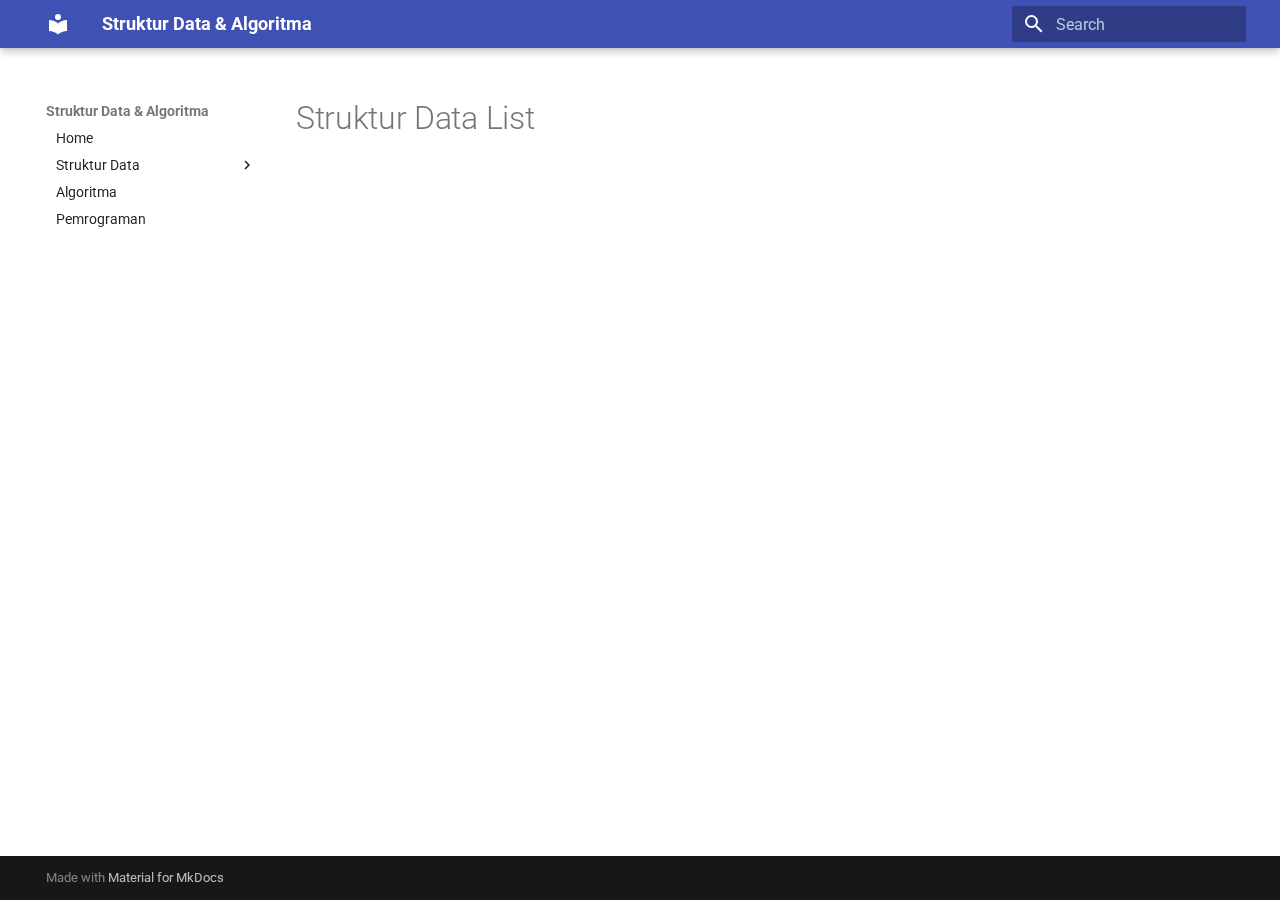
==== pendahuluan/index.html @ 42c47565 "Deployed 7085a2f with MkDocs version: 1.6.1" ====
<!doctype html>
<html lang="en" class="no-js">
  <head>
    
      <meta charset="utf-8">
      <meta name="viewport" content="width=device-width,initial-scale=1">
      
        <meta name="description" content="Dokumentasi Struktur Data & Algoritma">
      
      
        <meta name="author" content="Delvin De Vito">
      
      
      
      
      
      <link rel="icon" href="../assets/images/favicon.png">
      <meta name="generator" content="mkdocs-1.6.1, mkdocs-material-9.6.1">
    
    
      
        <title>Struktur Data List - Struktur Data & Algoritma</title>
      
    
    
      <link rel="stylesheet" href="../assets/stylesheets/main.a40c8224.min.css">
      
      


    
    
      
    
    
      
        
        
        <link rel="preconnect" href="https://fonts.gstatic.com" crossorigin>
        <link rel="stylesheet" href="https://fonts.googleapis.com/css?family=Roboto:300,300i,400,400i,700,700i%7CRoboto+Mono:400,400i,700,700i&display=fallback">
        <style>:root{--md-text-font:"Roboto";--md-code-font:"Roboto Mono"}</style>
      
    
    
      <link rel="stylesheet" href="../assets/stylesheets/navigation.css">
    
    <script>__md_scope=new URL("..",location),__md_hash=e=>[...e].reduce(((e,_)=>(e<<5)-e+_.charCodeAt(0)),0),__md_get=(e,_=localStorage,t=__md_scope)=>JSON.parse(_.getItem(t.pathname+"."+e)),__md_set=(e,_,t=localStorage,a=__md_scope)=>{try{t.setItem(a.pathname+"."+e,JSON.stringify(_))}catch(e){}}</script>
    
      

    
    
    
  </head>
  
  
    <body dir="ltr">
  
    
    <input class="md-toggle" data-md-toggle="drawer" type="checkbox" id="__drawer" autocomplete="off">
    <input class="md-toggle" data-md-toggle="search" type="checkbox" id="__search" autocomplete="off">
    <label class="md-overlay" for="__drawer"></label>
    <div data-md-component="skip">
      
        
        <a href="#struktur-data-list" class="md-skip">
          Skip to content
        </a>
      
    </div>
    <div data-md-component="announce">
      
    </div>
    
    
      

  

<header class="md-header md-header--shadow" data-md-component="header">
  <nav class="md-header__inner md-grid" aria-label="Header">
    <a href=".." title="Struktur Data &amp; Algoritma" class="md-header__button md-logo" aria-label="Struktur Data & Algoritma" data-md-component="logo">
      
  
  <svg xmlns="http://www.w3.org/2000/svg" viewBox="0 0 24 24"><path d="M12 8a3 3 0 0 0 3-3 3 3 0 0 0-3-3 3 3 0 0 0-3 3 3 3 0 0 0 3 3m0 3.54C9.64 9.35 6.5 8 3 8v11c3.5 0 6.64 1.35 9 3.54 2.36-2.19 5.5-3.54 9-3.54V8c-3.5 0-6.64 1.35-9 3.54"/></svg>

    </a>
    <label class="md-header__button md-icon" for="__drawer">
      
      <svg xmlns="http://www.w3.org/2000/svg" viewBox="0 0 24 24"><path d="M3 6h18v2H3zm0 5h18v2H3zm0 5h18v2H3z"/></svg>
    </label>
    <div class="md-header__title" data-md-component="header-title">
      <div class="md-header__ellipsis">
        <div class="md-header__topic">
          <span class="md-ellipsis">
            Struktur Data & Algoritma
          </span>
        </div>
        <div class="md-header__topic" data-md-component="header-topic">
          <span class="md-ellipsis">
            
              Struktur Data List
            
          </span>
        </div>
      </div>
    </div>
    
    
      <script>var palette=__md_get("__palette");if(palette&&palette.color){if("(prefers-color-scheme)"===palette.color.media){var media=matchMedia("(prefers-color-scheme: light)"),input=document.querySelector(media.matches?"[data-md-color-media='(prefers-color-scheme: light)']":"[data-md-color-media='(prefers-color-scheme: dark)']");palette.color.media=input.getAttribute("data-md-color-media"),palette.color.scheme=input.getAttribute("data-md-color-scheme"),palette.color.primary=input.getAttribute("data-md-color-primary"),palette.color.accent=input.getAttribute("data-md-color-accent")}for(var[key,value]of Object.entries(palette.color))document.body.setAttribute("data-md-color-"+key,value)}</script>
    
    
    
      <label class="md-header__button md-icon" for="__search">
        
        <svg xmlns="http://www.w3.org/2000/svg" viewBox="0 0 24 24"><path d="M9.5 3A6.5 6.5 0 0 1 16 9.5c0 1.61-.59 3.09-1.56 4.23l.27.27h.79l5 5-1.5 1.5-5-5v-.79l-.27-.27A6.52 6.52 0 0 1 9.5 16 6.5 6.5 0 0 1 3 9.5 6.5 6.5 0 0 1 9.5 3m0 2C7 5 5 7 5 9.5S7 14 9.5 14 14 12 14 9.5 12 5 9.5 5"/></svg>
      </label>
      <div class="md-search" data-md-component="search" role="dialog">
  <label class="md-search__overlay" for="__search"></label>
  <div class="md-search__inner" role="search">
    <form class="md-search__form" name="search">
      <input type="text" class="md-search__input" name="query" aria-label="Search" placeholder="Search" autocapitalize="off" autocorrect="off" autocomplete="off" spellcheck="false" data-md-component="search-query" required>
      <label class="md-search__icon md-icon" for="__search">
        
        <svg xmlns="http://www.w3.org/2000/svg" viewBox="0 0 24 24"><path d="M9.5 3A6.5 6.5 0 0 1 16 9.5c0 1.61-.59 3.09-1.56 4.23l.27.27h.79l5 5-1.5 1.5-5-5v-.79l-.27-.27A6.52 6.52 0 0 1 9.5 16 6.5 6.5 0 0 1 3 9.5 6.5 6.5 0 0 1 9.5 3m0 2C7 5 5 7 5 9.5S7 14 9.5 14 14 12 14 9.5 12 5 9.5 5"/></svg>
        
        <svg xmlns="http://www.w3.org/2000/svg" viewBox="0 0 24 24"><path d="M20 11v2H8l5.5 5.5-1.42 1.42L4.16 12l7.92-7.92L13.5 5.5 8 11z"/></svg>
      </label>
      <nav class="md-search__options" aria-label="Search">
        
        <button type="reset" class="md-search__icon md-icon" title="Clear" aria-label="Clear" tabindex="-1">
          
          <svg xmlns="http://www.w3.org/2000/svg" viewBox="0 0 24 24"><path d="M19 6.41 17.59 5 12 10.59 6.41 5 5 6.41 10.59 12 5 17.59 6.41 19 12 13.41 17.59 19 19 17.59 13.41 12z"/></svg>
        </button>
      </nav>
      
    </form>
    <div class="md-search__output">
      <div class="md-search__scrollwrap" tabindex="0" data-md-scrollfix>
        <div class="md-search-result" data-md-component="search-result">
          <div class="md-search-result__meta">
            Initializing search
          </div>
          <ol class="md-search-result__list" role="presentation"></ol>
        </div>
      </div>
    </div>
  </div>
</div>
    
    
  </nav>
  
</header>
    
    <div class="md-container" data-md-component="container">
      
      
        
          
        
      
      <main class="md-main" data-md-component="main">
        <div class="md-main__inner md-grid">
          
            
              
              <div class="md-sidebar md-sidebar--primary" data-md-component="sidebar" data-md-type="navigation" >
                <div class="md-sidebar__scrollwrap">
                  <div class="md-sidebar__inner">
                    



<nav class="md-nav md-nav--primary" aria-label="Navigation" data-md-level="0">
  <label class="md-nav__title" for="__drawer">
    <a href=".." title="Struktur Data &amp; Algoritma" class="md-nav__button md-logo" aria-label="Struktur Data & Algoritma" data-md-component="logo">
      
  
  <svg xmlns="http://www.w3.org/2000/svg" viewBox="0 0 24 24"><path d="M12 8a3 3 0 0 0 3-3 3 3 0 0 0-3-3 3 3 0 0 0-3 3 3 3 0 0 0 3 3m0 3.54C9.64 9.35 6.5 8 3 8v11c3.5 0 6.64 1.35 9 3.54 2.36-2.19 5.5-3.54 9-3.54V8c-3.5 0-6.64 1.35-9 3.54"/></svg>

    </a>
    Struktur Data & Algoritma
  </label>
  
  <ul class="md-nav__list" data-md-scrollfix>
    
      
      
  
  
  
  
    <li class="md-nav__item">
      <a href=".." class="md-nav__link">
        
  
  <span class="md-ellipsis">
    Home
    
  </span>
  

      </a>
    </li>
  

    
      
      
  
  
  
  
    
    
    
    
    <li class="md-nav__item md-nav__item--nested">
      
        
        
        <input class="md-nav__toggle md-toggle " type="checkbox" id="__nav_2" >
        
          
          <label class="md-nav__link" for="__nav_2" id="__nav_2_label" tabindex="0">
            
  
  <span class="md-ellipsis">
    Struktur Data
    
  </span>
  

            <span class="md-nav__icon md-icon"></span>
          </label>
        
        <nav class="md-nav" data-md-level="1" aria-labelledby="__nav_2_label" aria-expanded="false">
          <label class="md-nav__title" for="__nav_2">
            <span class="md-nav__icon md-icon"></span>
            Struktur Data
          </label>
          <ul class="md-nav__list" data-md-scrollfix>
            
              
                
  
  
  
  
    <li class="md-nav__item">
      <a href="../struktur-data/index.md" class="md-nav__link">
        
  
  <span class="md-ellipsis">
    Overview
    
  </span>
  

      </a>
    </li>
  

              
            
              
                
  
  
  
  
    
    
    
    
    <li class="md-nav__item md-nav__item--nested">
      
        
        
        <input class="md-nav__toggle md-toggle " type="checkbox" id="__nav_2_2" >
        
          
          <label class="md-nav__link" for="__nav_2_2" id="__nav_2_2_label" tabindex="0">
            
  
  <span class="md-ellipsis">
    LinkedList
    
  </span>
  

            <span class="md-nav__icon md-icon"></span>
          </label>
        
        <nav class="md-nav" data-md-level="2" aria-labelledby="__nav_2_2_label" aria-expanded="false">
          <label class="md-nav__title" for="__nav_2_2">
            <span class="md-nav__icon md-icon"></span>
            LinkedList
          </label>
          <ul class="md-nav__list" data-md-scrollfix>
            
              
                
  
  
  
  
    <li class="md-nav__item">
      <a href="../struktur-data/linkedlist/index.md" class="md-nav__link">
        
  
  <span class="md-ellipsis">
    Overview
    
  </span>
  

      </a>
    </li>
  

              
            
              
                
  
  
  
  
    <li class="md-nav__item">
      <a href="../struktur-data/linkedlist/implementasi.md" class="md-nav__link">
        
  
  <span class="md-ellipsis">
    Implementasi
    
  </span>
  

      </a>
    </li>
  

              
            
              
                
  
  
  
  
    <li class="md-nav__item">
      <a href="../struktur-data/linkedlist/aplikasi.md" class="md-nav__link">
        
  
  <span class="md-ellipsis">
    Aplikasi
    
  </span>
  

      </a>
    </li>
  

              
            
          </ul>
        </nav>
      
    </li>
  

              
            
              
                
  
  
  
  
    
    
    
    
    <li class="md-nav__item md-nav__item--nested">
      
        
        
        <input class="md-nav__toggle md-toggle " type="checkbox" id="__nav_2_3" >
        
          
          <label class="md-nav__link" for="__nav_2_3" id="__nav_2_3_label" tabindex="0">
            
  
  <span class="md-ellipsis">
    Stack
    
  </span>
  

            <span class="md-nav__icon md-icon"></span>
          </label>
        
        <nav class="md-nav" data-md-level="2" aria-labelledby="__nav_2_3_label" aria-expanded="false">
          <label class="md-nav__title" for="__nav_2_3">
            <span class="md-nav__icon md-icon"></span>
            Stack
          </label>
          <ul class="md-nav__list" data-md-scrollfix>
            
              
                
  
  
  
  
    <li class="md-nav__item">
      <a href="../struktur-data/stack/index.md" class="md-nav__link">
        
  
  <span class="md-ellipsis">
    Overview
    
  </span>
  

      </a>
    </li>
  

              
            
              
                
  
  
  
  
    <li class="md-nav__item">
      <a href="../struktur-data/stack/implementasi.md" class="md-nav__link">
        
  
  <span class="md-ellipsis">
    Implementasi
    
  </span>
  

      </a>
    </li>
  

              
            
              
                
  
  
  
  
    <li class="md-nav__item">
      <a href="../struktur-data/stack/aplikasi.md" class="md-nav__link">
        
  
  <span class="md-ellipsis">
    Aplikasi
    
  </span>
  

      </a>
    </li>
  

              
            
          </ul>
        </nav>
      
    </li>
  

              
            
              
                
  
  
  
  
    
    
    
    
    <li class="md-nav__item md-nav__item--nested">
      
        
        
        <input class="md-nav__toggle md-toggle " type="checkbox" id="__nav_2_4" >
        
          
          <label class="md-nav__link" for="__nav_2_4" id="__nav_2_4_label" tabindex="0">
            
  
  <span class="md-ellipsis">
    BST
    
  </span>
  

            <span class="md-nav__icon md-icon"></span>
          </label>
        
        <nav class="md-nav" data-md-level="2" aria-labelledby="__nav_2_4_label" aria-expanded="false">
          <label class="md-nav__title" for="__nav_2_4">
            <span class="md-nav__icon md-icon"></span>
            BST
          </label>
          <ul class="md-nav__list" data-md-scrollfix>
            
              
                
  
  
  
  
    <li class="md-nav__item">
      <a href="../struktur-data/bst/index.md" class="md-nav__link">
        
  
  <span class="md-ellipsis">
    Overview
    
  </span>
  

      </a>
    </li>
  

              
            
              
                
  
  
  
  
    <li class="md-nav__item">
      <a href="../struktur-data/bst/implementasi.md" class="md-nav__link">
        
  
  <span class="md-ellipsis">
    Implementasi
    
  </span>
  

      </a>
    </li>
  

              
            
              
                
  
  
  
  
    <li class="md-nav__item">
      <a href="../struktur-data/bst/aplikasi.md" class="md-nav__link">
        
  
  <span class="md-ellipsis">
    Aplikasi
    
  </span>
  

      </a>
    </li>
  

              
            
          </ul>
        </nav>
      
    </li>
  

              
            
          </ul>
        </nav>
      
    </li>
  

    
      
      
  
  
  
  
    <li class="md-nav__item">
      <a href="../algoritma/index.md" class="md-nav__link">
        
  
  <span class="md-ellipsis">
    Algoritma
    
  </span>
  

      </a>
    </li>
  

    
      
      
  
  
  
  
    <li class="md-nav__item">
      <a href="../pemrograman/index.md" class="md-nav__link">
        
  
  <span class="md-ellipsis">
    Pemrograman
    
  </span>
  

      </a>
    </li>
  

    
  </ul>
</nav>
                  </div>
                </div>
              </div>
            
            
              
              <div class="md-sidebar md-sidebar--secondary" data-md-component="sidebar" data-md-type="toc" >
                <div class="md-sidebar__scrollwrap">
                  <div class="md-sidebar__inner">
                    

<nav class="md-nav md-nav--secondary" aria-label="Table of contents">
  
  
  
    
  
  
</nav>
                  </div>
                </div>
              </div>
            
          
          
            <div class="md-content" data-md-component="content">
              <article class="md-content__inner md-typeset">
                
                  



<h1 id="struktur-data-list">Struktur Data List</h1>












                
              </article>
            </div>
          
          
<script>var target=document.getElementById(location.hash.slice(1));target&&target.name&&(target.checked=target.name.startsWith("__tabbed_"))</script>
        </div>
        
      </main>
      
        <footer class="md-footer">
  
  <div class="md-footer-meta md-typeset">
    <div class="md-footer-meta__inner md-grid">
      <div class="md-copyright">
  
  
    Made with
    <a href="https://squidfunk.github.io/mkdocs-material/" target="_blank" rel="noopener">
      Material for MkDocs
    </a>
  
</div>
      
    </div>
  </div>
</footer>
      
    </div>
    <div class="md-dialog" data-md-component="dialog">
      <div class="md-dialog__inner md-typeset"></div>
    </div>
    
    
    <script id="__config" type="application/json">{"base": "..", "features": [], "search": "../assets/javascripts/workers/search.f8cc74c7.min.js", "translations": {"clipboard.copied": "Copied to clipboard", "clipboard.copy": "Copy to clipboard", "search.result.more.one": "1 more on this page", "search.result.more.other": "# more on this page", "search.result.none": "No matching documents", "search.result.one": "1 matching document", "search.result.other": "# matching documents", "search.result.placeholder": "Type to start searching", "search.result.term.missing": "Missing", "select.version": "Select version"}}</script>
    
    
      <script src="../assets/javascripts/bundle.5090c770.min.js"></script>
      
    
  </body>
</html>
---- assets/stylesheets/main.a40c8224.min.css ----
@charset "UTF-8";html{-webkit-text-size-adjust:none;-moz-text-size-adjust:none;text-size-adjust:none;box-sizing:border-box}*,:after,:before{box-sizing:inherit}@media (prefers-reduced-motion){*,:after,:before{transition:none!important}}body{margin:0}a,button,input,label{-webkit-tap-highlight-color:transparent}a{color:inherit;text-decoration:none}hr{border:0;box-sizing:initial;display:block;height:.05rem;overflow:visible;padding:0}small{font-size:80%}sub,sup{line-height:1em}img{border-style:none}table{border-collapse:initial;border-spacing:0}td,th{font-weight:400;vertical-align:top}button{background:#0000;border:0;font-family:inherit;font-size:inherit;margin:0;padding:0}input{border:0;outline:none}:root{--md-primary-fg-color:#4051b5;--md-primary-fg-color--light:#5d6cc0;--md-primary-fg-color--dark:#303fa1;--md-primary-bg-color:#fff;--md-primary-bg-color--light:#ffffffb3;--md-accent-fg-color:#526cfe;--md-accent-fg-color--transparent:#526cfe1a;--md-accent-bg-color:#fff;--md-accent-bg-color--light:#ffffffb3}[data-md-color-scheme=default]{color-scheme:light}[data-md-color-scheme=default] img[src$="#gh-dark-mode-only"],[data-md-color-scheme=default] img[src$="#only-dark"]{display:none}:root,[data-md-color-scheme=default]{--md-hue:225deg;--md-default-fg-color:#000000de;--md-default-fg-color--light:#0000008a;--md-default-fg-color--lighter:#00000052;--md-default-fg-color--lightest:#00000012;--md-default-bg-color:#fff;--md-default-bg-color--light:#ffffffb3;--md-default-bg-color--lighter:#ffffff4d;--md-default-bg-color--lightest:#ffffff1f;--md-code-fg-color:#36464e;--md-code-bg-color:#f5f5f5;--md-code-hl-color:#4287ff;--md-code-hl-color--light:#4287ff1a;--md-code-hl-number-color:#d52a2a;--md-code-hl-special-color:#db1457;--md-code-hl-function-color:#a846b9;--md-code-hl-constant-color:#6e59d9;--md-code-hl-keyword-color:#3f6ec6;--md-code-hl-string-color:#1c7d4d;--md-code-hl-name-color:var(--md-code-fg-color);--md-code-hl-operator-color:var(--md-default-fg-color--light);--md-code-hl-punctuation-color:var(--md-default-fg-color--light);--md-code-hl-comment-color:var(--md-default-fg-color--light);--md-code-hl-generic-color:var(--md-default-fg-color--light);--md-code-hl-variable-color:var(--md-default-fg-color--light);--md-typeset-color:var(--md-default-fg-color);--md-typeset-a-color:var(--md-primary-fg-color);--md-typeset-del-color:#f5503d26;--md-typeset-ins-color:#0bd57026;--md-typeset-kbd-color:#fafafa;--md-typeset-kbd-accent-color:#fff;--md-typeset-kbd-border-color:#b8b8b8;--md-typeset-mark-color:#ffff0080;--md-typeset-table-color:#0000001f;--md-typeset-table-color--light:rgba(0,0,0,.035);--md-admonition-fg-color:var(--md-default-fg-color);--md-admonition-bg-color:var(--md-default-bg-color);--md-warning-fg-color:#000000de;--md-warning-bg-color:#ff9;--md-footer-fg-color:#fff;--md-footer-fg-color--light:#ffffffb3;--md-footer-fg-color--lighter:#ffffff73;--md-footer-bg-color:#000000de;--md-footer-bg-color--dark:#00000052;--md-shadow-z1:0 0.2rem 0.5rem #0000000d,0 0 0.05rem #0000001a;--md-shadow-z2:0 0.2rem 0.5rem #0000001a,0 0 0.05rem #00000040;--md-shadow-z3:0 0.2rem 0.5rem #0003,0 0 0.05rem #00000059}.md-icon svg{fill:currentcolor;display:block;height:1.2rem;width:1.2rem}body{-webkit-font-smoothing:antialiased;-moz-osx-font-smoothing:grayscale;--md-text-font-family:var(--md-text-font,_),-apple-system,BlinkMacSystemFont,Helvetica,Arial,sans-serif;--md-code-font-family:var(--md-code-font,_),SFMono-Regular,Consolas,Menlo,monospace}aside,body,input{font-feature-settings:"kern","liga";color:var(--md-typeset-color);font-family:var(--md-text-font-family)}code,kbd,pre{font-feature-settings:"kern";font-family:var(--md-code-font-family)}:root{--md-typeset-table-sort-icon:url('data:image/svg+xml;charset=utf-8,<svg xmlns="http://www.w3.org/2000/svg" viewBox="0 0 24 24"><path d="m18 21-4-4h3V7h-3l4-4 4 4h-3v10h3M2 19v-2h10v2M2 13v-2h7v2M2 7V5h4v2z"/></svg>');--md-typeset-table-sort-icon--asc:url('data:image/svg+xml;charset=utf-8,<svg xmlns="http://www.w3.org/2000/svg" viewBox="0 0 24 24"><path d="M19 17h3l-4 4-4-4h3V3h2M2 17h10v2H2M6 5v2H2V5m0 6h7v2H2z"/></svg>');--md-typeset-table-sort-icon--desc:url('data:image/svg+xml;charset=utf-8,<svg xmlns="http://www.w3.org/2000/svg" viewBox="0 0 24 24"><path d="M19 7h3l-4-4-4 4h3v14h2M2 17h10v2H2M6 5v2H2V5m0 6h7v2H2z"/></svg>')}.md-typeset{-webkit-print-color-adjust:exact;color-adjust:exact;font-size:.8rem;line-height:1.6}@media print{.md-typeset{font-size:.68rem}}.md-typeset blockquote,.md-typeset dl,.md-typeset figure,.md-typeset ol,.md-typeset pre,.md-typeset ul{margin-bottom:1em;margin-top:1em}.md-typeset h1{color:var(--md-default-fg-color--light);font-size:2em;line-height:1.3;margin:0 0 1.25em}.md-typeset h1,.md-typeset h2{font-weight:300;letter-spacing:-.01em}.md-typeset h2{font-size:1.5625em;line-height:1.4;margin:1.6em 0 .64em}.md-typeset h3{font-size:1.25em;font-weight:400;letter-spacing:-.01em;line-height:1.5;margin:1.6em 0 .8em}.md-typeset h2+h3{margin-top:.8em}.md-typeset h4{font-weight:700;letter-spacing:-.01em;margin:1em 0}.md-typeset h5,.md-typeset h6{color:var(--md-default-fg-color--light);font-size:.8em;font-weight:700;letter-spacing:-.01em;margin:1.25em 0}.md-typeset h5{text-transform:uppercase}.md-typeset h5 code{text-transform:none}.md-typeset hr{border-bottom:.05rem solid var(--md-default-fg-color--lightest);display:flow-root;margin:1.5em 0}.md-typeset a{color:var(--md-typeset-a-color);word-break:break-word}.md-typeset a,.md-typeset a:before{transition:color 125ms}.md-typeset a:focus,.md-typeset a:hover{color:var(--md-accent-fg-color)}.md-typeset a:focus code,.md-typeset a:hover code{background-color:var(--md-accent-fg-color--transparent)}.md-typeset a code{color:currentcolor;transition:background-color 125ms}.md-typeset a.focus-visible{outline-color:var(--md-accent-fg-color);outline-offset:.2rem}.md-typeset code,.md-typeset kbd,.md-typeset pre{color:var(--md-code-fg-color);direction:ltr;font-variant-ligatures:none}@media print{.md-typeset code,.md-typeset kbd,.md-typeset pre{white-space:pre-wrap}}.md-typeset code{background-color:var(--md-code-bg-color);border-radius:.1rem;-webkit-box-decoration-break:clone;box-decoration-break:clone;font-size:.85em;padding:0 .2941176471em;word-break:break-word}.md-typeset code:not(.focus-visible){-webkit-tap-highlight-color:transparent;outline:none}.md-typeset pre{display:flow-root;line-height:1.4;position:relative}.md-typeset pre>code{-webkit-box-decoration-break:slice;box-decoration-break:slice;box-shadow:none;display:block;margin:0;outline-color:var(--md-accent-fg-color);overflow:auto;padding:.7720588235em 1.1764705882em;scrollbar-color:var(--md-default-fg-color--lighter) #0000;scrollbar-width:thin;touch-action:auto;word-break:normal}.md-typeset pre>code:hover{scrollbar-color:var(--md-accent-fg-color) #0000}.md-typeset pre>code::-webkit-scrollbar{height:.2rem;width:.2rem}.md-typeset pre>code::-webkit-scrollbar-thumb{background-color:var(--md-default-fg-color--lighter)}.md-typeset pre>code::-webkit-scrollbar-thumb:hover{background-color:var(--md-accent-fg-color)}.md-typeset kbd{background-color:var(--md-typeset-kbd-color);border-radius:.1rem;box-shadow:0 .1rem 0 .05rem var(--md-typeset-kbd-border-color),0 .1rem 0 var(--md-typeset-kbd-border-color),0 -.1rem .2rem var(--md-typeset-kbd-accent-color) inset;color:var(--md-default-fg-color);display:inline-block;font-size:.75em;padding:0 .6666666667em;vertical-align:text-top;word-break:break-word}.md-typeset mark{background-color:var(--md-typeset-mark-color);-webkit-box-decoration-break:clone;box-decoration-break:clone;color:inherit;word-break:break-word}.md-typeset abbr{border-bottom:.05rem dotted var(--md-default-fg-color--light);cursor:help;text-decoration:none}.md-typeset small{opacity:.75}[dir=ltr] .md-typeset sub,[dir=ltr] .md-typeset sup{margin-left:.078125em}[dir=rtl] .md-typeset sub,[dir=rtl] .md-typeset sup{margin-right:.078125em}[dir=ltr] .md-typeset blockquote{padding-left:.6rem}[dir=rtl] .md-typeset blockquote{padding-right:.6rem}[dir=ltr] .md-typeset blockquote{border-left:.2rem solid var(--md-default-fg-color--lighter)}[dir=rtl] .md-typeset blockquote{border-right:.2rem solid var(--md-default-fg-color--lighter)}.md-typeset blockquote{color:var(--md-default-fg-color--light);margin-left:0;margin-right:0}.md-typeset ul{list-style-type:disc}.md-typeset ul[type]{list-style-type:revert-layer}[dir=ltr] .md-typeset ol,[dir=ltr] .md-typeset ul{margin-left:.625em}[dir=rtl] .md-typeset ol,[dir=rtl] .md-typeset ul{margin-right:.625em}.md-typeset ol,.md-typeset ul{padding:0}.md-typeset ol:not([hidden]),.md-typeset ul:not([hidden]){display:flow-root}.md-typeset ol ol,.md-typeset ul ol{list-style-type:lower-alpha}.md-typeset ol ol ol,.md-typeset ul ol ol{list-style-type:lower-roman}.md-typeset ol ol ol ol,.md-typeset ul ol ol ol{list-style-type:upper-alpha}.md-typeset ol ol ol ol ol,.md-typeset ul ol ol ol ol{list-style-type:upper-roman}.md-typeset ol[type],.md-typeset ul[type]{list-style-type:revert-layer}[dir=ltr] .md-typeset ol li,[dir=ltr] .md-typeset ul li{margin-left:1.25em}[dir=rtl] .md-typeset ol li,[dir=rtl] .md-typeset ul li{margin-right:1.25em}.md-typeset ol li,.md-typeset ul li{margin-bottom:.5em}.md-typeset ol li blockquote,.md-typeset ol li p,.md-typeset ul li blockquote,.md-typeset ul li p{margin:.5em 0}.md-typeset ol li:last-child,.md-typeset ul li:last-child{margin-bottom:0}[dir=ltr] .md-typeset ol li ol,[dir=ltr] .md-typeset ol li ul,[dir=ltr] .md-typeset ul li ol,[dir=ltr] .md-typeset ul li ul{margin-left:.625em}[dir=rtl] .md-typeset ol li ol,[dir=rtl] .md-typeset ol li ul,[dir=rtl] .md-typeset ul li ol,[dir=rtl] .md-typeset ul li ul{margin-right:.625em}.md-typeset ol li ol,.md-typeset ol li ul,.md-typeset ul li ol,.md-typeset ul li ul{margin-bottom:.5em;margin-top:.5em}[dir=ltr] .md-typeset dd{margin-left:1.875em}[dir=rtl] .md-typeset dd{margin-right:1.875em}.md-typeset dd{margin-bottom:1.5em;margin-top:1em}.md-typeset img,.md-typeset svg,.md-typeset video{height:auto;max-width:100%}.md-typeset img[align=left]{margin:1em 1em 1em 0}.md-typeset img[align=right]{margin:1em 0 1em 1em}.md-typeset img[align]:only-child{margin-top:0}.md-typeset figure{display:flow-root;margin:1em auto;max-width:100%;text-align:center;width:-moz-fit-content;width:fit-content}.md-typeset figure img{display:block;margin:0 auto}.md-typeset figcaption{font-style:italic;margin:1em auto;max-width:24rem}.md-typeset iframe{max-width:100%}.md-typeset table:not([class]){background-color:var(--md-default-bg-color);border:.05rem solid var(--md-typeset-table-color);border-radius:.1rem;display:inline-block;font-size:.64rem;max-width:100%;overflow:auto;touch-action:auto}@media print{.md-typeset table:not([class]){display:table}}.md-typeset table:not([class])+*{margin-top:1.5em}.md-typeset table:not([class]) td>:first-child,.md-typeset table:not([class]) th>:first-child{margin-top:0}.md-typeset table:not([class]) td>:last-child,.md-typeset table:not([class]) th>:last-child{margin-bottom:0}.md-typeset table:not([class]) td:not([align]),.md-typeset table:not([class]) th:not([align]){text-align:left}[dir=rtl] .md-typeset table:not([class]) td:not([align]),[dir=rtl] .md-typeset table:not([class]) th:not([align]){text-align:right}.md-typeset table:not([class]) th{font-weight:700;min-width:5rem;padding:.9375em 1.25em;vertical-align:top}.md-typeset table:not([class]) td{border-top:.05rem solid var(--md-typeset-table-color);padding:.9375em 1.25em;vertical-align:top}.md-typeset table:not([class]) tbody tr{transition:background-color 125ms}.md-typeset table:not([class]) tbody tr:hover{background-color:var(--md-typeset-table-color--light);box-shadow:0 .05rem 0 var(--md-default-bg-color) inset}.md-typeset table:not([class]) a{word-break:normal}.md-typeset table th[role=columnheader]{cursor:pointer}[dir=ltr] .md-typeset table th[role=columnheader]:after{margin-left:.5em}[dir=rtl] .md-typeset table th[role=columnheader]:after{margin-right:.5em}.md-typeset table th[role=columnheader]:after{content:"";display:inline-block;height:1.2em;-webkit-mask-image:var(--md-typeset-table-sort-icon);mask-image:var(--md-typeset-table-sort-icon);-webkit-mask-repeat:no-repeat;mask-repeat:no-repeat;-webkit-mask-size:contain;mask-size:contain;transition:background-color 125ms;vertical-align:text-bottom;width:1.2em}.md-typeset table th[role=columnheader]:hover:after{background-color:var(--md-default-fg-color--lighter)}.md-typeset table th[role=columnheader][aria-sort=ascending]:after{background-color:var(--md-default-fg-color--light);-webkit-mask-image:var(--md-typeset-table-sort-icon--asc);mask-image:var(--md-typeset-table-sort-icon--asc)}.md-typeset table th[role=columnheader][aria-sort=descending]:after{background-color:var(--md-default-fg-color--light);-webkit-mask-image:var(--md-typeset-table-sort-icon--desc);mask-image:var(--md-typeset-table-sort-icon--desc)}.md-typeset__scrollwrap{margin:1em -.8rem;overflow-x:auto;touch-action:auto}.md-typeset__table{display:inline-block;margin-bottom:.5em;padding:0 .8rem}@media print{.md-typeset__table{display:block}}html .md-typeset__table table{display:table;margin:0;overflow:hidden;width:100%}@media screen and (max-width:44.984375em){.md-content__inner>pre{margin:1em -.8rem}.md-content__inner>pre code{border-radius:0}}.md-typeset .md-author{border-radius:100%;display:block;flex-shrink:0;height:1.6rem;overflow:hidden;position:relative;transition:color 125ms,transform 125ms;width:1.6rem}.md-typeset .md-author img{display:block}.md-typeset .md-author--more{background:var(--md-default-fg-color--lightest);color:var(--md-default-fg-color--lighter);font-size:.6rem;font-weight:700;line-height:1.6rem;text-align:center}.md-typeset .md-author--long{height:2.4rem;width:2.4rem}.md-typeset a.md-author{transform:scale(1)}.md-typeset a.md-author img{border-radius:100%;filter:grayscale(100%) opacity(75%);transition:filter 125ms}.md-typeset a.md-author:focus,.md-typeset a.md-author:hover{transform:scale(1.1);z-index:1}.md-typeset a.md-author:focus img,.md-typeset a.md-author:hover img{filter:grayscale(0)}.md-banner{background-color:var(--md-footer-bg-color);color:var(--md-footer-fg-color);overflow:auto}@media print{.md-banner{display:none}}.md-banner--warning{background-color:var(--md-warning-bg-color);color:var(--md-warning-fg-color)}.md-banner__inner{font-size:.7rem;margin:.6rem auto;padding:0 .8rem}[dir=ltr] .md-banner__button{float:right}[dir=rtl] .md-banner__button{float:left}.md-banner__button{color:inherit;cursor:pointer;transition:opacity .25s}.no-js .md-banner__button{display:none}.md-banner__button:hover{opacity:.7}html{font-size:125%;height:100%;overflow-x:hidden}@media screen and (min-width:100em){html{font-size:137.5%}}@media screen and (min-width:125em){html{font-size:150%}}body{background-color:var(--md-default-bg-color);display:flex;flex-direction:column;font-size:.5rem;min-height:100%;position:relative;width:100%}@media print{body{display:block}}@media screen and (max-width:59.984375em){body[data-md-scrolllock]{position:fixed}}.md-grid{margin-left:auto;margin-right:auto;max-width:61rem}.md-container{display:flex;flex-direction:column;flex-grow:1}@media print{.md-container{display:block}}.md-main{flex-grow:1}.md-main__inner{display:flex;height:100%;margin-top:1.5rem}.md-ellipsis{overflow:hidden;text-overflow:ellipsis}.md-toggle{display:none}.md-option{height:0;opacity:0;position:absolute;width:0}.md-option:checked+label:not([hidden]){display:block}.md-option.focus-visible+label{outline-color:var(--md-accent-fg-color);outline-style:auto}.md-skip{background-color:var(--md-default-fg-color);border-radius:.1rem;color:var(--md-default-bg-color);font-size:.64rem;margin:.5rem;opacity:0;outline-color:var(--md-accent-fg-color);padding:.3rem .5rem;position:fixed;transform:translateY(.4rem);z-index:-1}.md-skip:focus{opacity:1;transform:translateY(0);transition:transform .25s cubic-bezier(.4,0,.2,1),opacity 175ms 75ms;z-index:10}@page{margin:25mm}:root{--md-clipboard-icon:url('data:image/svg+xml;charset=utf-8,<svg xmlns="http://www.w3.org/2000/svg" viewBox="0 0 24 24"><path d="M19 21H8V7h11m0-2H8a2 2 0 0 0-2 2v14a2 2 0 0 0 2 2h11a2 2 0 0 0 2-2V7a2 2 0 0 0-2-2m-3-4H4a2 2 0 0 0-2 2v14h2V3h12z"/></svg>')}.md-clipboard{border-radius:.1rem;color:var(--md-default-fg-color--lightest);cursor:pointer;height:1.5em;outline-color:var(--md-accent-fg-color);outline-offset:.1rem;position:absolute;right:.5em;top:.5em;transition:color .25s;width:1.5em;z-index:1}@media print{.md-clipboard{display:none}}.md-clipboard:not(.focus-visible){-webkit-tap-highlight-color:transparent;outline:none}:hover>.md-clipboard{color:var(--md-default-fg-color--light)}.md-clipboard:focus,.md-clipboard:hover{color:var(--md-accent-fg-color)}.md-clipboard:after{background-color:currentcolor;content:"";display:block;height:1.125em;margin:0 auto;-webkit-mask-image:var(--md-clipboard-icon);mask-image:var(--md-clipboard-icon);-webkit-mask-position:center;mask-position:center;-webkit-mask-repeat:no-repeat;mask-repeat:no-repeat;-webkit-mask-size:contain;mask-size:contain;width:1.125em}.md-clipboard--inline{cursor:pointer}.md-clipboard--inline code{transition:color .25s,background-color .25s}.md-clipboard--inline:focus code,.md-clipboard--inline:hover code{background-color:var(--md-accent-fg-color--transparent);color:var(--md-accent-fg-color)}.md-typeset .md-code__content{display:grid}@keyframes consent{0%{opacity:0;transform:translateY(100%)}to{opacity:1;transform:translateY(0)}}@keyframes overlay{0%{opacity:0}to{opacity:1}}.md-consent__overlay{animation:overlay .25s both;-webkit-backdrop-filter:blur(.1rem);backdrop-filter:blur(.1rem);background-color:#0000008a;height:100%;opacity:1;position:fixed;top:0;width:100%;z-index:5}.md-consent__inner{animation:consent .5s cubic-bezier(.1,.7,.1,1) both;background-color:var(--md-default-bg-color);border:0;border-radius:.1rem;bottom:0;box-shadow:0 0 .2rem #0000001a,0 .2rem .4rem #0003;max-height:100%;overflow:auto;padding:0;position:fixed;width:100%;z-index:5}.md-consent__form{padding:.8rem}.md-consent__settings{display:none;margin:1em 0}input:checked+.md-consent__settings{display:block}.md-consent__controls{margin-bottom:.8rem}.md-typeset .md-consent__controls .md-button{display:inline}@media screen and (max-width:44.984375em){.md-typeset .md-consent__controls .md-button{display:block;margin-top:.4rem;text-align:center;width:100%}}.md-consent label{cursor:pointer}.md-content{flex-grow:1;min-width:0}.md-content__inner{margin:0 .8rem 1.2rem;padding-top:.6rem}@media screen and (min-width:76.25em){[dir=ltr] .md-sidebar--primary:not([hidden])~.md-content>.md-content__inner{margin-left:1.2rem}[dir=ltr] .md-sidebar--secondary:not([hidden])~.md-content>.md-content__inner,[dir=rtl] .md-sidebar--primary:not([hidden])~.md-content>.md-content__inner{margin-right:1.2rem}[dir=rtl] .md-sidebar--secondary:not([hidden])~.md-content>.md-content__inner{margin-left:1.2rem}}.md-content__inner:before{content:"";display:block;height:.4rem}.md-content__inner>:last-child{margin-bottom:0}[dir=ltr] .md-content__button{float:right}[dir=rtl] .md-content__button{float:left}[dir=ltr] .md-content__button{margin-left:.4rem}[dir=rtl] .md-content__button{margin-right:.4rem}.md-content__button{margin:.4rem 0;padding:0}@media print{.md-content__button{display:none}}.md-typeset .md-content__button{color:var(--md-default-fg-color--lighter)}.md-content__button svg{display:inline;vertical-align:top}[dir=rtl] .md-content__button svg{transform:scaleX(-1)}[dir=ltr] .md-dialog{right:.8rem}[dir=rtl] .md-dialog{left:.8rem}.md-dialog{background-color:var(--md-default-fg-color);border-radius:.1rem;bottom:.8rem;box-shadow:var(--md-shadow-z3);min-width:11.1rem;opacity:0;padding:.4rem .6rem;pointer-events:none;position:fixed;transform:translateY(100%);transition:transform 0ms .4s,opacity .4s;z-index:4}@media print{.md-dialog{display:none}}.md-dialog--active{opacity:1;pointer-events:auto;transform:translateY(0);transition:transform .4s cubic-bezier(.075,.85,.175,1),opacity .4s}.md-dialog__inner{color:var(--md-default-bg-color);font-size:.7rem}.md-feedback{margin:2em 0 1em;text-align:center}.md-feedback fieldset{border:none;margin:0;padding:0}.md-feedback__title{font-weight:700;margin:1em auto}.md-feedback__inner{position:relative}.md-feedback__list{display:flex;flex-wrap:wrap;place-content:baseline center;position:relative}.md-feedback__list:hover .md-icon:not(:disabled){color:var(--md-default-fg-color--lighter)}:disabled .md-feedback__list{min-height:1.8rem}.md-feedback__icon{color:var(--md-default-fg-color--light);cursor:pointer;flex-shrink:0;margin:0 .1rem;transition:color 125ms}.md-feedback__icon:not(:disabled).md-icon:hover{color:var(--md-accent-fg-color)}.md-feedback__icon:disabled{color:var(--md-default-fg-color--lightest);pointer-events:none}.md-feedback__note{opacity:0;position:relative;transform:translateY(.4rem);transition:transform .4s cubic-bezier(.1,.7,.1,1),opacity .15s}.md-feedback__note>*{margin:0 auto;max-width:16rem}:disabled .md-feedback__note{opacity:1;transform:translateY(0)}@media print{.md-feedback{display:none}}.md-footer{background-color:var(--md-footer-bg-color);color:var(--md-footer-fg-color)}@media print{.md-footer{display:none}}.md-footer__inner{justify-content:space-between;overflow:auto;padding:.2rem}.md-footer__inner:not([hidden]){display:flex}.md-footer__link{align-items:end;display:flex;flex-grow:0.01;margin-bottom:.4rem;margin-top:1rem;max-width:100%;outline-color:var(--md-accent-fg-color);overflow:hidden;transition:opacity .25s}.md-footer__link:focus,.md-footer__link:hover{opacity:.7}[dir=rtl] .md-footer__link svg{transform:scaleX(-1)}@media screen and (max-width:44.984375em){.md-footer__link--prev{flex-shrink:0}.md-footer__link--prev .md-footer__title{display:none}}[dir=ltr] .md-footer__link--next{margin-left:auto}[dir=rtl] .md-footer__link--next{margin-right:auto}.md-footer__link--next{text-align:right}[dir=rtl] .md-footer__link--next{text-align:left}.md-footer__title{flex-grow:1;font-size:.9rem;margin-bottom:.7rem;max-width:calc(100% - 2.4rem);padding:0 1rem;white-space:nowrap}.md-footer__button{margin:.2rem;padding:.4rem}.md-footer__direction{font-size:.64rem;opacity:.7}.md-footer-meta{background-color:var(--md-footer-bg-color--dark)}.md-footer-meta__inner{display:flex;flex-wrap:wrap;justify-content:space-between;padding:.2rem}html .md-footer-meta.md-typeset a{color:var(--md-footer-fg-color--light)}html .md-footer-meta.md-typeset a:focus,html .md-footer-meta.md-typeset a:hover{color:var(--md-footer-fg-color)}.md-copyright{color:var(--md-footer-fg-color--lighter);font-size:.64rem;margin:auto .6rem;padding:.4rem 0;width:100%}@media screen and (min-width:45em){.md-copyright{width:auto}}.md-copyright__highlight{color:var(--md-footer-fg-color--light)}.md-social{display:inline-flex;gap:.2rem;margin:0 .4rem;padding:.2rem 0 .6rem}@media screen and (min-width:45em){.md-social{padding:.6rem 0}}.md-social__link{display:inline-block;height:1.6rem;text-align:center;width:1.6rem}.md-social__link:before{line-height:1.9}.md-social__link svg{fill:currentcolor;max-height:.8rem;vertical-align:-25%}.md-typeset .md-button{border:.1rem solid;border-radius:.1rem;color:var(--md-primary-fg-color);cursor:pointer;display:inline-block;font-weight:700;padding:.625em 2em;transition:color 125ms,background-color 125ms,border-color 125ms}.md-typeset .md-button--primary{background-color:var(--md-primary-fg-color);border-color:var(--md-primary-fg-color);color:var(--md-primary-bg-color)}.md-typeset .md-button:focus,.md-typeset .md-button:hover{background-color:var(--md-accent-fg-color);border-color:var(--md-accent-fg-color);color:var(--md-accent-bg-color)}[dir=ltr] .md-typeset .md-input{border-top-left-radius:.1rem}[dir=ltr] .md-typeset .md-input,[dir=rtl] .md-typeset .md-input{border-top-right-radius:.1rem}[dir=rtl] .md-typeset .md-input{border-top-left-radius:.1rem}.md-typeset .md-input{border-bottom:.1rem solid var(--md-default-fg-color--lighter);box-shadow:var(--md-shadow-z1);font-size:.8rem;height:1.8rem;padding:0 .6rem;transition:border .25s,box-shadow .25s}.md-typeset .md-input:focus,.md-typeset .md-input:hover{border-bottom-color:var(--md-accent-fg-color);box-shadow:var(--md-shadow-z2)}.md-typeset .md-input--stretch{width:100%}.md-header{background-color:var(--md-primary-fg-color);box-shadow:0 0 .2rem #0000,0 .2rem .4rem #0000;color:var(--md-primary-bg-color);display:block;left:0;position:sticky;right:0;top:0;z-index:4}@media print{.md-header{display:none}}.md-header[hidden]{transform:translateY(-100%);transition:transform .25s cubic-bezier(.8,0,.6,1),box-shadow .25s}.md-header--shadow{box-shadow:0 0 .2rem #0000001a,0 .2rem .4rem #0003;transition:transform .25s cubic-bezier(.1,.7,.1,1),box-shadow .25s}.md-header__inner{align-items:center;display:flex;padding:0 .2rem}.md-header__button{color:currentcolor;cursor:pointer;margin:.2rem;outline-color:var(--md-accent-fg-color);padding:.4rem;position:relative;transition:opacity .25s;vertical-align:middle;z-index:1}.md-header__button:hover{opacity:.7}.md-header__button:not([hidden]){display:inline-block}.md-header__button:not(.focus-visible){-webkit-tap-highlight-color:transparent;outline:none}.md-header__button.md-logo{margin:.2rem;padding:.4rem}@media screen and (max-width:76.234375em){.md-header__button.md-logo{display:none}}.md-header__button.md-logo img,.md-header__button.md-logo svg{fill:currentcolor;display:block;height:1.2rem;width:auto}@media screen and (min-width:60em){.md-header__button[for=__search]{display:none}}.no-js .md-header__button[for=__search]{display:none}[dir=rtl] .md-header__button[for=__search] svg{transform:scaleX(-1)}@media screen and (min-width:76.25em){.md-header__button[for=__drawer]{display:none}}.md-header__topic{display:flex;max-width:100%;position:absolute;transition:transform .4s cubic-bezier(.1,.7,.1,1),opacity .15s;white-space:nowrap}.md-header__topic+.md-header__topic{opacity:0;pointer-events:none;transform:translateX(1.25rem);transition:transform .4s cubic-bezier(1,.7,.1,.1),opacity .15s;z-index:-1}[dir=rtl] .md-header__topic+.md-header__topic{transform:translateX(-1.25rem)}.md-header__topic:first-child{font-weight:700}[dir=ltr] .md-header__title{margin-left:1rem;margin-right:.4rem}[dir=rtl] .md-header__title{margin-left:.4rem;margin-right:1rem}.md-header__title{flex-grow:1;font-size:.9rem;height:2.4rem;line-height:2.4rem}.md-header__title--active .md-header__topic{opacity:0;pointer-events:none;transform:translateX(-1.25rem);transition:transform .4s cubic-bezier(1,.7,.1,.1),opacity .15s;z-index:-1}[dir=rtl] .md-header__title--active .md-header__topic{transform:translateX(1.25rem)}.md-header__title--active .md-header__topic+.md-header__topic{opacity:1;pointer-events:auto;transform:translateX(0);transition:transform .4s cubic-bezier(.1,.7,.1,1),opacity .15s;z-index:0}.md-header__title>.md-header__ellipsis{height:100%;position:relative;width:100%}.md-header__option{display:flex;flex-shrink:0;max-width:100%;transition:max-width 0ms .25s,opacity .25s .25s;white-space:nowrap}[data-md-toggle=search]:checked~.md-header .md-header__option{max-width:0;opacity:0;transition:max-width 0ms,opacity 0ms}.md-header__option>input{bottom:0}.md-header__source{display:none}@media screen and (min-width:60em){[dir=ltr] .md-header__source{margin-left:1rem}[dir=rtl] .md-header__source{margin-right:1rem}.md-header__source{display:block;max-width:11.7rem;width:11.7rem}}@media screen and (min-width:76.25em){[dir=ltr] .md-header__source{margin-left:1.4rem}[dir=rtl] .md-header__source{margin-right:1.4rem}}.md-meta{color:var(--md-default-fg-color--light);font-size:.7rem;line-height:1.3}.md-meta__list{display:inline-flex;flex-wrap:wrap;list-style:none;margin:0;padding:0}.md-meta__item:not(:last-child):after{content:"·";margin-left:.2rem;margin-right:.2rem}.md-meta__link{color:var(--md-typeset-a-color)}.md-meta__link:focus,.md-meta__link:hover{color:var(--md-accent-fg-color)}.md-draft{background-color:#ff1744;border-radius:.125em;color:#fff;display:inline-block;font-weight:700;padding-left:.5714285714em;padding-right:.5714285714em}:root{--md-nav-icon--prev:url('data:image/svg+xml;charset=utf-8,<svg xmlns="http://www.w3.org/2000/svg" viewBox="0 0 24 24"><path d="M20 11v2H8l5.5 5.5-1.42 1.42L4.16 12l7.92-7.92L13.5 5.5 8 11z"/></svg>');--md-nav-icon--next:url('data:image/svg+xml;charset=utf-8,<svg xmlns="http://www.w3.org/2000/svg" viewBox="0 0 24 24"><path d="M8.59 16.58 13.17 12 8.59 7.41 10 6l6 6-6 6z"/></svg>');--md-toc-icon:url('data:image/svg+xml;charset=utf-8,<svg xmlns="http://www.w3.org/2000/svg" viewBox="0 0 24 24"><path d="M3 9h14V7H3zm0 4h14v-2H3zm0 4h14v-2H3zm16 0h2v-2h-2zm0-10v2h2V7zm0 6h2v-2h-2z"/></svg>')}.md-nav{font-size:.7rem;line-height:1.3}.md-nav__title{color:var(--md-default-fg-color--light);display:block;font-weight:700;overflow:hidden;padding:0 .6rem;text-overflow:ellipsis}.md-nav__title .md-nav__button{display:none}.md-nav__title .md-nav__button img{height:100%;width:auto}.md-nav__title .md-nav__button.md-logo img,.md-nav__title .md-nav__button.md-logo svg{fill:currentcolor;display:block;height:2.4rem;max-width:100%;object-fit:contain;width:auto}.md-nav__list{list-style:none;margin:0;padding:0}.md-nav__link{align-items:flex-start;display:flex;gap:.4rem;margin-top:.625em;scroll-snap-align:start;transition:color 125ms}.md-nav__link--passed{color:var(--md-default-fg-color--light)}.md-nav__item .md-nav__link--active,.md-nav__item .md-nav__link--active code{color:var(--md-typeset-a-color)}.md-nav__link .md-ellipsis{position:relative}[dir=ltr] .md-nav__link .md-icon:last-child{margin-left:auto}[dir=rtl] .md-nav__link .md-icon:last-child{margin-right:auto}.md-nav__link svg{fill:currentcolor;flex-shrink:0;height:1.3em;position:relative}.md-nav__link[for]:focus,.md-nav__link[for]:hover,.md-nav__link[href]:focus,.md-nav__link[href]:hover{color:var(--md-accent-fg-color);cursor:pointer}.md-nav__link.focus-visible{outline-color:var(--md-accent-fg-color);outline-offset:.2rem}.md-nav--primary .md-nav__link[for=__toc]{display:none}.md-nav--primary .md-nav__link[for=__toc] .md-icon:after{background-color:currentcolor;display:block;height:100%;-webkit-mask-image:var(--md-toc-icon);mask-image:var(--md-toc-icon);width:100%}.md-nav--primary .md-nav__link[for=__toc]~.md-nav{display:none}.md-nav__container>.md-nav__link{margin-top:0}.md-nav__container>.md-nav__link:first-child{flex-grow:1;min-width:0}.md-nav__icon{flex-shrink:0}.md-nav__source{display:none}@media screen and (max-width:76.234375em){.md-nav--primary,.md-nav--primary .md-nav{background-color:var(--md-default-bg-color);display:flex;flex-direction:column;height:100%;left:0;position:absolute;right:0;top:0;z-index:1}.md-nav--primary .md-nav__item,.md-nav--primary .md-nav__title{font-size:.8rem;line-height:1.5}.md-nav--primary .md-nav__title{background-color:var(--md-default-fg-color--lightest);color:var(--md-default-fg-color--light);cursor:pointer;height:5.6rem;line-height:2.4rem;padding:3rem .8rem .2rem;position:relative;white-space:nowrap}[dir=ltr] .md-nav--primary .md-nav__title .md-nav__icon{left:.4rem}[dir=rtl] .md-nav--primary .md-nav__title .md-nav__icon{right:.4rem}.md-nav--primary .md-nav__title .md-nav__icon{display:block;height:1.2rem;margin:.2rem;position:absolute;top:.4rem;width:1.2rem}.md-nav--primary .md-nav__title .md-nav__icon:after{background-color:currentcolor;content:"";display:block;height:100%;-webkit-mask-image:var(--md-nav-icon--prev);mask-image:var(--md-nav-icon--prev);-webkit-mask-position:center;mask-position:center;-webkit-mask-repeat:no-repeat;mask-repeat:no-repeat;-webkit-mask-size:contain;mask-size:contain;width:100%}.md-nav--primary .md-nav__title~.md-nav__list{background-color:var(--md-default-bg-color);box-shadow:0 .05rem 0 var(--md-default-fg-color--lightest) inset;overflow-y:auto;scroll-snap-type:y mandatory;touch-action:pan-y}.md-nav--primary .md-nav__title~.md-nav__list>:first-child{border-top:0}.md-nav--primary .md-nav__title[for=__drawer]{background-color:var(--md-primary-fg-color);color:var(--md-primary-bg-color);font-weight:700}.md-nav--primary .md-nav__title .md-logo{display:block;left:.2rem;margin:.2rem;padding:.4rem;position:absolute;right:.2rem;top:.2rem}.md-nav--primary .md-nav__list{flex:1}.md-nav--primary .md-nav__item{border-top:.05rem solid var(--md-default-fg-color--lightest)}.md-nav--primary .md-nav__item--active>.md-nav__link{color:var(--md-typeset-a-color)}.md-nav--primary .md-nav__item--active>.md-nav__link:focus,.md-nav--primary .md-nav__item--active>.md-nav__link:hover{color:var(--md-accent-fg-color)}.md-nav--primary .md-nav__link{margin-top:0;padding:.6rem .8rem}.md-nav--primary .md-nav__link svg{margin-top:.1em}.md-nav--primary .md-nav__link>.md-nav__link{padding:0}[dir=ltr] .md-nav--primary .md-nav__link .md-nav__icon{margin-right:-.2rem}[dir=rtl] .md-nav--primary .md-nav__link .md-nav__icon{margin-left:-.2rem}.md-nav--primary .md-nav__link .md-nav__icon{font-size:1.2rem;height:1.2rem;width:1.2rem}.md-nav--primary .md-nav__link .md-nav__icon:after{background-color:currentcolor;content:"";display:block;height:100%;-webkit-mask-image:var(--md-nav-icon--next);mask-image:var(--md-nav-icon--next);-webkit-mask-position:center;mask-position:center;-webkit-mask-repeat:no-repeat;mask-repeat:no-repeat;-webkit-mask-size:contain;mask-size:contain;width:100%}[dir=rtl] .md-nav--primary .md-nav__icon:after{transform:scale(-1)}.md-nav--primary .md-nav--secondary .md-nav{background-color:initial;position:static}[dir=ltr] .md-nav--primary .md-nav--secondary .md-nav .md-nav__link{padding-left:1.4rem}[dir=rtl] .md-nav--primary .md-nav--secondary .md-nav .md-nav__link{padding-right:1.4rem}[dir=ltr] .md-nav--primary .md-nav--secondary .md-nav .md-nav .md-nav__link{padding-left:2rem}[dir=rtl] .md-nav--primary .md-nav--secondary .md-nav .md-nav .md-nav__link{padding-right:2rem}[dir=ltr] .md-nav--primary .md-nav--secondary .md-nav .md-nav .md-nav .md-nav__link{padding-left:2.6rem}[dir=rtl] .md-nav--primary .md-nav--secondary .md-nav .md-nav .md-nav .md-nav__link{padding-right:2.6rem}[dir=ltr] .md-nav--primary .md-nav--secondary .md-nav .md-nav .md-nav .md-nav .md-nav__link{padding-left:3.2rem}[dir=rtl] .md-nav--primary .md-nav--secondary .md-nav .md-nav .md-nav .md-nav .md-nav__link{padding-right:3.2rem}.md-nav--secondary{background-color:initial}.md-nav__toggle~.md-nav{display:flex;opacity:0;transform:translateX(100%);transition:transform .25s cubic-bezier(.8,0,.6,1),opacity 125ms 50ms}[dir=rtl] .md-nav__toggle~.md-nav{transform:translateX(-100%)}.md-nav__toggle:checked~.md-nav{opacity:1;transform:translateX(0);transition:transform .25s cubic-bezier(.4,0,.2,1),opacity 125ms 125ms}.md-nav__toggle:checked~.md-nav>.md-nav__list{-webkit-backface-visibility:hidden;backface-visibility:hidden}}@media screen and (max-width:59.984375em){.md-nav--primary .md-nav__link[for=__toc]{display:flex}.md-nav--primary .md-nav__link[for=__toc] .md-icon:after{content:""}.md-nav--primary .md-nav__link[for=__toc]+.md-nav__link{display:none}.md-nav--primary .md-nav__link[for=__toc]~.md-nav{display:flex}.md-nav__source{background-color:var(--md-primary-fg-color--dark);color:var(--md-primary-bg-color);display:block;padding:0 .2rem}}@media screen and (min-width:60em) and (max-width:76.234375em){.md-nav--integrated .md-nav__link[for=__toc]{display:flex}.md-nav--integrated .md-nav__link[for=__toc] .md-icon:after{content:""}.md-nav--integrated .md-nav__link[for=__toc]+.md-nav__link{display:none}.md-nav--integrated .md-nav__link[for=__toc]~.md-nav{display:flex}}@media screen and (min-width:60em){.md-nav{margin-bottom:-.4rem}.md-nav--secondary .md-nav__title{background:var(--md-default-bg-color);box-shadow:0 0 .4rem .4rem var(--md-default-bg-color);position:sticky;top:0;z-index:1}.md-nav--secondary .md-nav__title[for=__toc]{scroll-snap-align:start}.md-nav--secondary .md-nav__title .md-nav__icon{display:none}[dir=ltr] .md-nav--secondary .md-nav__list{padding-left:.6rem}[dir=rtl] .md-nav--secondary .md-nav__list{padding-right:.6rem}.md-nav--secondary .md-nav__list{padding-bottom:.4rem}[dir=ltr] .md-nav--secondary .md-nav__item>.md-nav__link{margin-right:.4rem}[dir=rtl] .md-nav--secondary .md-nav__item>.md-nav__link{margin-left:.4rem}}@media screen and (min-width:76.25em){.md-nav{margin-bottom:-.4rem;transition:max-height .25s cubic-bezier(.86,0,.07,1)}.md-nav--primary .md-nav__title{background:var(--md-default-bg-color);box-shadow:0 0 .4rem .4rem var(--md-default-bg-color);position:sticky;top:0;z-index:1}.md-nav--primary .md-nav__title[for=__drawer]{scroll-snap-align:start}.md-nav--primary .md-nav__title .md-nav__icon{display:none}[dir=ltr] .md-nav--primary .md-nav__list{padding-left:.6rem}[dir=rtl] .md-nav--primary .md-nav__list{padding-right:.6rem}.md-nav--primary .md-nav__list{padding-bottom:.4rem}[dir=ltr] .md-nav--primary .md-nav__item>.md-nav__link{margin-right:.4rem}[dir=rtl] .md-nav--primary .md-nav__item>.md-nav__link{margin-left:.4rem}.md-nav__toggle~.md-nav{display:grid;grid-template-rows:0fr;opacity:0;transition:grid-template-rows .25s cubic-bezier(.86,0,.07,1),opacity .25s,visibility 0ms .25s;visibility:collapse}.md-nav__toggle~.md-nav>.md-nav__list{overflow:hidden}.md-nav__toggle.md-toggle--indeterminate~.md-nav,.md-nav__toggle:checked~.md-nav{grid-template-rows:1fr;opacity:1;transition:grid-template-rows .25s cubic-bezier(.86,0,.07,1),opacity .15s .1s,visibility 0ms;visibility:visible}.md-nav__toggle.md-toggle--indeterminate~.md-nav{transition:none}.md-nav__item--nested>.md-nav>.md-nav__title{display:none}.md-nav__item--section{display:block;margin:1.25em 0}.md-nav__item--section:last-child{margin-bottom:0}.md-nav__item--section>.md-nav__link{font-weight:700}.md-nav__item--section>.md-nav__link[for]{color:var(--md-default-fg-color--light)}.md-nav__item--section>.md-nav__link:not(.md-nav__container){pointer-events:none}.md-nav__item--section>.md-nav__link .md-icon,.md-nav__item--section>.md-nav__link>[for]{display:none}[dir=ltr] .md-nav__item--section>.md-nav{margin-left:-.6rem}[dir=rtl] .md-nav__item--section>.md-nav{margin-right:-.6rem}.md-nav__item--section>.md-nav{display:block;opacity:1;visibility:visible}.md-nav__item--section>.md-nav>.md-nav__list>.md-nav__item{padding:0}.md-nav__icon{border-radius:100%;height:.9rem;transition:background-color .25s;width:.9rem}.md-nav__icon:hover{background-color:var(--md-accent-fg-color--transparent)}.md-nav__icon:after{background-color:currentcolor;border-radius:100%;content:"";display:inline-block;height:100%;-webkit-mask-image:var(--md-nav-icon--next);mask-image:var(--md-nav-icon--next);-webkit-mask-position:center;mask-position:center;-webkit-mask-repeat:no-repeat;mask-repeat:no-repeat;-webkit-mask-size:contain;mask-size:contain;transition:transform .25s;vertical-align:-.1rem;width:100%}[dir=rtl] .md-nav__icon:after{transform:rotate(180deg)}.md-nav__item--nested .md-nav__toggle:checked~.md-nav__link .md-nav__icon:after,.md-nav__item--nested .md-toggle--indeterminate~.md-nav__link .md-nav__icon:after{transform:rotate(90deg)}.md-nav--lifted>.md-nav__list>.md-nav__item,.md-nav--lifted>.md-nav__title{display:none}.md-nav--lifted>.md-nav__list>.md-nav__item--active{display:block}.md-nav--lifted>.md-nav__list>.md-nav__item--active>.md-nav__link{background:var(--md-default-bg-color);box-shadow:0 0 .4rem .4rem var(--md-default-bg-color);margin-top:0;position:sticky;top:0;z-index:1}.md-nav--lifted>.md-nav__list>.md-nav__item--active>.md-nav__link:not(.md-nav__container){pointer-events:none}.md-nav--lifted>.md-nav__list>.md-nav__item--active.md-nav__item--section{margin:0}[dir=ltr] .md-nav--lifted>.md-nav__list>.md-nav__item>.md-nav:not(.md-nav--secondary){margin-left:-.6rem}[dir=rtl] .md-nav--lifted>.md-nav__list>.md-nav__item>.md-nav:not(.md-nav--secondary){margin-right:-.6rem}.md-nav--lifted>.md-nav__list>.md-nav__item>[for]{color:var(--md-default-fg-color--light)}.md-nav--lifted .md-nav[data-md-level="1"]{grid-template-rows:1fr;opacity:1;visibility:visible}[dir=ltr] .md-nav--integrated>.md-nav__list>.md-nav__item--active .md-nav--secondary{border-left:.05rem solid var(--md-primary-fg-color)}[dir=rtl] .md-nav--integrated>.md-nav__list>.md-nav__item--active .md-nav--secondary{border-right:.05rem solid var(--md-primary-fg-color)}.md-nav--integrated>.md-nav__list>.md-nav__item--active .md-nav--secondary{display:block;margin-bottom:1.25em;opacity:1;visibility:visible}.md-nav--integrated>.md-nav__list>.md-nav__item--active .md-nav--secondary>.md-nav__list{overflow:visible;padding-bottom:0}.md-nav--integrated>.md-nav__list>.md-nav__item--active .md-nav--secondary>.md-nav__title{display:none}}.md-pagination{font-size:.8rem;font-weight:700;gap:.4rem}.md-pagination,.md-pagination>*{align-items:center;display:flex;justify-content:center}.md-pagination>*{border-radius:.2rem;height:1.8rem;min-width:1.8rem;text-align:center}.md-pagination__current{background-color:var(--md-default-fg-color--lightest);color:var(--md-default-fg-color--light)}.md-pagination__link{transition:color 125ms,background-color 125ms}.md-pagination__link:focus,.md-pagination__link:hover{background-color:var(--md-accent-fg-color--transparent);color:var(--md-accent-fg-color)}.md-pagination__link:focus svg,.md-pagination__link:hover svg{color:var(--md-accent-fg-color)}.md-pagination__link.focus-visible{outline-color:var(--md-accent-fg-color);outline-offset:.2rem}.md-pagination__link svg{fill:currentcolor;color:var(--md-default-fg-color--lighter);display:block;max-height:100%;width:1.2rem}.md-post__back{border-bottom:.05rem solid var(--md-default-fg-color--lightest);margin-bottom:1.2rem;padding-bottom:1.2rem}@media screen and (max-width:76.234375em){.md-post__back{display:none}}[dir=rtl] .md-post__back svg{transform:scaleX(-1)}.md-post__authors{display:flex;flex-direction:column;gap:.6rem;margin:0 .6rem 1.2rem}.md-post .md-post__meta a{transition:color 125ms}.md-post .md-post__meta a:focus,.md-post .md-post__meta a:hover{color:var(--md-accent-fg-color)}.md-post__title{color:var(--md-default-fg-color--light);font-weight:700}.md-post--excerpt{margin-bottom:3.2rem}.md-post--excerpt .md-post__header{align-items:center;display:flex;gap:.6rem;min-height:1.6rem}.md-post--excerpt .md-post__authors{align-items:center;display:inline-flex;flex-direction:row;gap:.2rem;margin:0;min-height:2.4rem}[dir=ltr] .md-post--excerpt .md-post__meta .md-meta__list{margin-right:.4rem}[dir=rtl] .md-post--excerpt .md-post__meta .md-meta__list{margin-left:.4rem}.md-post--excerpt .md-post__content>:first-child{--md-scroll-margin:6rem;margin-top:0}.md-post>.md-nav--secondary{margin:1em 0}.md-profile{align-items:center;display:flex;font-size:.7rem;gap:.6rem;line-height:1.4;width:100%}.md-profile__description{flex-grow:1}.md-content--post{display:flex}@media screen and (max-width:76.234375em){.md-content--post{flex-flow:column-reverse}}.md-content--post>.md-content__inner{min-width:0}@media screen and (min-width:76.25em){[dir=ltr] .md-content--post>.md-content__inner{margin-left:1.2rem}[dir=rtl] .md-content--post>.md-content__inner{margin-right:1.2rem}}@media screen and (max-width:76.234375em){.md-sidebar.md-sidebar--post{padding:0;position:static;width:100%}.md-sidebar.md-sidebar--post .md-sidebar__scrollwrap{overflow:visible}.md-sidebar.md-sidebar--post .md-sidebar__inner{padding:0}.md-sidebar.md-sidebar--post .md-post__meta{margin-left:.6rem;margin-right:.6rem}.md-sidebar.md-sidebar--post .md-nav__item{border:none;display:inline}.md-sidebar.md-sidebar--post .md-nav__list{display:inline-flex;flex-wrap:wrap;gap:.6rem;padding-bottom:.6rem;padding-top:.6rem}.md-sidebar.md-sidebar--post .md-nav__link{padding:0}.md-sidebar.md-sidebar--post .md-nav{height:auto;margin-bottom:0;position:static}}:root{--md-progress-value:0;--md-progress-delay:400ms}.md-progress{background:var(--md-primary-bg-color);height:.075rem;opacity:min(clamp(0,var(--md-progress-value),1),clamp(0,100 - var(--md-progress-value),1));position:fixed;top:0;transform:scaleX(calc(var(--md-progress-value)*1%));transform-origin:left;transition:transform .5s cubic-bezier(.19,1,.22,1),opacity .25s var(--md-progress-delay);width:100%;z-index:4}:root{--md-search-result-icon:url('data:image/svg+xml;charset=utf-8,<svg xmlns="http://www.w3.org/2000/svg" viewBox="0 0 24 24"><path d="M14 2H6a2 2 0 0 0-2 2v16a2 2 0 0 0 2 2h7c-.41-.25-.8-.56-1.14-.9-.33-.33-.61-.7-.86-1.1H6V4h7v5h5v1.18c.71.16 1.39.43 2 .82V8zm6.31 16.9c1.33-2.11.69-4.9-1.4-6.22-2.11-1.33-4.91-.68-6.22 1.4-1.34 2.11-.69 4.89 1.4 6.22 1.46.93 3.32.93 4.79.02L22 23.39 23.39 22zm-3.81.1a2.5 2.5 0 0 1-2.5-2.5 2.5 2.5 0 0 1 2.5-2.5 2.5 2.5 0 0 1 2.5 2.5 2.5 2.5 0 0 1-2.5 2.5"/></svg>')}.md-search{position:relative}@media screen and (min-width:60em){.md-search{padding:.2rem 0}}.no-js .md-search{display:none}.md-search__overlay{opacity:0;z-index:1}@media screen and (max-width:59.984375em){[dir=ltr] .md-search__overlay{left:-2.2rem}[dir=rtl] .md-search__overlay{right:-2.2rem}.md-search__overlay{background-color:var(--md-default-bg-color);border-radius:1rem;height:2rem;overflow:hidden;pointer-events:none;position:absolute;top:-1rem;transform-origin:center;transition:transform .3s .1s,opacity .2s .2s;width:2rem}[data-md-toggle=search]:checked~.md-header .md-search__overlay{opacity:1;transition:transform .4s,opacity .1s}}@media screen and (min-width:60em){[dir=ltr] .md-search__overlay{left:0}[dir=rtl] .md-search__overlay{right:0}.md-search__overlay{background-color:#0000008a;cursor:pointer;height:0;position:fixed;top:0;transition:width 0ms .25s,height 0ms .25s,opacity .25s;width:0}[data-md-toggle=search]:checked~.md-header .md-search__overlay{height:200vh;opacity:1;transition:width 0ms,height 0ms,opacity .25s;width:100%}}@media screen and (max-width:29.984375em){[data-md-toggle=search]:checked~.md-header .md-search__overlay{transform:scale(45)}}@media screen and (min-width:30em) and (max-width:44.984375em){[data-md-toggle=search]:checked~.md-header .md-search__overlay{transform:scale(60)}}@media screen and (min-width:45em) and (max-width:59.984375em){[data-md-toggle=search]:checked~.md-header .md-search__overlay{transform:scale(75)}}.md-search__inner{-webkit-backface-visibility:hidden;backface-visibility:hidden}@media screen and (max-width:59.984375em){[dir=ltr] .md-search__inner{left:0}[dir=rtl] .md-search__inner{right:0}.md-search__inner{height:0;opacity:0;overflow:hidden;position:fixed;top:0;transform:translateX(5%);transition:width 0ms .3s,height 0ms .3s,transform .15s cubic-bezier(.4,0,.2,1) .15s,opacity .15s .15s;width:0;z-index:2}[dir=rtl] .md-search__inner{transform:translateX(-5%)}[data-md-toggle=search]:checked~.md-header .md-search__inner{height:100%;opacity:1;transform:translateX(0);transition:width 0ms 0ms,height 0ms 0ms,transform .15s cubic-bezier(.1,.7,.1,1) .15s,opacity .15s .15s;width:100%}}@media screen and (min-width:60em){[dir=ltr] .md-search__inner{float:right}[dir=rtl] .md-search__inner{float:left}.md-search__inner{padding:.1rem 0;position:relative;transition:width .25s cubic-bezier(.1,.7,.1,1);width:11.7rem}}@media screen and (min-width:60em) and (max-width:76.234375em){[data-md-toggle=search]:checked~.md-header .md-search__inner{width:23.4rem}}@media screen and (min-width:76.25em){[data-md-toggle=search]:checked~.md-header .md-search__inner{width:34.4rem}}.md-search__form{background-color:var(--md-default-bg-color);box-shadow:0 0 .6rem #0000;height:2.4rem;position:relative;transition:color .25s,background-color .25s;z-index:2}@media screen and (min-width:60em){.md-search__form{background-color:#00000042;border-radius:.1rem;height:1.8rem}.md-search__form:hover{background-color:#ffffff1f}}[data-md-toggle=search]:checked~.md-header .md-search__form{background-color:var(--md-default-bg-color);border-radius:.1rem .1rem 0 0;box-shadow:0 0 .6rem #00000012;color:var(--md-default-fg-color)}[dir=ltr] .md-search__input{padding-left:3.6rem;padding-right:2.2rem}[dir=rtl] .md-search__input{padding-left:2.2rem;padding-right:3.6rem}.md-search__input{background:#0000;font-size:.9rem;height:100%;position:relative;text-overflow:ellipsis;width:100%;z-index:2}.md-search__input::placeholder{transition:color .25s}.md-search__input::placeholder,.md-search__input~.md-search__icon{color:var(--md-default-fg-color--light)}.md-search__input::-ms-clear{display:none}@media screen and (max-width:59.984375em){.md-search__input{font-size:.9rem;height:2.4rem;width:100%}}@media screen and (min-width:60em){[dir=ltr] .md-search__input{padding-left:2.2rem}[dir=rtl] .md-search__input{padding-right:2.2rem}.md-search__input{color:inherit;font-size:.8rem}.md-search__input::placeholder{color:var(--md-primary-bg-color--light)}.md-search__input+.md-search__icon{color:var(--md-primary-bg-color)}[data-md-toggle=search]:checked~.md-header .md-search__input{text-overflow:clip}[data-md-toggle=search]:checked~.md-header .md-search__input+.md-search__icon{color:var(--md-default-fg-color--light)}[data-md-toggle=search]:checked~.md-header .md-search__input::placeholder{color:#0000}}.md-search__icon{cursor:pointer;display:inline-block;height:1.2rem;transition:color .25s,opacity .25s;width:1.2rem}.md-search__icon:hover{opacity:.7}[dir=ltr] .md-search__icon[for=__search]{left:.5rem}[dir=rtl] .md-search__icon[for=__search]{right:.5rem}.md-search__icon[for=__search]{position:absolute;top:.3rem;z-index:2}[dir=rtl] .md-search__icon[for=__search] svg{transform:scaleX(-1)}@media screen and (max-width:59.984375em){[dir=ltr] .md-search__icon[for=__search]{left:.8rem}[dir=rtl] .md-search__icon[for=__search]{right:.8rem}.md-search__icon[for=__search]{top:.6rem}.md-search__icon[for=__search] svg:first-child{display:none}}@media screen and (min-width:60em){.md-search__icon[for=__search]{pointer-events:none}.md-search__icon[for=__search] svg:last-child{display:none}}[dir=ltr] .md-search__options{right:.5rem}[dir=rtl] .md-search__options{left:.5rem}.md-search__options{pointer-events:none;position:absolute;top:.3rem;z-index:2}@media screen and (max-width:59.984375em){[dir=ltr] .md-search__options{right:.8rem}[dir=rtl] .md-search__options{left:.8rem}.md-search__options{top:.6rem}}[dir=ltr] .md-search__options>.md-icon{margin-left:.2rem}[dir=rtl] .md-search__options>.md-icon{margin-right:.2rem}.md-search__options>.md-icon{color:var(--md-default-fg-color--light);opacity:0;transform:scale(.75);transition:transform .15s cubic-bezier(.1,.7,.1,1),opacity .15s}.md-search__options>.md-icon:not(.focus-visible){-webkit-tap-highlight-color:transparent;outline:none}[data-md-toggle=search]:checked~.md-header .md-search__input:valid~.md-search__options>.md-icon{opacity:1;pointer-events:auto;transform:scale(1)}[data-md-toggle=search]:checked~.md-header .md-search__input:valid~.md-search__options>.md-icon:hover{opacity:.7}[dir=ltr] .md-search__suggest{padding-left:3.6rem;padding-right:2.2rem}[dir=rtl] .md-search__suggest{padding-left:2.2rem;padding-right:3.6rem}.md-search__suggest{align-items:center;color:var(--md-default-fg-color--lighter);display:flex;font-size:.9rem;height:100%;opacity:0;position:absolute;top:0;transition:opacity 50ms;white-space:nowrap;width:100%}@media screen and (min-width:60em){[dir=ltr] .md-search__suggest{padding-left:2.2rem}[dir=rtl] .md-search__suggest{padding-right:2.2rem}.md-search__suggest{font-size:.8rem}}[data-md-toggle=search]:checked~.md-header .md-search__suggest{opacity:1;transition:opacity .3s .1s}[dir=ltr] .md-search__output{border-bottom-left-radius:.1rem}[dir=ltr] .md-search__output,[dir=rtl] .md-search__output{border-bottom-right-radius:.1rem}[dir=rtl] .md-search__output{border-bottom-left-radius:.1rem}.md-search__output{overflow:hidden;position:absolute;width:100%;z-index:1}@media screen and (max-width:59.984375em){.md-search__output{bottom:0;top:2.4rem}}@media screen and (min-width:60em){.md-search__output{opacity:0;top:1.9rem;transition:opacity .4s}[data-md-toggle=search]:checked~.md-header .md-search__output{box-shadow:var(--md-shadow-z3);opacity:1}}.md-search__scrollwrap{-webkit-backface-visibility:hidden;backface-visibility:hidden;background-color:var(--md-default-bg-color);height:100%;overflow-y:auto;touch-action:pan-y}@media (-webkit-max-device-pixel-ratio:1),(max-resolution:1dppx){.md-search__scrollwrap{transform:translateZ(0)}}@media screen and (min-width:60em) and (max-width:76.234375em){.md-search__scrollwrap{width:23.4rem}}@media screen and (min-width:76.25em){.md-search__scrollwrap{width:34.4rem}}@media screen and (min-width:60em){.md-search__scrollwrap{max-height:0;scrollbar-color:var(--md-default-fg-color--lighter) #0000;scrollbar-width:thin}[data-md-toggle=search]:checked~.md-header .md-search__scrollwrap{max-height:75vh}.md-search__scrollwrap:hover{scrollbar-color:var(--md-accent-fg-color) #0000}.md-search__scrollwrap::-webkit-scrollbar{height:.2rem;width:.2rem}.md-search__scrollwrap::-webkit-scrollbar-thumb{background-color:var(--md-default-fg-color--lighter)}.md-search__scrollwrap::-webkit-scrollbar-thumb:hover{background-color:var(--md-accent-fg-color)}}.md-search-result{color:var(--md-default-fg-color);word-break:break-word}.md-search-result__meta{background-color:var(--md-default-fg-color--lightest);color:var(--md-default-fg-color--light);font-size:.64rem;line-height:1.8rem;padding:0 .8rem;scroll-snap-align:start}@media screen and (min-width:60em){[dir=ltr] .md-search-result__meta{padding-left:2.2rem}[dir=rtl] .md-search-result__meta{padding-right:2.2rem}}.md-search-result__list{list-style:none;margin:0;padding:0;-webkit-user-select:none;user-select:none}.md-search-result__item{box-shadow:0 -.05rem var(--md-default-fg-color--lightest)}.md-search-result__item:first-child{box-shadow:none}.md-search-result__link{display:block;outline:none;scroll-snap-align:start;transition:background-color .25s}.md-search-result__link:focus,.md-search-result__link:hover{background-color:var(--md-accent-fg-color--transparent)}.md-search-result__link:last-child p:last-child{margin-bottom:.6rem}.md-search-result__more>summary{cursor:pointer;display:block;outline:none;position:sticky;scroll-snap-align:start;top:0;z-index:1}.md-search-result__more>summary::marker{display:none}.md-search-result__more>summary::-webkit-details-marker{display:none}.md-search-result__more>summary>div{color:var(--md-typeset-a-color);font-size:.64rem;padding:.75em .8rem;transition:color .25s,background-color .25s}@media screen and (min-width:60em){[dir=ltr] .md-search-result__more>summary>div{padding-left:2.2rem}[dir=rtl] .md-search-result__more>summary>div{padding-right:2.2rem}}.md-search-result__more>summary:focus>div,.md-search-result__more>summary:hover>div{background-color:var(--md-accent-fg-color--transparent);color:var(--md-accent-fg-color)}.md-search-result__more[open]>summary{background-color:var(--md-default-bg-color)}.md-search-result__article{overflow:hidden;padding:0 .8rem;position:relative}@media screen and (min-width:60em){[dir=ltr] .md-search-result__article{padding-left:2.2rem}[dir=rtl] .md-search-result__article{padding-right:2.2rem}}[dir=ltr] .md-search-result__icon{left:0}[dir=rtl] .md-search-result__icon{right:0}.md-search-result__icon{color:var(--md-default-fg-color--light);height:1.2rem;margin:.5rem;position:absolute;width:1.2rem}@media screen and (max-width:59.984375em){.md-search-result__icon{display:none}}.md-search-result__icon:after{background-color:currentcolor;content:"";display:inline-block;height:100%;-webkit-mask-image:var(--md-search-result-icon);mask-image:var(--md-search-result-icon);-webkit-mask-position:center;mask-position:center;-webkit-mask-repeat:no-repeat;mask-repeat:no-repeat;-webkit-mask-size:contain;mask-size:contain;width:100%}[dir=rtl] .md-search-result__icon:after{transform:scaleX(-1)}.md-search-result .md-typeset{color:var(--md-default-fg-color--light);font-size:.64rem;line-height:1.6}.md-search-result .md-typeset h1{color:var(--md-default-fg-color);font-size:.8rem;font-weight:400;line-height:1.4;margin:.55rem 0}.md-search-result .md-typeset h1 mark{text-decoration:none}.md-search-result .md-typeset h2{color:var(--md-default-fg-color);font-size:.64rem;font-weight:700;line-height:1.6;margin:.5em 0}.md-search-result .md-typeset h2 mark{text-decoration:none}.md-search-result__terms{color:var(--md-default-fg-color);display:block;font-size:.64rem;font-style:italic;margin:.5em 0}.md-search-result mark{background-color:initial;color:var(--md-accent-fg-color);text-decoration:underline}.md-select{position:relative;z-index:1}.md-select__inner{background-color:var(--md-default-bg-color);border-radius:.1rem;box-shadow:var(--md-shadow-z2);color:var(--md-default-fg-color);left:50%;margin-top:.2rem;max-height:0;opacity:0;position:absolute;top:calc(100% - .2rem);transform:translate3d(-50%,.3rem,0);transition:transform .25s 375ms,opacity .25s .25s,max-height 0ms .5s}.md-select:focus-within .md-select__inner,.md-select:hover .md-select__inner{max-height:10rem;opacity:1;transform:translate3d(-50%,0,0);transition:transform .25s cubic-bezier(.1,.7,.1,1),opacity .25s,max-height 0ms}.md-select__inner:after{border-bottom:.2rem solid #0000;border-bottom-color:var(--md-default-bg-color);border-left:.2rem solid #0000;border-right:.2rem solid #0000;border-top:0;content:"";height:0;left:50%;margin-left:-.2rem;margin-top:-.2rem;position:absolute;top:0;width:0}.md-select__list{border-radius:.1rem;font-size:.8rem;list-style-type:none;margin:0;max-height:inherit;overflow:auto;padding:0}.md-select__item{line-height:1.8rem}[dir=ltr] .md-select__link{padding-left:.6rem;padding-right:1.2rem}[dir=rtl] .md-select__link{padding-left:1.2rem;padding-right:.6rem}.md-select__link{cursor:pointer;display:block;outline:none;scroll-snap-align:start;transition:background-color .25s,color .25s;width:100%}.md-select__link:focus,.md-select__link:hover{color:var(--md-accent-fg-color)}.md-select__link:focus{background-color:var(--md-default-fg-color--lightest)}.md-sidebar{align-self:flex-start;flex-shrink:0;padding:1.2rem 0;position:sticky;top:2.4rem;width:12.1rem}@media print{.md-sidebar{display:none}}@media screen and (max-width:76.234375em){[dir=ltr] .md-sidebar--primary{left:-12.1rem}[dir=rtl] .md-sidebar--primary{right:-12.1rem}.md-sidebar--primary{background-color:var(--md-default-bg-color);display:block;height:100%;position:fixed;top:0;transform:translateX(0);transition:transform .25s cubic-bezier(.4,0,.2,1),box-shadow .25s;width:12.1rem;z-index:5}[data-md-toggle=drawer]:checked~.md-container .md-sidebar--primary{box-shadow:var(--md-shadow-z3);transform:translateX(12.1rem)}[dir=rtl] [data-md-toggle=drawer]:checked~.md-container .md-sidebar--primary{transform:translateX(-12.1rem)}.md-sidebar--primary .md-sidebar__scrollwrap{bottom:0;left:0;margin:0;overflow:hidden;position:absolute;right:0;scroll-snap-type:none;top:0}}@media screen and (min-width:76.25em){.md-sidebar{height:0}.no-js .md-sidebar{height:auto}.md-header--lifted~.md-container .md-sidebar{top:4.8rem}}.md-sidebar--secondary{display:none;order:2}@media screen and (min-width:60em){.md-sidebar--secondary{height:0}.no-js .md-sidebar--secondary{height:auto}.md-sidebar--secondary:not([hidden]){display:block}.md-sidebar--secondary .md-sidebar__scrollwrap{touch-action:pan-y}}.md-sidebar__scrollwrap{scrollbar-gutter:stable;-webkit-backface-visibility:hidden;backface-visibility:hidden;margin:0 .2rem;overflow-y:auto;scrollbar-color:var(--md-default-fg-color--lighter) #0000;scrollbar-width:thin}.md-sidebar__scrollwrap::-webkit-scrollbar{height:.2rem;width:.2rem}.md-sidebar__scrollwrap:focus-within,.md-sidebar__scrollwrap:hover{scrollbar-color:var(--md-accent-fg-color) #0000}.md-sidebar__scrollwrap:focus-within::-webkit-scrollbar-thumb,.md-sidebar__scrollwrap:hover::-webkit-scrollbar-thumb{background-color:var(--md-default-fg-color--lighter)}.md-sidebar__scrollwrap:focus-within::-webkit-scrollbar-thumb:hover,.md-sidebar__scrollwrap:hover::-webkit-scrollbar-thumb:hover{background-color:var(--md-accent-fg-color)}@supports selector(::-webkit-scrollbar){.md-sidebar__scrollwrap{scrollbar-gutter:auto}[dir=ltr] .md-sidebar__inner{padding-right:calc(100% - 11.5rem)}[dir=rtl] .md-sidebar__inner{padding-left:calc(100% - 11.5rem)}}@media screen and (max-width:76.234375em){.md-overlay{background-color:#0000008a;height:0;opacity:0;position:fixed;top:0;transition:width 0ms .25s,height 0ms .25s,opacity .25s;width:0;z-index:5}[data-md-toggle=drawer]:checked~.md-overlay{height:100%;opacity:1;transition:width 0ms,height 0ms,opacity .25s;width:100%}}@keyframes facts{0%{height:0}to{height:.65rem}}@keyframes fact{0%{opacity:0;transform:translateY(100%)}50%{opacity:0}to{opacity:1;transform:translateY(0)}}:root{--md-source-forks-icon:url('data:image/svg+xml;charset=utf-8,<svg xmlns="http://www.w3.org/2000/svg" viewBox="0 0 16 16"><path d="M5 5.372v.878c0 .414.336.75.75.75h4.5a.75.75 0 0 0 .75-.75v-.878a2.25 2.25 0 1 1 1.5 0v.878a2.25 2.25 0 0 1-2.25 2.25h-1.5v2.128a2.251 2.251 0 1 1-1.5 0V8.5h-1.5A2.25 2.25 0 0 1 3.5 6.25v-.878a2.25 2.25 0 1 1 1.5 0M5 3.25a.75.75 0 1 0-1.5 0 .75.75 0 0 0 1.5 0m6.75.75a.75.75 0 1 0 0-1.5.75.75 0 0 0 0 1.5m-3 8.75a.75.75 0 1 0-1.5 0 .75.75 0 0 0 1.5 0"/></svg>');--md-source-repositories-icon:url('data:image/svg+xml;charset=utf-8,<svg xmlns="http://www.w3.org/2000/svg" viewBox="0 0 16 16"><path d="M2 2.5A2.5 2.5 0 0 1 4.5 0h8.75a.75.75 0 0 1 .75.75v12.5a.75.75 0 0 1-.75.75h-2.5a.75.75 0 0 1 0-1.5h1.75v-2h-8a1 1 0 0 0-.714 1.7.75.75 0 1 1-1.072 1.05A2.5 2.5 0 0 1 2 11.5Zm10.5-1h-8a1 1 0 0 0-1 1v6.708A2.5 2.5 0 0 1 4.5 9h8ZM5 12.25a.25.25 0 0 1 .25-.25h3.5a.25.25 0 0 1 .25.25v3.25a.25.25 0 0 1-.4.2l-1.45-1.087a.25.25 0 0 0-.3 0L5.4 15.7a.25.25 0 0 1-.4-.2Z"/></svg>');--md-source-stars-icon:url('data:image/svg+xml;charset=utf-8,<svg xmlns="http://www.w3.org/2000/svg" viewBox="0 0 16 16"><path d="M8 .25a.75.75 0 0 1 .673.418l1.882 3.815 4.21.612a.75.75 0 0 1 .416 1.279l-3.046 2.97.719 4.192a.751.751 0 0 1-1.088.791L8 12.347l-3.766 1.98a.75.75 0 0 1-1.088-.79l.72-4.194L.818 6.374a.75.75 0 0 1 .416-1.28l4.21-.611L7.327.668A.75.75 0 0 1 8 .25m0 2.445L6.615 5.5a.75.75 0 0 1-.564.41l-3.097.45 2.24 2.184a.75.75 0 0 1 .216.664l-.528 3.084 2.769-1.456a.75.75 0 0 1 .698 0l2.77 1.456-.53-3.084a.75.75 0 0 1 .216-.664l2.24-2.183-3.096-.45a.75.75 0 0 1-.564-.41z"/></svg>');--md-source-version-icon:url('data:image/svg+xml;charset=utf-8,<svg xmlns="http://www.w3.org/2000/svg" viewBox="0 0 16 16"><path d="M1 7.775V2.75C1 1.784 1.784 1 2.75 1h5.025c.464 0 .91.184 1.238.513l6.25 6.25a1.75 1.75 0 0 1 0 2.474l-5.026 5.026a1.75 1.75 0 0 1-2.474 0l-6.25-6.25A1.75 1.75 0 0 1 1 7.775m1.5 0c0 .066.026.13.073.177l6.25 6.25a.25.25 0 0 0 .354 0l5.025-5.025a.25.25 0 0 0 0-.354l-6.25-6.25a.25.25 0 0 0-.177-.073H2.75a.25.25 0 0 0-.25.25ZM6 5a1 1 0 1 1 0 2 1 1 0 0 1 0-2"/></svg>')}.md-source{-webkit-backface-visibility:hidden;backface-visibility:hidden;display:block;font-size:.65rem;line-height:1.2;outline-color:var(--md-accent-fg-color);transition:opacity .25s;white-space:nowrap}.md-source:hover{opacity:.7}.md-source__icon{display:inline-block;height:2.4rem;vertical-align:middle;width:2rem}[dir=ltr] .md-source__icon svg{margin-left:.6rem}[dir=rtl] .md-source__icon svg{margin-right:.6rem}.md-source__icon svg{margin-top:.6rem}[dir=ltr] .md-source__icon+.md-source__repository{padding-left:2rem}[dir=rtl] .md-source__icon+.md-source__repository{padding-right:2rem}[dir=ltr] .md-source__icon+.md-source__repository{margin-left:-2rem}[dir=rtl] .md-source__icon+.md-source__repository{margin-right:-2rem}[dir=ltr] .md-source__repository{margin-left:.6rem}[dir=rtl] .md-source__repository{margin-right:.6rem}.md-source__repository{display:inline-block;max-width:calc(100% - 1.2rem);overflow:hidden;text-overflow:ellipsis;vertical-align:middle}.md-source__facts{display:flex;font-size:.55rem;gap:.4rem;list-style-type:none;margin:.1rem 0 0;opacity:.75;overflow:hidden;padding:0;width:100%}.md-source__repository--active .md-source__facts{animation:facts .25s ease-in}.md-source__fact{overflow:hidden;text-overflow:ellipsis}.md-source__repository--active .md-source__fact{animation:fact .4s ease-out}[dir=ltr] .md-source__fact:before{margin-right:.1rem}[dir=rtl] .md-source__fact:before{margin-left:.1rem}.md-source__fact:before{background-color:currentcolor;content:"";display:inline-block;height:.6rem;-webkit-mask-position:center;mask-position:center;-webkit-mask-repeat:no-repeat;mask-repeat:no-repeat;-webkit-mask-size:contain;mask-size:contain;vertical-align:text-top;width:.6rem}.md-source__fact:nth-child(1n+2){flex-shrink:0}.md-source__fact--version:before{-webkit-mask-image:var(--md-source-version-icon);mask-image:var(--md-source-version-icon)}.md-source__fact--stars:before{-webkit-mask-image:var(--md-source-stars-icon);mask-image:var(--md-source-stars-icon)}.md-source__fact--forks:before{-webkit-mask-image:var(--md-source-forks-icon);mask-image:var(--md-source-forks-icon)}.md-source__fact--repositories:before{-webkit-mask-image:var(--md-source-repositories-icon);mask-image:var(--md-source-repositories-icon)}.md-source-file{margin:1em 0}[dir=ltr] .md-source-file__fact{margin-right:.6rem}[dir=rtl] .md-source-file__fact{margin-left:.6rem}.md-source-file__fact{align-items:center;color:var(--md-default-fg-color--light);display:inline-flex;font-size:.68rem;gap:.3rem}.md-source-file__fact .md-icon{flex-shrink:0;margin-bottom:.05rem}[dir=ltr] .md-source-file__fact .md-author{float:left}[dir=rtl] .md-source-file__fact .md-author{float:right}.md-source-file__fact .md-author{margin-right:.2rem}.md-source-file__fact svg{width:.9rem}:root{--md-status:url('data:image/svg+xml;charset=utf-8,<svg xmlns="http://www.w3.org/2000/svg" viewBox="0 0 24 24"><path d="M11 9h2V7h-2m1 13c-4.41 0-8-3.59-8-8s3.59-8 8-8 8 3.59 8 8-3.59 8-8 8m0-18A10 10 0 0 0 2 12a10 10 0 0 0 10 10 10 10 0 0 0 10-10A10 10 0 0 0 12 2m-1 15h2v-6h-2z"/></svg>');--md-status--new:url('data:image/svg+xml;charset=utf-8,<svg xmlns="http://www.w3.org/2000/svg" viewBox="0 0 24 24"><path d="m23 12-2.44-2.78.34-3.68-3.61-.82-1.89-3.18L12 3 8.6 1.54 6.71 4.72l-3.61.81.34 3.68L1 12l2.44 2.78-.34 3.69 3.61.82 1.89 3.18L12 21l3.4 1.46 1.89-3.18 3.61-.82-.34-3.68zm-10 5h-2v-2h2zm0-4h-2V7h2z"/></svg>');--md-status--deprecated:url('data:image/svg+xml;charset=utf-8,<svg xmlns="http://www.w3.org/2000/svg" viewBox="0 0 24 24"><path d="M9 3v1H4v2h1v13a2 2 0 0 0 2 2h10a2 2 0 0 0 2-2V6h1V4h-5V3zm0 5h2v9H9zm4 0h2v9h-2z"/></svg>');--md-status--encrypted:url('data:image/svg+xml;charset=utf-8,<svg xmlns="http://www.w3.org/2000/svg" viewBox="0 0 24 24"><path d="M12 1 3 5v6c0 5.55 3.84 10.74 9 12 5.16-1.26 9-6.45 9-12V5zm0 6c1.4 0 2.8 1.1 2.8 2.5V11c.6 0 1.2.6 1.2 1.3v3.5c0 .6-.6 1.2-1.3 1.2H9.2c-.6 0-1.2-.6-1.2-1.3v-3.5c0-.6.6-1.2 1.2-1.2V9.5C9.2 8.1 10.6 7 12 7m0 1.2c-.8 0-1.5.5-1.5 1.3V11h3V9.5c0-.8-.7-1.3-1.5-1.3"/></svg>')}.md-status:after{background-color:var(--md-default-fg-color--light);content:"";display:inline-block;height:1.125em;-webkit-mask-image:var(--md-status);mask-image:var(--md-status);-webkit-mask-position:center;mask-position:center;-webkit-mask-repeat:no-repeat;mask-repeat:no-repeat;-webkit-mask-size:contain;mask-size:contain;vertical-align:text-bottom;width:1.125em}.md-status:hover:after{background-color:currentcolor}.md-status--new:after{-webkit-mask-image:var(--md-status--new);mask-image:var(--md-status--new)}.md-status--deprecated:after{-webkit-mask-image:var(--md-status--deprecated);mask-image:var(--md-status--deprecated)}.md-status--encrypted:after{-webkit-mask-image:var(--md-status--encrypted);mask-image:var(--md-status--encrypted)}.md-tabs{background-color:var(--md-primary-fg-color);color:var(--md-primary-bg-color);display:block;line-height:1.3;overflow:auto;width:100%;z-index:3}@media print{.md-tabs{display:none}}@media screen and (max-width:76.234375em){.md-tabs{display:none}}.md-tabs[hidden]{pointer-events:none}[dir=ltr] .md-tabs__list{margin-left:.2rem}[dir=rtl] .md-tabs__list{margin-right:.2rem}.md-tabs__list{contain:content;display:flex;list-style:none;margin:0;overflow:auto;padding:0;scrollbar-width:none;white-space:nowrap}.md-tabs__list::-webkit-scrollbar{display:none}.md-tabs__item{height:2.4rem;padding-left:.6rem;padding-right:.6rem}.md-tabs__item--active .md-tabs__link{color:inherit;opacity:1}.md-tabs__link{-webkit-backface-visibility:hidden;backface-visibility:hidden;display:flex;font-size:.7rem;margin-top:.8rem;opacity:.7;outline-color:var(--md-accent-fg-color);outline-offset:.2rem;transition:transform .4s cubic-bezier(.1,.7,.1,1),opacity .25s}.md-tabs__link:focus,.md-tabs__link:hover{color:inherit;opacity:1}[dir=ltr] .md-tabs__link svg{margin-right:.4rem}[dir=rtl] .md-tabs__link svg{margin-left:.4rem}.md-tabs__link svg{fill:currentcolor;height:1.3em}.md-tabs__item:nth-child(2) .md-tabs__link{transition-delay:20ms}.md-tabs__item:nth-child(3) .md-tabs__link{transition-delay:40ms}.md-tabs__item:nth-child(4) .md-tabs__link{transition-delay:60ms}.md-tabs__item:nth-child(5) .md-tabs__link{transition-delay:80ms}.md-tabs__item:nth-child(6) .md-tabs__link{transition-delay:.1s}.md-tabs__item:nth-child(7) .md-tabs__link{transition-delay:.12s}.md-tabs__item:nth-child(8) .md-tabs__link{transition-delay:.14s}.md-tabs__item:nth-child(9) .md-tabs__link{transition-delay:.16s}.md-tabs__item:nth-child(10) .md-tabs__link{transition-delay:.18s}.md-tabs__item:nth-child(11) .md-tabs__link{transition-delay:.2s}.md-tabs__item:nth-child(12) .md-tabs__link{transition-delay:.22s}.md-tabs__item:nth-child(13) .md-tabs__link{transition-delay:.24s}.md-tabs__item:nth-child(14) .md-tabs__link{transition-delay:.26s}.md-tabs__item:nth-child(15) .md-tabs__link{transition-delay:.28s}.md-tabs__item:nth-child(16) .md-tabs__link{transition-delay:.3s}.md-tabs[hidden] .md-tabs__link{opacity:0;transform:translateY(50%);transition:transform 0ms .1s,opacity .1s}:root{--md-tag-icon:url('data:image/svg+xml;charset=utf-8,<svg xmlns="http://www.w3.org/2000/svg" viewBox="0 0 24 24"><path d="m5.41 21 .71-4h-4l.35-2h4l1.06-6h-4l.35-2h4l.71-4h2l-.71 4h6l.71-4h2l-.71 4h4l-.35 2h-4l-1.06 6h4l-.35 2h-4l-.71 4h-2l.71-4h-6l-.71 4zM9.53 9l-1.06 6h6l1.06-6z"/></svg>')}.md-typeset .md-tags:not([hidden]){display:inline-flex;flex-wrap:wrap;gap:.5em;margin-bottom:.75em;margin-top:-.125em}.md-typeset .md-tag{align-items:center;background:var(--md-default-fg-color--lightest);border-radius:2.4rem;display:inline-flex;font-size:.64rem;font-size:min(.8em,.64rem);font-weight:700;gap:.5em;letter-spacing:normal;line-height:1.6;padding:.3125em .78125em}.md-typeset .md-tag[href]{-webkit-tap-highlight-color:transparent;color:inherit;outline:none;transition:color 125ms,background-color 125ms}.md-typeset .md-tag[href]:focus,.md-typeset .md-tag[href]:hover{background-color:var(--md-accent-fg-color);color:var(--md-accent-bg-color)}[id]>.md-typeset .md-tag{vertical-align:text-top}.md-typeset .md-tag-icon:before{background-color:var(--md-default-fg-color--lighter);content:"";display:inline-block;height:1.2em;-webkit-mask-image:var(--md-tag-icon);mask-image:var(--md-tag-icon);-webkit-mask-position:center;mask-position:center;-webkit-mask-repeat:no-repeat;mask-repeat:no-repeat;-webkit-mask-size:contain;mask-size:contain;transition:background-color 125ms;vertical-align:text-bottom;width:1.2em}.md-typeset .md-tag-icon[href]:focus:before,.md-typeset .md-tag-icon[href]:hover:before{background-color:var(--md-accent-bg-color)}@keyframes pulse{0%{transform:scale(.95)}75%{transform:scale(1)}to{transform:scale(.95)}}:root{--md-annotation-bg-icon:url('data:image/svg+xml;charset=utf-8,<svg xmlns="http://www.w3.org/2000/svg" viewBox="0 0 24 24"><path d="M12 2A10 10 0 0 0 2 12a10 10 0 0 0 10 10 10 10 0 0 0 10-10A10 10 0 0 0 12 2"/></svg>');--md-annotation-icon:url('data:image/svg+xml;charset=utf-8,<svg xmlns="http://www.w3.org/2000/svg" viewBox="0 0 24 24"><path d="M17 13h-4v4h-2v-4H7v-2h4V7h2v4h4m-5-9A10 10 0 0 0 2 12a10 10 0 0 0 10 10 10 10 0 0 0 10-10A10 10 0 0 0 12 2"/></svg>')}.md-tooltip{-webkit-backface-visibility:hidden;backface-visibility:hidden;background-color:var(--md-default-bg-color);border-radius:.1rem;box-shadow:var(--md-shadow-z2);color:var(--md-default-fg-color);font-family:var(--md-text-font-family);left:clamp(var(--md-tooltip-0,0rem) + .8rem,var(--md-tooltip-x),100vw + var(--md-tooltip-0,0rem) + .8rem - var(--md-tooltip-width) - 2 * .8rem);max-width:calc(100vw - 1.6rem);opacity:0;position:absolute;top:var(--md-tooltip-y);transform:translateY(-.4rem);transition:transform 0ms .25s,opacity .25s,z-index .25s;width:var(--md-tooltip-width);z-index:0}.md-tooltip--active{opacity:1;transform:translateY(0);transition:transform .25s cubic-bezier(.1,.7,.1,1),opacity .25s,z-index 0ms;z-index:2}.md-tooltip--inline{font-weight:700;-webkit-user-select:none;user-select:none;width:auto}.md-tooltip--inline:not(.md-tooltip--active){transform:translateY(.2rem) scale(.9)}.md-tooltip--inline .md-tooltip__inner{font-size:.5rem;padding:.2rem .4rem}[hidden]+.md-tooltip--inline{display:none}.focus-visible>.md-tooltip,.md-tooltip:target{outline:var(--md-accent-fg-color) auto}.md-tooltip__inner{font-size:.64rem;padding:.8rem}.md-tooltip__inner.md-typeset>:first-child{margin-top:0}.md-tooltip__inner.md-typeset>:last-child{margin-bottom:0}.md-annotation{font-style:normal;font-weight:400;outline:none;text-align:initial;vertical-align:text-bottom;white-space:normal}[dir=rtl] .md-annotation{direction:rtl}code .md-annotation{font-family:var(--md-code-font-family);font-size:inherit}.md-annotation:not([hidden]){display:inline-block;line-height:1.25}.md-annotation__index{border-radius:.01px;cursor:pointer;display:inline-block;margin-left:.4ch;margin-right:.4ch;outline:none;overflow:hidden;position:relative;-webkit-user-select:none;user-select:none;vertical-align:text-top;z-index:0}.md-annotation .md-annotation__index{transition:z-index .25s}@media screen{.md-annotation__index{width:2.2ch}[data-md-visible]>.md-annotation__index{animation:pulse 2s infinite}.md-annotation__index:before{background:var(--md-default-bg-color);-webkit-mask-image:var(--md-annotation-bg-icon);mask-image:var(--md-annotation-bg-icon)}.md-annotation__index:after,.md-annotation__index:before{content:"";height:2.2ch;-webkit-mask-position:center;mask-position:center;-webkit-mask-repeat:no-repeat;mask-repeat:no-repeat;-webkit-mask-size:contain;mask-size:contain;position:absolute;top:-.1ch;width:2.2ch;z-index:-1}.md-annotation__index:after{background-color:var(--md-default-fg-color--lighter);-webkit-mask-image:var(--md-annotation-icon);mask-image:var(--md-annotation-icon);transform:scale(1.0001);transition:background-color .25s,transform .25s}.md-tooltip--active+.md-annotation__index:after{transform:rotate(45deg)}.md-tooltip--active+.md-annotation__index:after,:hover>.md-annotation__index:after{background-color:var(--md-accent-fg-color)}}.md-tooltip--active+.md-annotation__index{animation-play-state:paused;transition-duration:0ms;z-index:2}.md-annotation__index [data-md-annotation-id]{display:inline-block}@media print{.md-annotation__index [data-md-annotation-id]{background:var(--md-default-fg-color--lighter);border-radius:2ch;color:var(--md-default-bg-color);font-weight:700;padding:0 .6ch;white-space:nowrap}.md-annotation__index [data-md-annotation-id]:after{content:attr(data-md-annotation-id)}}.md-typeset .md-annotation-list{counter-reset:xxx;list-style:none}.md-typeset .md-annotation-list li{position:relative}[dir=ltr] .md-typeset .md-annotation-list li:before{left:-2.125em}[dir=rtl] .md-typeset .md-annotation-list li:before{right:-2.125em}.md-typeset .md-annotation-list li:before{background:var(--md-default-fg-color--lighter);border-radius:2ch;color:var(--md-default-bg-color);content:counter(xxx);counter-increment:xxx;font-size:.8875em;font-weight:700;height:2ch;line-height:1.25;min-width:2ch;padding:0 .6ch;position:absolute;text-align:center;top:.25em}:root{--md-tooltip-width:20rem;--md-tooltip-tail:0.3rem}.md-tooltip2{-webkit-backface-visibility:hidden;backface-visibility:hidden;color:var(--md-default-fg-color);font-family:var(--md-text-font-family);opacity:0;pointer-events:none;position:absolute;top:calc(var(--md-tooltip-host-y) + var(--md-tooltip-y));transform:translateY(-.4rem);transform-origin:calc(var(--md-tooltip-host-x) + var(--md-tooltip-x)) 0;transition:transform 0ms .25s,opacity .25s,z-index .25s;width:100%;z-index:0}.md-tooltip2:before{border-left:var(--md-tooltip-tail) solid #0000;border-right:var(--md-tooltip-tail) solid #0000;content:"";display:block;left:clamp(1.5 * .8rem,var(--md-tooltip-host-x) + var(--md-tooltip-x) - var(--md-tooltip-tail),100vw - 2 * var(--md-tooltip-tail) - 1.5 * .8rem);position:absolute;z-index:1}.md-tooltip2--top:before{border-top:var(--md-tooltip-tail) solid var(--md-default-bg-color);bottom:calc(var(--md-tooltip-tail)*-1 + .025rem);filter:drop-shadow(0 1px 0 hsla(0,0%,0%,.05))}.md-tooltip2--bottom:before{border-bottom:var(--md-tooltip-tail) solid var(--md-default-bg-color);filter:drop-shadow(0 -1px 0 hsla(0,0%,0%,.05));top:calc(var(--md-tooltip-tail)*-1 + .025rem)}.md-tooltip2--active{opacity:1;transform:translateY(0);transition:transform .4s cubic-bezier(0,1,.5,1),opacity .25s,z-index 0ms;z-index:2}.md-tooltip2__inner{scrollbar-gutter:stable;background-color:var(--md-default-bg-color);border-radius:.1rem;box-shadow:var(--md-shadow-z2);left:clamp(.8rem,var(--md-tooltip-host-x) - .8rem,100vw - var(--md-tooltip-width) - .8rem);max-height:40vh;max-width:calc(100vw - 1.6rem);position:relative;scrollbar-width:thin}.md-tooltip2__inner::-webkit-scrollbar{height:.2rem;width:.2rem}.md-tooltip2__inner::-webkit-scrollbar-thumb{background-color:var(--md-default-fg-color--lighter)}.md-tooltip2__inner::-webkit-scrollbar-thumb:hover{background-color:var(--md-accent-fg-color)}[role=tooltip]>.md-tooltip2__inner{font-size:.5rem;font-weight:700;left:clamp(.8rem,var(--md-tooltip-host-x) + var(--md-tooltip-x) - var(--md-tooltip-width)/2,100vw - var(--md-tooltip-width) - .8rem);max-width:min(100vw - 2 * .8rem,400px);padding:.2rem .4rem;-webkit-user-select:none;user-select:none;width:-moz-fit-content;width:fit-content}.md-tooltip2__inner.md-typeset>:first-child{margin-top:0}.md-tooltip2__inner.md-typeset>:last-child{margin-bottom:0}[dir=ltr] .md-top{margin-left:50%}[dir=rtl] .md-top{margin-right:50%}.md-top{background-color:var(--md-default-bg-color);border-radius:1.6rem;box-shadow:var(--md-shadow-z2);color:var(--md-default-fg-color--light);cursor:pointer;display:block;font-size:.7rem;outline:none;padding:.4rem .8rem;position:fixed;top:3.2rem;transform:translate(-50%);transition:color 125ms,background-color 125ms,transform 125ms cubic-bezier(.4,0,.2,1),opacity 125ms;z-index:2}@media print{.md-top{display:none}}[dir=rtl] .md-top{transform:translate(50%)}.md-top[hidden]{opacity:0;pointer-events:none;transform:translate(-50%,.2rem);transition-duration:0ms}[dir=rtl] .md-top[hidden]{transform:translate(50%,.2rem)}.md-top:focus,.md-top:hover{background-color:var(--md-accent-fg-color);color:var(--md-accent-bg-color)}.md-top svg{display:inline-block;vertical-align:-.5em}@keyframes hoverfix{0%{pointer-events:none}}:root{--md-version-icon:url('data:image/svg+xml;charset=utf-8,<svg xmlns="http://www.w3.org/2000/svg" viewBox="0 0 320 512"><!--! Font Awesome Free 6.7.2 by @fontawesome - https://fontawesome.com License - https://fontawesome.com/license/free (Icons: CC BY 4.0, Fonts: SIL OFL 1.1, Code: MIT License) Copyright 2024 Fonticons, Inc.--><path d="M137.4 374.6c12.5 12.5 32.8 12.5 45.3 0l128-128c9.2-9.2 11.9-22.9 6.9-34.9S301 191.9 288 191.9L32 192c-12.9 0-24.6 7.8-29.6 19.8s-2.2 25.7 6.9 34.9l128 128z"/></svg>')}.md-version{flex-shrink:0;font-size:.8rem;height:2.4rem}[dir=ltr] .md-version__current{margin-left:1.4rem;margin-right:.4rem}[dir=rtl] .md-version__current{margin-left:.4rem;margin-right:1.4rem}.md-version__current{color:inherit;cursor:pointer;outline:none;position:relative;top:.05rem}[dir=ltr] .md-version__current:after{margin-left:.4rem}[dir=rtl] .md-version__current:after{margin-right:.4rem}.md-version__current:after{background-color:currentcolor;content:"";display:inline-block;height:.6rem;-webkit-mask-image:var(--md-version-icon);mask-image:var(--md-version-icon);-webkit-mask-position:center;mask-position:center;-webkit-mask-repeat:no-repeat;mask-repeat:no-repeat;-webkit-mask-size:contain;mask-size:contain;width:.4rem}.md-version__alias{margin-left:.3rem;opacity:.7}.md-version__list{background-color:var(--md-default-bg-color);border-radius:.1rem;box-shadow:var(--md-shadow-z2);color:var(--md-default-fg-color);list-style-type:none;margin:.2rem .8rem;max-height:0;opacity:0;overflow:auto;padding:0;position:absolute;scroll-snap-type:y mandatory;top:.15rem;transition:max-height 0ms .5s,opacity .25s .25s;z-index:3}.md-version:focus-within .md-version__list,.md-version:hover .md-version__list{max-height:10rem;opacity:1;transition:max-height 0ms,opacity .25s}@media (hover:none),(pointer:coarse){.md-version:hover .md-version__list{animation:hoverfix .25s forwards}.md-version:focus-within .md-version__list{animation:none}}.md-version__item{line-height:1.8rem}[dir=ltr] .md-version__link{padding-left:.6rem;padding-right:1.2rem}[dir=rtl] .md-version__link{padding-left:1.2rem;padding-right:.6rem}.md-version__link{cursor:pointer;display:block;outline:none;scroll-snap-align:start;transition:color .25s,background-color .25s;white-space:nowrap;width:100%}.md-version__link:focus,.md-version__link:hover{color:var(--md-accent-fg-color)}.md-version__link:focus{background-color:var(--md-default-fg-color--lightest)}:root{--md-admonition-icon--note:url('data:image/svg+xml;charset=utf-8,<svg xmlns="http://www.w3.org/2000/svg" viewBox="0 0 24 24"><path d="M12 2C6.47 2 2 6.47 2 12s4.47 10 10 10 10-4.47 10-10S17.53 2 12 2m3.1 5.07c.14 0 .28.05.4.16l1.27 1.27c.23.22.23.57 0 .78l-1 1-2.05-2.05 1-1c.1-.11.24-.16.38-.16m-1.97 1.74 2.06 2.06-6.06 6.06H7.07v-2.06z"/></svg>');--md-admonition-icon--abstract:url('data:image/svg+xml;charset=utf-8,<svg xmlns="http://www.w3.org/2000/svg" viewBox="0 0 24 24"><path d="M17 9H7V7h10m0 6H7v-2h10m-3 6H7v-2h7M12 3a1 1 0 0 1 1 1 1 1 0 0 1-1 1 1 1 0 0 1-1-1 1 1 0 0 1 1-1m7 0h-4.18C14.4 1.84 13.3 1 12 1s-2.4.84-2.82 2H5a2 2 0 0 0-2 2v14a2 2 0 0 0 2 2h14a2 2 0 0 0 2-2V5a2 2 0 0 0-2-2"/></svg>');--md-admonition-icon--info:url('data:image/svg+xml;charset=utf-8,<svg xmlns="http://www.w3.org/2000/svg" viewBox="0 0 24 24"><path d="M13 9h-2V7h2m0 10h-2v-6h2m-1-9A10 10 0 0 0 2 12a10 10 0 0 0 10 10 10 10 0 0 0 10-10A10 10 0 0 0 12 2"/></svg>');--md-admonition-icon--tip:url('data:image/svg+xml;charset=utf-8,<svg xmlns="http://www.w3.org/2000/svg" viewBox="0 0 24 24"><path d="M17.66 11.2c-.23-.3-.51-.56-.77-.82-.67-.6-1.43-1.03-2.07-1.66C13.33 7.26 13 4.85 13.95 3c-.95.23-1.78.75-2.49 1.32-2.59 2.08-3.61 5.75-2.39 8.9.04.1.08.2.08.33 0 .22-.15.42-.35.5-.23.1-.47.04-.66-.12a.6.6 0 0 1-.14-.17c-1.13-1.43-1.31-3.48-.55-5.12C5.78 10 4.87 12.3 5 14.47c.06.5.12 1 .29 1.5.14.6.41 1.2.71 1.73 1.08 1.73 2.95 2.97 4.96 3.22 2.14.27 4.43-.12 6.07-1.6 1.83-1.66 2.47-4.32 1.53-6.6l-.13-.26c-.21-.46-.77-1.26-.77-1.26m-3.16 6.3c-.28.24-.74.5-1.1.6-1.12.4-2.24-.16-2.9-.82 1.19-.28 1.9-1.16 2.11-2.05.17-.8-.15-1.46-.28-2.23-.12-.74-.1-1.37.17-2.06.19.38.39.76.63 1.06.77 1 1.98 1.44 2.24 2.8.04.14.06.28.06.43.03.82-.33 1.72-.93 2.27"/></svg>');--md-admonition-icon--success:url('data:image/svg+xml;charset=utf-8,<svg xmlns="http://www.w3.org/2000/svg" viewBox="0 0 24 24"><path d="M21 7 9 19l-5.5-5.5 1.41-1.41L9 16.17 19.59 5.59z"/></svg>');--md-admonition-icon--question:url('data:image/svg+xml;charset=utf-8,<svg xmlns="http://www.w3.org/2000/svg" viewBox="0 0 24 24"><path d="m15.07 11.25-.9.92C13.45 12.89 13 13.5 13 15h-2v-.5c0-1.11.45-2.11 1.17-2.83l1.24-1.26c.37-.36.59-.86.59-1.41a2 2 0 0 0-2-2 2 2 0 0 0-2 2H8a4 4 0 0 1 4-4 4 4 0 0 1 4 4 3.2 3.2 0 0 1-.93 2.25M13 19h-2v-2h2M12 2A10 10 0 0 0 2 12a10 10 0 0 0 10 10 10 10 0 0 0 10-10c0-5.53-4.5-10-10-10"/></svg>');--md-admonition-icon--warning:url('data:image/svg+xml;charset=utf-8,<svg xmlns="http://www.w3.org/2000/svg" viewBox="0 0 24 24"><path d="M13 14h-2V9h2m0 9h-2v-2h2M1 21h22L12 2z"/></svg>');--md-admonition-icon--failure:url('data:image/svg+xml;charset=utf-8,<svg xmlns="http://www.w3.org/2000/svg" viewBox="0 0 24 24"><path d="M19 6.41 17.59 5 12 10.59 6.41 5 5 6.41 10.59 12 5 17.59 6.41 19 12 13.41 17.59 19 19 17.59 13.41 12z"/></svg>');--md-admonition-icon--danger:url('data:image/svg+xml;charset=utf-8,<svg xmlns="http://www.w3.org/2000/svg" viewBox="0 0 24 24"><path d="m11.5 20 4.86-9.73H13V4l-5 9.73h3.5zM12 2c2.75 0 5.1 1 7.05 2.95S22 9.25 22 12s-1 5.1-2.95 7.05S14.75 22 12 22s-5.1-1-7.05-2.95S2 14.75 2 12s1-5.1 2.95-7.05S9.25 2 12 2"/></svg>');--md-admonition-icon--bug:url('data:image/svg+xml;charset=utf-8,<svg xmlns="http://www.w3.org/2000/svg" viewBox="0 0 24 24"><path d="M11 13h2v1h-2zm10-8v6c0 5.5-3.8 10.7-9 12-5.2-1.3-9-6.5-9-12V5l9-4zm-4 5h-2.2c-.2-.6-.6-1.1-1.1-1.5l1.2-1.2-.7-.7L12.8 8H12c-.2 0-.5 0-.7.1L9.9 6.6l-.8.8 1.2 1.2c-.5.3-.9.8-1.1 1.4H7v1h2v1H7v1h2v1H7v1h2.2c.4 1.2 1.5 2 2.8 2s2.4-.8 2.8-2H17v-1h-2v-1h2v-1h-2v-1h2zm-6 2h2v-1h-2z"/></svg>');--md-admonition-icon--example:url('data:image/svg+xml;charset=utf-8,<svg xmlns="http://www.w3.org/2000/svg" viewBox="0 0 24 24"><path d="M7 2v2h1v14a4 4 0 0 0 4 4 4 4 0 0 0 4-4V4h1V2zm4 14c-.6 0-1-.4-1-1s.4-1 1-1 1 .4 1 1-.4 1-1 1m2-4c-.6 0-1-.4-1-1s.4-1 1-1 1 .4 1 1-.4 1-1 1m1-5h-4V4h4z"/></svg>');--md-admonition-icon--quote:url('data:image/svg+xml;charset=utf-8,<svg xmlns="http://www.w3.org/2000/svg" viewBox="0 0 24 24"><path d="M14 17h3l2-4V7h-6v6h3M6 17h3l2-4V7H5v6h3z"/></svg>')}.md-typeset .admonition,.md-typeset details{background-color:var(--md-admonition-bg-color);border:.075rem solid #448aff;border-radius:.2rem;box-shadow:var(--md-shadow-z1);color:var(--md-admonition-fg-color);display:flow-root;font-size:.64rem;margin:1.5625em 0;padding:0 .6rem;page-break-inside:avoid;transition:box-shadow 125ms}@media print{.md-typeset .admonition,.md-typeset details{box-shadow:none}}.md-typeset .admonition:focus-within,.md-typeset details:focus-within{box-shadow:0 0 0 .2rem #448aff1a}.md-typeset .admonition>*,.md-typeset details>*{box-sizing:border-box}.md-typeset .admonition .admonition,.md-typeset .admonition details,.md-typeset details .admonition,.md-typeset details details{margin-bottom:1em;margin-top:1em}.md-typeset .admonition .md-typeset__scrollwrap,.md-typeset details .md-typeset__scrollwrap{margin:1em -.6rem}.md-typeset .admonition .md-typeset__table,.md-typeset details .md-typeset__table{padding:0 .6rem}.md-typeset .admonition>.tabbed-set:only-child,.md-typeset details>.tabbed-set:only-child{margin-top:0}html .md-typeset .admonition>:last-child,html .md-typeset details>:last-child{margin-bottom:.6rem}[dir=ltr] .md-typeset .admonition-title,[dir=ltr] .md-typeset summary{padding-left:2rem;padding-right:.6rem}[dir=rtl] .md-typeset .admonition-title,[dir=rtl] .md-typeset summary{padding-left:.6rem;padding-right:2rem}[dir=ltr] .md-typeset .admonition-title,[dir=ltr] .md-typeset summary{border-left-width:.2rem}[dir=rtl] .md-typeset .admonition-title,[dir=rtl] .md-typeset summary{border-right-width:.2rem}[dir=ltr] .md-typeset .admonition-title,[dir=ltr] .md-typeset summary{border-top-left-radius:.1rem}[dir=ltr] .md-typeset .admonition-title,[dir=ltr] .md-typeset summary,[dir=rtl] .md-typeset .admonition-title,[dir=rtl] .md-typeset summary{border-top-right-radius:.1rem}[dir=rtl] .md-typeset .admonition-title,[dir=rtl] .md-typeset summary{border-top-left-radius:.1rem}.md-typeset .admonition-title,.md-typeset summary{background-color:#448aff1a;border:none;font-weight:700;margin:0 -.6rem;padding-bottom:.4rem;padding-top:.4rem;position:relative}html .md-typeset .admonition-title:last-child,html .md-typeset summary:last-child{margin-bottom:0}[dir=ltr] .md-typeset .admonition-title:before,[dir=ltr] .md-typeset summary:before{left:.6rem}[dir=rtl] .md-typeset .admonition-title:before,[dir=rtl] .md-typeset summary:before{right:.6rem}.md-typeset .admonition-title:before,.md-typeset summary:before{background-color:#448aff;content:"";height:1rem;-webkit-mask-image:var(--md-admonition-icon--note);mask-image:var(--md-admonition-icon--note);-webkit-mask-position:center;mask-position:center;-webkit-mask-repeat:no-repeat;mask-repeat:no-repeat;-webkit-mask-size:contain;mask-size:contain;position:absolute;top:.625em;width:1rem}.md-typeset .admonition-title code,.md-typeset summary code{box-shadow:0 0 0 .05rem var(--md-default-fg-color--lightest)}.md-typeset .admonition.note,.md-typeset details.note{border-color:#448aff}.md-typeset .admonition.note:focus-within,.md-typeset details.note:focus-within{box-shadow:0 0 0 .2rem #448aff1a}.md-typeset .note>.admonition-title,.md-typeset .note>summary{background-color:#448aff1a}.md-typeset .note>.admonition-title:before,.md-typeset .note>summary:before{background-color:#448aff;-webkit-mask-image:var(--md-admonition-icon--note);mask-image:var(--md-admonition-icon--note)}.md-typeset .note>.admonition-title:after,.md-typeset .note>summary:after{color:#448aff}.md-typeset .admonition.abstract,.md-typeset details.abstract{border-color:#00b0ff}.md-typeset .admonition.abstract:focus-within,.md-typeset details.abstract:focus-within{box-shadow:0 0 0 .2rem #00b0ff1a}.md-typeset .abstract>.admonition-title,.md-typeset .abstract>summary{background-color:#00b0ff1a}.md-typeset .abstract>.admonition-title:before,.md-typeset .abstract>summary:before{background-color:#00b0ff;-webkit-mask-image:var(--md-admonition-icon--abstract);mask-image:var(--md-admonition-icon--abstract)}.md-typeset .abstract>.admonition-title:after,.md-typeset .abstract>summary:after{color:#00b0ff}.md-typeset .admonition.info,.md-typeset details.info{border-color:#00b8d4}.md-typeset .admonition.info:focus-within,.md-typeset details.info:focus-within{box-shadow:0 0 0 .2rem #00b8d41a}.md-typeset .info>.admonition-title,.md-typeset .info>summary{background-color:#00b8d41a}.md-typeset .info>.admonition-title:before,.md-typeset .info>summary:before{background-color:#00b8d4;-webkit-mask-image:var(--md-admonition-icon--info);mask-image:var(--md-admonition-icon--info)}.md-typeset .info>.admonition-title:after,.md-typeset .info>summary:after{color:#00b8d4}.md-typeset .admonition.tip,.md-typeset details.tip{border-color:#00bfa5}.md-typeset .admonition.tip:focus-within,.md-typeset details.tip:focus-within{box-shadow:0 0 0 .2rem #00bfa51a}.md-typeset .tip>.admonition-title,.md-typeset .tip>summary{background-color:#00bfa51a}.md-typeset .tip>.admonition-title:before,.md-typeset .tip>summary:before{background-color:#00bfa5;-webkit-mask-image:var(--md-admonition-icon--tip);mask-image:var(--md-admonition-icon--tip)}.md-typeset .tip>.admonition-title:after,.md-typeset .tip>summary:after{color:#00bfa5}.md-typeset .admonition.success,.md-typeset details.success{border-color:#00c853}.md-typeset .admonition.success:focus-within,.md-typeset details.success:focus-within{box-shadow:0 0 0 .2rem #00c8531a}.md-typeset .success>.admonition-title,.md-typeset .success>summary{background-color:#00c8531a}.md-typeset .success>.admonition-title:before,.md-typeset .success>summary:before{background-color:#00c853;-webkit-mask-image:var(--md-admonition-icon--success);mask-image:var(--md-admonition-icon--success)}.md-typeset .success>.admonition-title:after,.md-typeset .success>summary:after{color:#00c853}.md-typeset .admonition.question,.md-typeset details.question{border-color:#64dd17}.md-typeset .admonition.question:focus-within,.md-typeset details.question:focus-within{box-shadow:0 0 0 .2rem #64dd171a}.md-typeset .question>.admonition-title,.md-typeset .question>summary{background-color:#64dd171a}.md-typeset .question>.admonition-title:before,.md-typeset .question>summary:before{background-color:#64dd17;-webkit-mask-image:var(--md-admonition-icon--question);mask-image:var(--md-admonition-icon--question)}.md-typeset .question>.admonition-title:after,.md-typeset .question>summary:after{color:#64dd17}.md-typeset .admonition.warning,.md-typeset details.warning{border-color:#ff9100}.md-typeset .admonition.warning:focus-within,.md-typeset details.warning:focus-within{box-shadow:0 0 0 .2rem #ff91001a}.md-typeset .warning>.admonition-title,.md-typeset .warning>summary{background-color:#ff91001a}.md-typeset .warning>.admonition-title:before,.md-typeset .warning>summary:before{background-color:#ff9100;-webkit-mask-image:var(--md-admonition-icon--warning);mask-image:var(--md-admonition-icon--warning)}.md-typeset .warning>.admonition-title:after,.md-typeset .warning>summary:after{color:#ff9100}.md-typeset .admonition.failure,.md-typeset details.failure{border-color:#ff5252}.md-typeset .admonition.failure:focus-within,.md-typeset details.failure:focus-within{box-shadow:0 0 0 .2rem #ff52521a}.md-typeset .failure>.admonition-title,.md-typeset .failure>summary{background-color:#ff52521a}.md-typeset .failure>.admonition-title:before,.md-typeset .failure>summary:before{background-color:#ff5252;-webkit-mask-image:var(--md-admonition-icon--failure);mask-image:var(--md-admonition-icon--failure)}.md-typeset .failure>.admonition-title:after,.md-typeset .failure>summary:after{color:#ff5252}.md-typeset .admonition.danger,.md-typeset details.danger{border-color:#ff1744}.md-typeset .admonition.danger:focus-within,.md-typeset details.danger:focus-within{box-shadow:0 0 0 .2rem #ff17441a}.md-typeset .danger>.admonition-title,.md-typeset .danger>summary{background-color:#ff17441a}.md-typeset .danger>.admonition-title:before,.md-typeset .danger>summary:before{background-color:#ff1744;-webkit-mask-image:var(--md-admonition-icon--danger);mask-image:var(--md-admonition-icon--danger)}.md-typeset .danger>.admonition-title:after,.md-typeset .danger>summary:after{color:#ff1744}.md-typeset .admonition.bug,.md-typeset details.bug{border-color:#f50057}.md-typeset .admonition.bug:focus-within,.md-typeset details.bug:focus-within{box-shadow:0 0 0 .2rem #f500571a}.md-typeset .bug>.admonition-title,.md-typeset .bug>summary{background-color:#f500571a}.md-typeset .bug>.admonition-title:before,.md-typeset .bug>summary:before{background-color:#f50057;-webkit-mask-image:var(--md-admonition-icon--bug);mask-image:var(--md-admonition-icon--bug)}.md-typeset .bug>.admonition-title:after,.md-typeset .bug>summary:after{color:#f50057}.md-typeset .admonition.example,.md-typeset details.example{border-color:#7c4dff}.md-typeset .admonition.example:focus-within,.md-typeset details.example:focus-within{box-shadow:0 0 0 .2rem #7c4dff1a}.md-typeset .example>.admonition-title,.md-typeset .example>summary{background-color:#7c4dff1a}.md-typeset .example>.admonition-title:before,.md-typeset .example>summary:before{background-color:#7c4dff;-webkit-mask-image:var(--md-admonition-icon--example);mask-image:var(--md-admonition-icon--example)}.md-typeset .example>.admonition-title:after,.md-typeset .example>summary:after{color:#7c4dff}.md-typeset .admonition.quote,.md-typeset details.quote{border-color:#9e9e9e}.md-typeset .admonition.quote:focus-within,.md-typeset details.quote:focus-within{box-shadow:0 0 0 .2rem #9e9e9e1a}.md-typeset .quote>.admonition-title,.md-typeset .quote>summary{background-color:#9e9e9e1a}.md-typeset .quote>.admonition-title:before,.md-typeset .quote>summary:before{background-color:#9e9e9e;-webkit-mask-image:var(--md-admonition-icon--quote);mask-image:var(--md-admonition-icon--quote)}.md-typeset .quote>.admonition-title:after,.md-typeset .quote>summary:after{color:#9e9e9e}:root{--md-footnotes-icon:url('data:image/svg+xml;charset=utf-8,<svg xmlns="http://www.w3.org/2000/svg" viewBox="0 0 24 24"><path d="M19 7v4H5.83l3.58-3.59L8 6l-6 6 6 6 1.41-1.42L5.83 13H21V7z"/></svg>')}.md-typeset .footnote{color:var(--md-default-fg-color--light);font-size:.64rem}[dir=ltr] .md-typeset .footnote>ol{margin-left:0}[dir=rtl] .md-typeset .footnote>ol{margin-right:0}.md-typeset .footnote>ol>li{transition:color 125ms}.md-typeset .footnote>ol>li:target{color:var(--md-default-fg-color)}.md-typeset .footnote>ol>li:focus-within .footnote-backref{opacity:1;transform:translateX(0);transition:none}.md-typeset .footnote>ol>li:hover .footnote-backref,.md-typeset .footnote>ol>li:target .footnote-backref{opacity:1;transform:translateX(0)}.md-typeset .footnote>ol>li>:first-child{margin-top:0}.md-typeset .footnote-ref{font-size:.75em;font-weight:700}html .md-typeset .footnote-ref{outline-offset:.1rem}.md-typeset [id^="fnref:"]:target>.footnote-ref{outline:auto}.md-typeset .footnote-backref{color:var(--md-typeset-a-color);display:inline-block;font-size:0;opacity:0;transform:translateX(.25rem);transition:color .25s,transform .25s .25s,opacity 125ms .25s;vertical-align:text-bottom}@media print{.md-typeset .footnote-backref{color:var(--md-typeset-a-color);opacity:1;transform:translateX(0)}}[dir=rtl] .md-typeset .footnote-backref{transform:translateX(-.25rem)}.md-typeset .footnote-backref:hover{color:var(--md-accent-fg-color)}.md-typeset .footnote-backref:before{background-color:currentcolor;content:"";display:inline-block;height:.8rem;-webkit-mask-image:var(--md-footnotes-icon);mask-image:var(--md-footnotes-icon);-webkit-mask-position:center;mask-position:center;-webkit-mask-repeat:no-repeat;mask-repeat:no-repeat;-webkit-mask-size:contain;mask-size:contain;width:.8rem}[dir=rtl] .md-typeset .footnote-backref:before svg{transform:scaleX(-1)}[dir=ltr] .md-typeset .headerlink{margin-left:.5rem}[dir=rtl] .md-typeset .headerlink{margin-right:.5rem}.md-typeset .headerlink{color:var(--md-default-fg-color--lighter);display:inline-block;opacity:0;transition:color .25s,opacity 125ms}@media print{.md-typeset .headerlink{display:none}}.md-typeset .headerlink:focus,.md-typeset :hover>.headerlink,.md-typeset :target>.headerlink{opacity:1;transition:color .25s,opacity 125ms}.md-typeset .headerlink:focus,.md-typeset .headerlink:hover,.md-typeset :target>.headerlink{color:var(--md-accent-fg-color)}.md-typeset :target{--md-scroll-margin:3.6rem;--md-scroll-offset:0rem;scroll-margin-top:calc(var(--md-scroll-margin) - var(--md-scroll-offset))}@media screen and (min-width:76.25em){.md-header--lifted~.md-container .md-typeset :target{--md-scroll-margin:6rem}}.md-typeset h1:target,.md-typeset h2:target,.md-typeset h3:target{--md-scroll-offset:0.2rem}.md-typeset h4:target{--md-scroll-offset:0.15rem}.md-typeset div.arithmatex{overflow:auto}@media screen and (max-width:44.984375em){.md-typeset div.arithmatex{margin:0 -.8rem}.md-typeset div.arithmatex>*{width:min-content}}.md-typeset div.arithmatex>*{margin-left:auto!important;margin-right:auto!important;padding:0 .8rem;touch-action:auto}.md-typeset div.arithmatex>* mjx-container{margin:0!important}.md-typeset div.arithmatex mjx-assistive-mml{height:0}.md-typeset del.critic{background-color:var(--md-typeset-del-color)}.md-typeset del.critic,.md-typeset ins.critic{-webkit-box-decoration-break:clone;box-decoration-break:clone}.md-typeset ins.critic{background-color:var(--md-typeset-ins-color)}.md-typeset .critic.comment{-webkit-box-decoration-break:clone;box-decoration-break:clone;color:var(--md-code-hl-comment-color)}.md-typeset .critic.comment:before{content:"/* "}.md-typeset .critic.comment:after{content:" */"}.md-typeset .critic.block{box-shadow:none;display:block;margin:1em 0;overflow:auto;padding-left:.8rem;padding-right:.8rem}.md-typeset .critic.block>:first-child{margin-top:.5em}.md-typeset .critic.block>:last-child{margin-bottom:.5em}:root{--md-details-icon:url('data:image/svg+xml;charset=utf-8,<svg xmlns="http://www.w3.org/2000/svg" viewBox="0 0 24 24"><path d="M8.59 16.58 13.17 12 8.59 7.41 10 6l6 6-6 6z"/></svg>')}.md-typeset details{display:flow-root;overflow:visible;padding-top:0}.md-typeset details[open]>summary:after{transform:rotate(90deg)}.md-typeset details:not([open]){box-shadow:none;padding-bottom:0}.md-typeset details:not([open])>summary{border-radius:.1rem}[dir=ltr] .md-typeset summary{padding-right:1.8rem}[dir=rtl] .md-typeset summary{padding-left:1.8rem}[dir=ltr] .md-typeset summary{border-top-left-radius:.1rem}[dir=ltr] .md-typeset summary,[dir=rtl] .md-typeset summary{border-top-right-radius:.1rem}[dir=rtl] .md-typeset summary{border-top-left-radius:.1rem}.md-typeset summary{cursor:pointer;display:block;min-height:1rem;overflow:hidden}.md-typeset summary.focus-visible{outline-color:var(--md-accent-fg-color);outline-offset:.2rem}.md-typeset summary:not(.focus-visible){-webkit-tap-highlight-color:transparent;outline:none}[dir=ltr] .md-typeset summary:after{right:.4rem}[dir=rtl] .md-typeset summary:after{left:.4rem}.md-typeset summary:after{background-color:currentcolor;content:"";height:1rem;-webkit-mask-image:var(--md-details-icon);mask-image:var(--md-details-icon);-webkit-mask-position:center;mask-position:center;-webkit-mask-repeat:no-repeat;mask-repeat:no-repeat;-webkit-mask-size:contain;mask-size:contain;position:absolute;top:.625em;transform:rotate(0deg);transition:transform .25s;width:1rem}[dir=rtl] .md-typeset summary:after{transform:rotate(180deg)}.md-typeset summary::marker{display:none}.md-typeset summary::-webkit-details-marker{display:none}.md-typeset .emojione,.md-typeset .gemoji,.md-typeset .twemoji{--md-icon-size:1.125em;display:inline-flex;height:var(--md-icon-size);vertical-align:text-top}.md-typeset .emojione svg,.md-typeset .gemoji svg,.md-typeset .twemoji svg{fill:currentcolor;max-height:100%;width:var(--md-icon-size)}.md-typeset .lg,.md-typeset .xl,.md-typeset .xxl,.md-typeset .xxxl{vertical-align:text-bottom}.md-typeset .middle{vertical-align:middle}.md-typeset .lg{--md-icon-size:1.5em}.md-typeset .xl{--md-icon-size:2.25em}.md-typeset .xxl{--md-icon-size:3em}.md-typeset .xxxl{--md-icon-size:4em}.highlight .o,.highlight .ow{color:var(--md-code-hl-operator-color)}.highlight .p{color:var(--md-code-hl-punctuation-color)}.highlight .cpf,.highlight .l,.highlight .s,.highlight .s1,.highlight .s2,.highlight .sb,.highlight .sc,.highlight .si,.highlight .ss{color:var(--md-code-hl-string-color)}.highlight .cp,.highlight .se,.highlight .sh,.highlight .sr,.highlight .sx{color:var(--md-code-hl-special-color)}.highlight .il,.highlight .m,.highlight .mb,.highlight .mf,.highlight .mh,.highlight .mi,.highlight .mo{color:var(--md-code-hl-number-color)}.highlight .k,.highlight .kd,.highlight .kn,.highlight .kp,.highlight .kr,.highlight .kt{color:var(--md-code-hl-keyword-color)}.highlight .kc,.highlight .n{color:var(--md-code-hl-name-color)}.highlight .bp,.highlight .nb,.highlight .no{color:var(--md-code-hl-constant-color)}.highlight .nc,.highlight .ne,.highlight .nf,.highlight .nn{color:var(--md-code-hl-function-color)}.highlight .nd,.highlight .ni,.highlight .nl,.highlight .nt{color:var(--md-code-hl-keyword-color)}.highlight .c,.highlight .c1,.highlight .ch,.highlight .cm,.highlight .cs,.highlight .sd{color:var(--md-code-hl-comment-color)}.highlight .na,.highlight .nv,.highlight .vc,.highlight .vg,.highlight .vi{color:var(--md-code-hl-variable-color)}.highlight .ge,.highlight .gh,.highlight .go,.highlight .gp,.highlight .gr,.highlight .gs,.highlight .gt,.highlight .gu{color:var(--md-code-hl-generic-color)}.highlight .gd,.highlight .gi{border-radius:.1rem;margin:0 -.125em;padding:0 .125em}.highlight .gd{background-color:var(--md-typeset-del-color)}.highlight .gi{background-color:var(--md-typeset-ins-color)}.highlight .hll{background-color:var(--md-code-hl-color--light);box-shadow:2px 0 0 0 var(--md-code-hl-color) inset;display:block;margin:0 -1.1764705882em;padding:0 1.1764705882em}.highlight span.filename{background-color:var(--md-code-bg-color);border-bottom:.05rem solid var(--md-default-fg-color--lightest);border-top-left-radius:.1rem;border-top-right-radius:.1rem;display:flow-root;font-size:.85em;font-weight:700;margin-top:1em;padding:.6617647059em 1.1764705882em;position:relative}.highlight span.filename+pre{margin-top:0}.highlight span.filename+pre>code{border-top-left-radius:0;border-top-right-radius:0}.highlight [data-linenos]:before{background-color:var(--md-code-bg-color);box-shadow:-.05rem 0 var(--md-default-fg-color--lightest) inset;color:var(--md-default-fg-color--light);content:attr(data-linenos);float:left;left:-1.1764705882em;margin-left:-1.1764705882em;margin-right:1.1764705882em;padding-left:1.1764705882em;position:sticky;-webkit-user-select:none;user-select:none;z-index:3}.highlight code a[id]{position:absolute;visibility:hidden}.highlight code[data-md-copying]{display:initial}.highlight code[data-md-copying] .hll{display:contents}.highlight code[data-md-copying] .md-annotation{display:none}.highlighttable{display:flow-root}.highlighttable tbody,.highlighttable td{display:block;padding:0}.highlighttable tr{display:flex}.highlighttable pre{margin:0}.highlighttable th.filename{flex-grow:1;padding:0;text-align:left}.highlighttable th.filename span.filename{margin-top:0}.highlighttable .linenos{background-color:var(--md-code-bg-color);border-bottom-left-radius:.1rem;border-top-left-radius:.1rem;font-size:.85em;padding:.7720588235em 0 .7720588235em 1.1764705882em;-webkit-user-select:none;user-select:none}.highlighttable .linenodiv{box-shadow:-.05rem 0 var(--md-default-fg-color--lightest) inset;padding-right:.5882352941em}.highlighttable .linenodiv pre{color:var(--md-default-fg-color--light);text-align:right}.highlighttable .code{flex:1;min-width:0}.linenodiv a{color:inherit}.md-typeset .highlighttable{direction:ltr;margin:1em 0}.md-typeset .highlighttable>tbody>tr>.code>div>pre>code{border-bottom-left-radius:0;border-top-left-radius:0}.md-typeset .highlight+.result{border:.05rem solid var(--md-code-bg-color);border-bottom-left-radius:.1rem;border-bottom-right-radius:.1rem;border-top-width:.1rem;margin-top:-1.125em;overflow:visible;padding:0 1em}.md-typeset .highlight+.result:after{clear:both;content:"";display:block}@media screen and (max-width:44.984375em){.md-content__inner>.highlight{margin:1em -.8rem}.md-content__inner>.highlight>.filename,.md-content__inner>.highlight>.highlighttable>tbody>tr>.code>div>pre>code,.md-content__inner>.highlight>.highlighttable>tbody>tr>.filename span.filename,.md-content__inner>.highlight>.highlighttable>tbody>tr>.linenos,.md-content__inner>.highlight>pre>code{border-radius:0}.md-content__inner>.highlight+.result{border-left-width:0;border-radius:0;border-right-width:0;margin-left:-.8rem;margin-right:-.8rem}}.md-typeset .keys kbd:after,.md-typeset .keys kbd:before{-moz-osx-font-smoothing:initial;-webkit-font-smoothing:initial;color:inherit;margin:0;position:relative}.md-typeset .keys span{color:var(--md-default-fg-color--light);padding:0 .2em}.md-typeset .keys .key-alt:before,.md-typeset .keys .key-left-alt:before,.md-typeset .keys .key-right-alt:before{content:"⎇";padding-right:.4em}.md-typeset .keys .key-command:before,.md-typeset .keys .key-left-command:before,.md-typeset .keys .key-right-command:before{content:"⌘";padding-right:.4em}.md-typeset .keys .key-control:before,.md-typeset .keys .key-left-control:before,.md-typeset .keys .key-right-control:before{content:"⌃";padding-right:.4em}.md-typeset .keys .key-left-meta:before,.md-typeset .keys .key-meta:before,.md-typeset .keys .key-right-meta:before{content:"◆";padding-right:.4em}.md-typeset .keys .key-left-option:before,.md-typeset .keys .key-option:before,.md-typeset .keys .key-right-option:before{content:"⌥";padding-right:.4em}.md-typeset .keys .key-left-shift:before,.md-typeset .keys .key-right-shift:before,.md-typeset .keys .key-shift:before{content:"⇧";padding-right:.4em}.md-typeset .keys .key-left-super:before,.md-typeset .keys .key-right-super:before,.md-typeset .keys .key-super:before{content:"❖";padding-right:.4em}.md-typeset .keys .key-left-windows:before,.md-typeset .keys .key-right-windows:before,.md-typeset .keys .key-windows:before{content:"⊞";padding-right:.4em}.md-typeset .keys .key-arrow-down:before{content:"↓";padding-right:.4em}.md-typeset .keys .key-arrow-left:before{content:"←";padding-right:.4em}.md-typeset .keys .key-arrow-right:before{content:"→";padding-right:.4em}.md-typeset .keys .key-arrow-up:before{content:"↑";padding-right:.4em}.md-typeset .keys .key-backspace:before{content:"⌫";padding-right:.4em}.md-typeset .keys .key-backtab:before{content:"⇤";padding-right:.4em}.md-typeset .keys .key-caps-lock:before{content:"⇪";padding-right:.4em}.md-typeset .keys .key-clear:before{content:"⌧";padding-right:.4em}.md-typeset .keys .key-context-menu:before{content:"☰";padding-right:.4em}.md-typeset .keys .key-delete:before{content:"⌦";padding-right:.4em}.md-typeset .keys .key-eject:before{content:"⏏";padding-right:.4em}.md-typeset .keys .key-end:before{content:"⤓";padding-right:.4em}.md-typeset .keys .key-escape:before{content:"⎋";padding-right:.4em}.md-typeset .keys .key-home:before{content:"⤒";padding-right:.4em}.md-typeset .keys .key-insert:before{content:"⎀";padding-right:.4em}.md-typeset .keys .key-page-down:before{content:"⇟";padding-right:.4em}.md-typeset .keys .key-page-up:before{content:"⇞";padding-right:.4em}.md-typeset .keys .key-print-screen:before{content:"⎙";padding-right:.4em}.md-typeset .keys .key-tab:after{content:"⇥";padding-left:.4em}.md-typeset .keys .key-num-enter:after{content:"⌤";padding-left:.4em}.md-typeset .keys .key-enter:after{content:"⏎";padding-left:.4em}:root{--md-tabbed-icon--prev:url('data:image/svg+xml;charset=utf-8,<svg xmlns="http://www.w3.org/2000/svg" viewBox="0 0 24 24"><path d="M15.41 16.58 10.83 12l4.58-4.59L14 6l-6 6 6 6z"/></svg>');--md-tabbed-icon--next:url('data:image/svg+xml;charset=utf-8,<svg xmlns="http://www.w3.org/2000/svg" viewBox="0 0 24 24"><path d="M8.59 16.58 13.17 12 8.59 7.41 10 6l6 6-6 6z"/></svg>')}.md-typeset .tabbed-set{border-radius:.1rem;display:flex;flex-flow:column wrap;margin:1em 0;position:relative}.md-typeset .tabbed-set>input{height:0;opacity:0;position:absolute;width:0}.md-typeset .tabbed-set>input:target{--md-scroll-offset:0.625em}.md-typeset .tabbed-set>input.focus-visible~.tabbed-labels:before{background-color:var(--md-accent-fg-color)}.md-typeset .tabbed-labels{-ms-overflow-style:none;box-shadow:0 -.05rem var(--md-default-fg-color--lightest) inset;display:flex;max-width:100%;overflow:auto;scrollbar-width:none}@media print{.md-typeset .tabbed-labels{display:contents}}@media screen{.js .md-typeset .tabbed-labels{position:relative}.js .md-typeset .tabbed-labels:before{background:var(--md-default-fg-color);bottom:0;content:"";display:block;height:2px;left:0;position:absolute;transform:translateX(var(--md-indicator-x));transition:width 225ms,background-color .25s,transform .25s;transition-timing-function:cubic-bezier(.4,0,.2,1);width:var(--md-indicator-width)}}.md-typeset .tabbed-labels::-webkit-scrollbar{display:none}.md-typeset .tabbed-labels>label{border-bottom:.1rem solid #0000;border-radius:.1rem .1rem 0 0;color:var(--md-default-fg-color--light);cursor:pointer;flex-shrink:0;font-size:.64rem;font-weight:700;padding:.78125em 1.25em .625em;scroll-margin-inline-start:1rem;transition:background-color .25s,color .25s;white-space:nowrap;width:auto}@media print{.md-typeset .tabbed-labels>label:first-child{order:1}.md-typeset .tabbed-labels>label:nth-child(2){order:2}.md-typeset .tabbed-labels>label:nth-child(3){order:3}.md-typeset .tabbed-labels>label:nth-child(4){order:4}.md-typeset .tabbed-labels>label:nth-child(5){order:5}.md-typeset .tabbed-labels>label:nth-child(6){order:6}.md-typeset .tabbed-labels>label:nth-child(7){order:7}.md-typeset .tabbed-labels>label:nth-child(8){order:8}.md-typeset .tabbed-labels>label:nth-child(9){order:9}.md-typeset .tabbed-labels>label:nth-child(10){order:10}.md-typeset .tabbed-labels>label:nth-child(11){order:11}.md-typeset .tabbed-labels>label:nth-child(12){order:12}.md-typeset .tabbed-labels>label:nth-child(13){order:13}.md-typeset .tabbed-labels>label:nth-child(14){order:14}.md-typeset .tabbed-labels>label:nth-child(15){order:15}.md-typeset .tabbed-labels>label:nth-child(16){order:16}.md-typeset .tabbed-labels>label:nth-child(17){order:17}.md-typeset .tabbed-labels>label:nth-child(18){order:18}.md-typeset .tabbed-labels>label:nth-child(19){order:19}.md-typeset .tabbed-labels>label:nth-child(20){order:20}}.md-typeset .tabbed-labels>label:hover{color:var(--md-default-fg-color)}.md-typeset .tabbed-labels>label>[href]:first-child{color:inherit}.md-typeset .tabbed-labels--linked>label{padding:0}.md-typeset .tabbed-labels--linked>label>a{display:block;padding:.78125em 1.25em .625em}.md-typeset .tabbed-content{width:100%}@media print{.md-typeset .tabbed-content{display:contents}}.md-typeset .tabbed-block{display:none}@media print{.md-typeset .tabbed-block{display:block}.md-typeset .tabbed-block:first-child{order:1}.md-typeset .tabbed-block:nth-child(2){order:2}.md-typeset .tabbed-block:nth-child(3){order:3}.md-typeset .tabbed-block:nth-child(4){order:4}.md-typeset .tabbed-block:nth-child(5){order:5}.md-typeset .tabbed-block:nth-child(6){order:6}.md-typeset .tabbed-block:nth-child(7){order:7}.md-typeset .tabbed-block:nth-child(8){order:8}.md-typeset .tabbed-block:nth-child(9){order:9}.md-typeset .tabbed-block:nth-child(10){order:10}.md-typeset .tabbed-block:nth-child(11){order:11}.md-typeset .tabbed-block:nth-child(12){order:12}.md-typeset .tabbed-block:nth-child(13){order:13}.md-typeset .tabbed-block:nth-child(14){order:14}.md-typeset .tabbed-block:nth-child(15){order:15}.md-typeset .tabbed-block:nth-child(16){order:16}.md-typeset .tabbed-block:nth-child(17){order:17}.md-typeset .tabbed-block:nth-child(18){order:18}.md-typeset .tabbed-block:nth-child(19){order:19}.md-typeset .tabbed-block:nth-child(20){order:20}}.md-typeset .tabbed-block>.highlight:first-child>pre,.md-typeset .tabbed-block>pre:first-child{margin:0}.md-typeset .tabbed-block>.highlight:first-child>pre>code,.md-typeset .tabbed-block>pre:first-child>code{border-top-left-radius:0;border-top-right-radius:0}.md-typeset .tabbed-block>.highlight:first-child>.filename{border-top-left-radius:0;border-top-right-radius:0;margin:0}.md-typeset .tabbed-block>.highlight:first-child>.highlighttable{margin:0}.md-typeset .tabbed-block>.highlight:first-child>.highlighttable>tbody>tr>.filename span.filename,.md-typeset .tabbed-block>.highlight:first-child>.highlighttable>tbody>tr>.linenos{border-top-left-radius:0;border-top-right-radius:0;margin:0}.md-typeset .tabbed-block>.highlight:first-child>.highlighttable>tbody>tr>.code>div>pre>code{border-top-left-radius:0;border-top-right-radius:0}.md-typeset .tabbed-block>.highlight:first-child+.result{margin-top:-.125em}.md-typeset .tabbed-block>.tabbed-set{margin:0}.md-typeset .tabbed-button{align-self:center;border-radius:100%;color:var(--md-default-fg-color--light);cursor:pointer;display:block;height:.9rem;margin-top:.1rem;pointer-events:auto;transition:background-color .25s;width:.9rem}.md-typeset .tabbed-button:hover{background-color:var(--md-accent-fg-color--transparent);color:var(--md-accent-fg-color)}.md-typeset .tabbed-button:after{background-color:currentcolor;content:"";display:block;height:100%;-webkit-mask-image:var(--md-tabbed-icon--prev);mask-image:var(--md-tabbed-icon--prev);-webkit-mask-position:center;mask-position:center;-webkit-mask-repeat:no-repeat;mask-repeat:no-repeat;-webkit-mask-size:contain;mask-size:contain;transition:background-color .25s,transform .25s;width:100%}.md-typeset .tabbed-control{background:linear-gradient(to right,var(--md-default-bg-color) 60%,#0000);display:flex;height:1.9rem;justify-content:start;pointer-events:none;position:absolute;transition:opacity 125ms;width:1.2rem}[dir=rtl] .md-typeset .tabbed-control{transform:rotate(180deg)}.md-typeset .tabbed-control[hidden]{opacity:0}.md-typeset .tabbed-control--next{background:linear-gradient(to left,var(--md-default-bg-color) 60%,#0000);justify-content:end;right:0}.md-typeset .tabbed-control--next .tabbed-button:after{-webkit-mask-image:var(--md-tabbed-icon--next);mask-image:var(--md-tabbed-icon--next)}@media screen and (max-width:44.984375em){[dir=ltr] .md-content__inner>.tabbed-set .tabbed-labels{padding-left:.8rem}[dir=rtl] .md-content__inner>.tabbed-set .tabbed-labels{padding-right:.8rem}.md-content__inner>.tabbed-set .tabbed-labels{margin:0 -.8rem;max-width:100vw;scroll-padding-inline-start:.8rem}[dir=ltr] .md-content__inner>.tabbed-set .tabbed-labels:after{padding-right:.8rem}[dir=rtl] .md-content__inner>.tabbed-set .tabbed-labels:after{padding-left:.8rem}.md-content__inner>.tabbed-set .tabbed-labels:after{content:""}[dir=ltr] .md-content__inner>.tabbed-set .tabbed-labels~.tabbed-control--prev{padding-left:.8rem}[dir=rtl] .md-content__inner>.tabbed-set .tabbed-labels~.tabbed-control--prev{padding-right:.8rem}[dir=ltr] .md-content__inner>.tabbed-set .tabbed-labels~.tabbed-control--prev{margin-left:-.8rem}[dir=rtl] .md-content__inner>.tabbed-set .tabbed-labels~.tabbed-control--prev{margin-right:-.8rem}.md-content__inner>.tabbed-set .tabbed-labels~.tabbed-control--prev{width:2rem}[dir=ltr] .md-content__inner>.tabbed-set .tabbed-labels~.tabbed-control--next{padding-right:.8rem}[dir=rtl] .md-content__inner>.tabbed-set .tabbed-labels~.tabbed-control--next{padding-left:.8rem}[dir=ltr] .md-content__inner>.tabbed-set .tabbed-labels~.tabbed-control--next{margin-right:-.8rem}[dir=rtl] .md-content__inner>.tabbed-set .tabbed-labels~.tabbed-control--next{margin-left:-.8rem}.md-content__inner>.tabbed-set .tabbed-labels~.tabbed-control--next{width:2rem}}@media screen{.md-typeset .tabbed-set>input:first-child:checked~.tabbed-labels>:first-child,.md-typeset .tabbed-set>input:nth-child(10):checked~.tabbed-labels>:nth-child(10),.md-typeset .tabbed-set>input:nth-child(11):checked~.tabbed-labels>:nth-child(11),.md-typeset .tabbed-set>input:nth-child(12):checked~.tabbed-labels>:nth-child(12),.md-typeset .tabbed-set>input:nth-child(13):checked~.tabbed-labels>:nth-child(13),.md-typeset .tabbed-set>input:nth-child(14):checked~.tabbed-labels>:nth-child(14),.md-typeset .tabbed-set>input:nth-child(15):checked~.tabbed-labels>:nth-child(15),.md-typeset .tabbed-set>input:nth-child(16):checked~.tabbed-labels>:nth-child(16),.md-typeset .tabbed-set>input:nth-child(17):checked~.tabbed-labels>:nth-child(17),.md-typeset .tabbed-set>input:nth-child(18):checked~.tabbed-labels>:nth-child(18),.md-typeset .tabbed-set>input:nth-child(19):checked~.tabbed-labels>:nth-child(19),.md-typeset .tabbed-set>input:nth-child(2):checked~.tabbed-labels>:nth-child(2),.md-typeset .tabbed-set>input:nth-child(20):checked~.tabbed-labels>:nth-child(20),.md-typeset .tabbed-set>input:nth-child(3):checked~.tabbed-labels>:nth-child(3),.md-typeset .tabbed-set>input:nth-child(4):checked~.tabbed-labels>:nth-child(4),.md-typeset .tabbed-set>input:nth-child(5):checked~.tabbed-labels>:nth-child(5),.md-typeset .tabbed-set>input:nth-child(6):checked~.tabbed-labels>:nth-child(6),.md-typeset .tabbed-set>input:nth-child(7):checked~.tabbed-labels>:nth-child(7),.md-typeset .tabbed-set>input:nth-child(8):checked~.tabbed-labels>:nth-child(8),.md-typeset .tabbed-set>input:nth-child(9):checked~.tabbed-labels>:nth-child(9){color:var(--md-default-fg-color)}.md-typeset .no-js .tabbed-set>input:first-child:checked~.tabbed-labels>:first-child,.md-typeset .no-js .tabbed-set>input:nth-child(10):checked~.tabbed-labels>:nth-child(10),.md-typeset .no-js .tabbed-set>input:nth-child(11):checked~.tabbed-labels>:nth-child(11),.md-typeset .no-js .tabbed-set>input:nth-child(12):checked~.tabbed-labels>:nth-child(12),.md-typeset .no-js .tabbed-set>input:nth-child(13):checked~.tabbed-labels>:nth-child(13),.md-typeset .no-js .tabbed-set>input:nth-child(14):checked~.tabbed-labels>:nth-child(14),.md-typeset .no-js .tabbed-set>input:nth-child(15):checked~.tabbed-labels>:nth-child(15),.md-typeset .no-js .tabbed-set>input:nth-child(16):checked~.tabbed-labels>:nth-child(16),.md-typeset .no-js .tabbed-set>input:nth-child(17):checked~.tabbed-labels>:nth-child(17),.md-typeset .no-js .tabbed-set>input:nth-child(18):checked~.tabbed-labels>:nth-child(18),.md-typeset .no-js .tabbed-set>input:nth-child(19):checked~.tabbed-labels>:nth-child(19),.md-typeset .no-js .tabbed-set>input:nth-child(2):checked~.tabbed-labels>:nth-child(2),.md-typeset .no-js .tabbed-set>input:nth-child(20):checked~.tabbed-labels>:nth-child(20),.md-typeset .no-js .tabbed-set>input:nth-child(3):checked~.tabbed-labels>:nth-child(3),.md-typeset .no-js .tabbed-set>input:nth-child(4):checked~.tabbed-labels>:nth-child(4),.md-typeset .no-js .tabbed-set>input:nth-child(5):checked~.tabbed-labels>:nth-child(5),.md-typeset .no-js .tabbed-set>input:nth-child(6):checked~.tabbed-labels>:nth-child(6),.md-typeset .no-js .tabbed-set>input:nth-child(7):checked~.tabbed-labels>:nth-child(7),.md-typeset .no-js .tabbed-set>input:nth-child(8):checked~.tabbed-labels>:nth-child(8),.md-typeset .no-js .tabbed-set>input:nth-child(9):checked~.tabbed-labels>:nth-child(9),.no-js .md-typeset .tabbed-set>input:first-child:checked~.tabbed-labels>:first-child,.no-js .md-typeset .tabbed-set>input:nth-child(10):checked~.tabbed-labels>:nth-child(10),.no-js .md-typeset .tabbed-set>input:nth-child(11):checked~.tabbed-labels>:nth-child(11),.no-js .md-typeset .tabbed-set>input:nth-child(12):checked~.tabbed-labels>:nth-child(12),.no-js .md-typeset .tabbed-set>input:nth-child(13):checked~.tabbed-labels>:nth-child(13),.no-js .md-typeset .tabbed-set>input:nth-child(14):checked~.tabbed-labels>:nth-child(14),.no-js .md-typeset .tabbed-set>input:nth-child(15):checked~.tabbed-labels>:nth-child(15),.no-js .md-typeset .tabbed-set>input:nth-child(16):checked~.tabbed-labels>:nth-child(16),.no-js .md-typeset .tabbed-set>input:nth-child(17):checked~.tabbed-labels>:nth-child(17),.no-js .md-typeset .tabbed-set>input:nth-child(18):checked~.tabbed-labels>:nth-child(18),.no-js .md-typeset .tabbed-set>input:nth-child(19):checked~.tabbed-labels>:nth-child(19),.no-js .md-typeset .tabbed-set>input:nth-child(2):checked~.tabbed-labels>:nth-child(2),.no-js .md-typeset .tabbed-set>input:nth-child(20):checked~.tabbed-labels>:nth-child(20),.no-js .md-typeset .tabbed-set>input:nth-child(3):checked~.tabbed-labels>:nth-child(3),.no-js .md-typeset .tabbed-set>input:nth-child(4):checked~.tabbed-labels>:nth-child(4),.no-js .md-typeset .tabbed-set>input:nth-child(5):checked~.tabbed-labels>:nth-child(5),.no-js .md-typeset .tabbed-set>input:nth-child(6):checked~.tabbed-labels>:nth-child(6),.no-js .md-typeset .tabbed-set>input:nth-child(7):checked~.tabbed-labels>:nth-child(7),.no-js .md-typeset .tabbed-set>input:nth-child(8):checked~.tabbed-labels>:nth-child(8),.no-js .md-typeset .tabbed-set>input:nth-child(9):checked~.tabbed-labels>:nth-child(9){border-color:var(--md-default-fg-color)}}.md-typeset .tabbed-set>input:first-child.focus-visible~.tabbed-labels>:first-child,.md-typeset .tabbed-set>input:nth-child(10).focus-visible~.tabbed-labels>:nth-child(10),.md-typeset .tabbed-set>input:nth-child(11).focus-visible~.tabbed-labels>:nth-child(11),.md-typeset .tabbed-set>input:nth-child(12).focus-visible~.tabbed-labels>:nth-child(12),.md-typeset .tabbed-set>input:nth-child(13).focus-visible~.tabbed-labels>:nth-child(13),.md-typeset .tabbed-set>input:nth-child(14).focus-visible~.tabbed-labels>:nth-child(14),.md-typeset .tabbed-set>input:nth-child(15).focus-visible~.tabbed-labels>:nth-child(15),.md-typeset .tabbed-set>input:nth-child(16).focus-visible~.tabbed-labels>:nth-child(16),.md-typeset .tabbed-set>input:nth-child(17).focus-visible~.tabbed-labels>:nth-child(17),.md-typeset .tabbed-set>input:nth-child(18).focus-visible~.tabbed-labels>:nth-child(18),.md-typeset .tabbed-set>input:nth-child(19).focus-visible~.tabbed-labels>:nth-child(19),.md-typeset .tabbed-set>input:nth-child(2).focus-visible~.tabbed-labels>:nth-child(2),.md-typeset .tabbed-set>input:nth-child(20).focus-visible~.tabbed-labels>:nth-child(20),.md-typeset .tabbed-set>input:nth-child(3).focus-visible~.tabbed-labels>:nth-child(3),.md-typeset .tabbed-set>input:nth-child(4).focus-visible~.tabbed-labels>:nth-child(4),.md-typeset .tabbed-set>input:nth-child(5).focus-visible~.tabbed-labels>:nth-child(5),.md-typeset .tabbed-set>input:nth-child(6).focus-visible~.tabbed-labels>:nth-child(6),.md-typeset .tabbed-set>input:nth-child(7).focus-visible~.tabbed-labels>:nth-child(7),.md-typeset .tabbed-set>input:nth-child(8).focus-visible~.tabbed-labels>:nth-child(8),.md-typeset .tabbed-set>input:nth-child(9).focus-visible~.tabbed-labels>:nth-child(9){color:var(--md-accent-fg-color)}.md-typeset .tabbed-set>input:first-child:checked~.tabbed-content>:first-child,.md-typeset .tabbed-set>input:nth-child(10):checked~.tabbed-content>:nth-child(10),.md-typeset .tabbed-set>input:nth-child(11):checked~.tabbed-content>:nth-child(11),.md-typeset .tabbed-set>input:nth-child(12):checked~.tabbed-content>:nth-child(12),.md-typeset .tabbed-set>input:nth-child(13):checked~.tabbed-content>:nth-child(13),.md-typeset .tabbed-set>input:nth-child(14):checked~.tabbed-content>:nth-child(14),.md-typeset .tabbed-set>input:nth-child(15):checked~.tabbed-content>:nth-child(15),.md-typeset .tabbed-set>input:nth-child(16):checked~.tabbed-content>:nth-child(16),.md-typeset .tabbed-set>input:nth-child(17):checked~.tabbed-content>:nth-child(17),.md-typeset .tabbed-set>input:nth-child(18):checked~.tabbed-content>:nth-child(18),.md-typeset .tabbed-set>input:nth-child(19):checked~.tabbed-content>:nth-child(19),.md-typeset .tabbed-set>input:nth-child(2):checked~.tabbed-content>:nth-child(2),.md-typeset .tabbed-set>input:nth-child(20):checked~.tabbed-content>:nth-child(20),.md-typeset .tabbed-set>input:nth-child(3):checked~.tabbed-content>:nth-child(3),.md-typeset .tabbed-set>input:nth-child(4):checked~.tabbed-content>:nth-child(4),.md-typeset .tabbed-set>input:nth-child(5):checked~.tabbed-content>:nth-child(5),.md-typeset .tabbed-set>input:nth-child(6):checked~.tabbed-content>:nth-child(6),.md-typeset .tabbed-set>input:nth-child(7):checked~.tabbed-content>:nth-child(7),.md-typeset .tabbed-set>input:nth-child(8):checked~.tabbed-content>:nth-child(8),.md-typeset .tabbed-set>input:nth-child(9):checked~.tabbed-content>:nth-child(9){display:block}:root{--md-tasklist-icon:url('data:image/svg+xml;charset=utf-8,<svg xmlns="http://www.w3.org/2000/svg" viewBox="0 0 24 24"><path d="M1 12C1 5.925 5.925 1 12 1s11 4.925 11 11-4.925 11-11 11S1 18.075 1 12m16.28-2.72a.75.75 0 0 0-.018-1.042.75.75 0 0 0-1.042-.018l-5.97 5.97-2.47-2.47a.75.75 0 0 0-1.042.018.75.75 0 0 0-.018 1.042l3 3a.75.75 0 0 0 1.06 0Z"/></svg>');--md-tasklist-icon--checked:url('data:image/svg+xml;charset=utf-8,<svg xmlns="http://www.w3.org/2000/svg" viewBox="0 0 24 24"><path d="M1 12C1 5.925 5.925 1 12 1s11 4.925 11 11-4.925 11-11 11S1 18.075 1 12m16.28-2.72a.75.75 0 0 0-.018-1.042.75.75 0 0 0-1.042-.018l-5.97 5.97-2.47-2.47a.75.75 0 0 0-1.042.018.75.75 0 0 0-.018 1.042l3 3a.75.75 0 0 0 1.06 0Z"/></svg>')}.md-typeset .task-list-item{list-style-type:none;position:relative}[dir=ltr] .md-typeset .task-list-item [type=checkbox]{left:-2em}[dir=rtl] .md-typeset .task-list-item [type=checkbox]{right:-2em}.md-typeset .task-list-item [type=checkbox]{position:absolute;top:.45em}.md-typeset .task-list-control [type=checkbox]{opacity:0;z-index:-1}[dir=ltr] .md-typeset .task-list-indicator:before{left:-1.5em}[dir=rtl] .md-typeset .task-list-indicator:before{right:-1.5em}.md-typeset .task-list-indicator:before{background-color:var(--md-default-fg-color--lightest);content:"";height:1.25em;-webkit-mask-image:var(--md-tasklist-icon);mask-image:var(--md-tasklist-icon);-webkit-mask-position:center;mask-position:center;-webkit-mask-repeat:no-repeat;mask-repeat:no-repeat;-webkit-mask-size:contain;mask-size:contain;position:absolute;top:.15em;width:1.25em}.md-typeset [type=checkbox]:checked+.task-list-indicator:before{background-color:#00e676;-webkit-mask-image:var(--md-tasklist-icon--checked);mask-image:var(--md-tasklist-icon--checked)}@media print{.giscus,[id=__comments]{display:none}}:root>*{--md-mermaid-font-family:var(--md-text-font-family),sans-serif;--md-mermaid-edge-color:var(--md-code-fg-color);--md-mermaid-node-bg-color:var(--md-accent-fg-color--transparent);--md-mermaid-node-fg-color:var(--md-accent-fg-color);--md-mermaid-label-bg-color:var(--md-default-bg-color);--md-mermaid-label-fg-color:var(--md-code-fg-color);--md-mermaid-sequence-actor-bg-color:var(--md-mermaid-label-bg-color);--md-mermaid-sequence-actor-fg-color:var(--md-mermaid-label-fg-color);--md-mermaid-sequence-actor-border-color:var(--md-mermaid-node-fg-color);--md-mermaid-sequence-actor-line-color:var(--md-default-fg-color--lighter);--md-mermaid-sequence-actorman-bg-color:var(--md-mermaid-label-bg-color);--md-mermaid-sequence-actorman-line-color:var(--md-mermaid-node-fg-color);--md-mermaid-sequence-box-bg-color:var(--md-mermaid-node-bg-color);--md-mermaid-sequence-box-fg-color:var(--md-mermaid-edge-color);--md-mermaid-sequence-label-bg-color:var(--md-mermaid-node-bg-color);--md-mermaid-sequence-label-fg-color:var(--md-mermaid-node-fg-color);--md-mermaid-sequence-loop-bg-color:var(--md-mermaid-node-bg-color);--md-mermaid-sequence-loop-fg-color:var(--md-mermaid-edge-color);--md-mermaid-sequence-loop-border-color:var(--md-mermaid-node-fg-color);--md-mermaid-sequence-message-fg-color:var(--md-mermaid-edge-color);--md-mermaid-sequence-message-line-color:var(--md-mermaid-edge-color);--md-mermaid-sequence-note-bg-color:var(--md-mermaid-label-bg-color);--md-mermaid-sequence-note-fg-color:var(--md-mermaid-edge-color);--md-mermaid-sequence-note-border-color:var(--md-mermaid-label-fg-color);--md-mermaid-sequence-number-bg-color:var(--md-mermaid-node-fg-color);--md-mermaid-sequence-number-fg-color:var(--md-accent-bg-color)}.mermaid{line-height:normal;margin:1em 0}.md-typeset .grid{grid-gap:.4rem;display:grid;grid-template-columns:repeat(auto-fit,minmax(min(100%,16rem),1fr));margin:1em 0}.md-typeset .grid.cards>ol,.md-typeset .grid.cards>ul{display:contents}.md-typeset .grid.cards>ol>li,.md-typeset .grid.cards>ul>li,.md-typeset .grid>.card{border:.05rem solid var(--md-default-fg-color--lightest);border-radius:.1rem;display:block;margin:0;padding:.8rem;transition:border .25s,box-shadow .25s}.md-typeset .grid.cards>ol>li:focus-within,.md-typeset .grid.cards>ol>li:hover,.md-typeset .grid.cards>ul>li:focus-within,.md-typeset .grid.cards>ul>li:hover,.md-typeset .grid>.card:focus-within,.md-typeset .grid>.card:hover{border-color:#0000;box-shadow:var(--md-shadow-z2)}.md-typeset .grid.cards>ol>li>hr,.md-typeset .grid.cards>ul>li>hr,.md-typeset .grid>.card>hr{margin-bottom:1em;margin-top:1em}.md-typeset .grid.cards>ol>li>:first-child,.md-typeset .grid.cards>ul>li>:first-child,.md-typeset .grid>.card>:first-child{margin-top:0}.md-typeset .grid.cards>ol>li>:last-child,.md-typeset .grid.cards>ul>li>:last-child,.md-typeset .grid>.card>:last-child{margin-bottom:0}.md-typeset .grid>*,.md-typeset .grid>.admonition,.md-typeset .grid>.highlight>*,.md-typeset .grid>.highlighttable,.md-typeset .grid>.md-typeset details,.md-typeset .grid>details,.md-typeset .grid>pre{margin-bottom:0;margin-top:0}.md-typeset .grid>.highlight>pre:only-child,.md-typeset .grid>.highlight>pre>code,.md-typeset .grid>.highlighttable,.md-typeset .grid>.highlighttable>tbody,.md-typeset .grid>.highlighttable>tbody>tr,.md-typeset .grid>.highlighttable>tbody>tr>.code,.md-typeset .grid>.highlighttable>tbody>tr>.code>.highlight,.md-typeset .grid>.highlighttable>tbody>tr>.code>.highlight>pre,.md-typeset .grid>.highlighttable>tbody>tr>.code>.highlight>pre>code{height:100%}.md-typeset .grid>.tabbed-set{margin-bottom:0;margin-top:0}@media screen and (min-width:45em){[dir=ltr] .md-typeset .inline{float:left}[dir=rtl] .md-typeset .inline{float:right}[dir=ltr] .md-typeset .inline{margin-right:.8rem}[dir=rtl] .md-typeset .inline{margin-left:.8rem}.md-typeset .inline{margin-bottom:.8rem;margin-top:0;width:11.7rem}[dir=ltr] .md-typeset .inline.end{float:right}[dir=rtl] .md-typeset .inline.end{float:left}[dir=ltr] .md-typeset .inline.end{margin-left:.8rem;margin-right:0}[dir=rtl] .md-typeset .inline.end{margin-left:0;margin-right:.8rem}}
---- assets/stylesheets/navigation.css ----
/* Hapus warna latar belakang default pada navigasi */
.md-nav__item {
  background-color: transparent; /* Tidak ada latar belakang */
  padding-left: 10px; /* Spasi untuk teks */
}

/* Hover: Latar belakang lebih elegan */
.md-nav__item:hover {
  background-color: rgba(0, 0, 255, 0.1); /* Biru lembut */
  transition: background-color 0.3s ease-in-out;
}

/* Garis biru hanya di item yang sedang dipilih */
.md-nav__item--active > a {
  border-left: 4px solid blue; /* Garis biru hanya di item aktif */
  background-color: rgba(0, 0, 255, 0.15); /* Sedikit lebih gelap */
  padding-left: 10px;
  transition: border-left 0.3s ease-in-out, background-color 0.3s ease-in-out;
}

/* Sub-folder yang aktif juga mendapatkan garis biru */
.md-nav__item--active > .md-nav__link {
  border-left: 4px solid blue; /* Garis biru di sub-folder aktif */
}

/* Efek animasi slide-in untuk garis biru */
.md-nav__item--active > a::before {
  content: "";
  position: absolute;
  left: 0;
  top: 0;
  width: 4px;
  height: 100%;
  background: blue;
  transform: scaleY(0);
  transition: transform 0.3s ease-in-out;
}

/* Aktifkan animasi saat item dipilih */
.md-nav__item--active > a:hover::before {
  transform: scaleY(1);
}
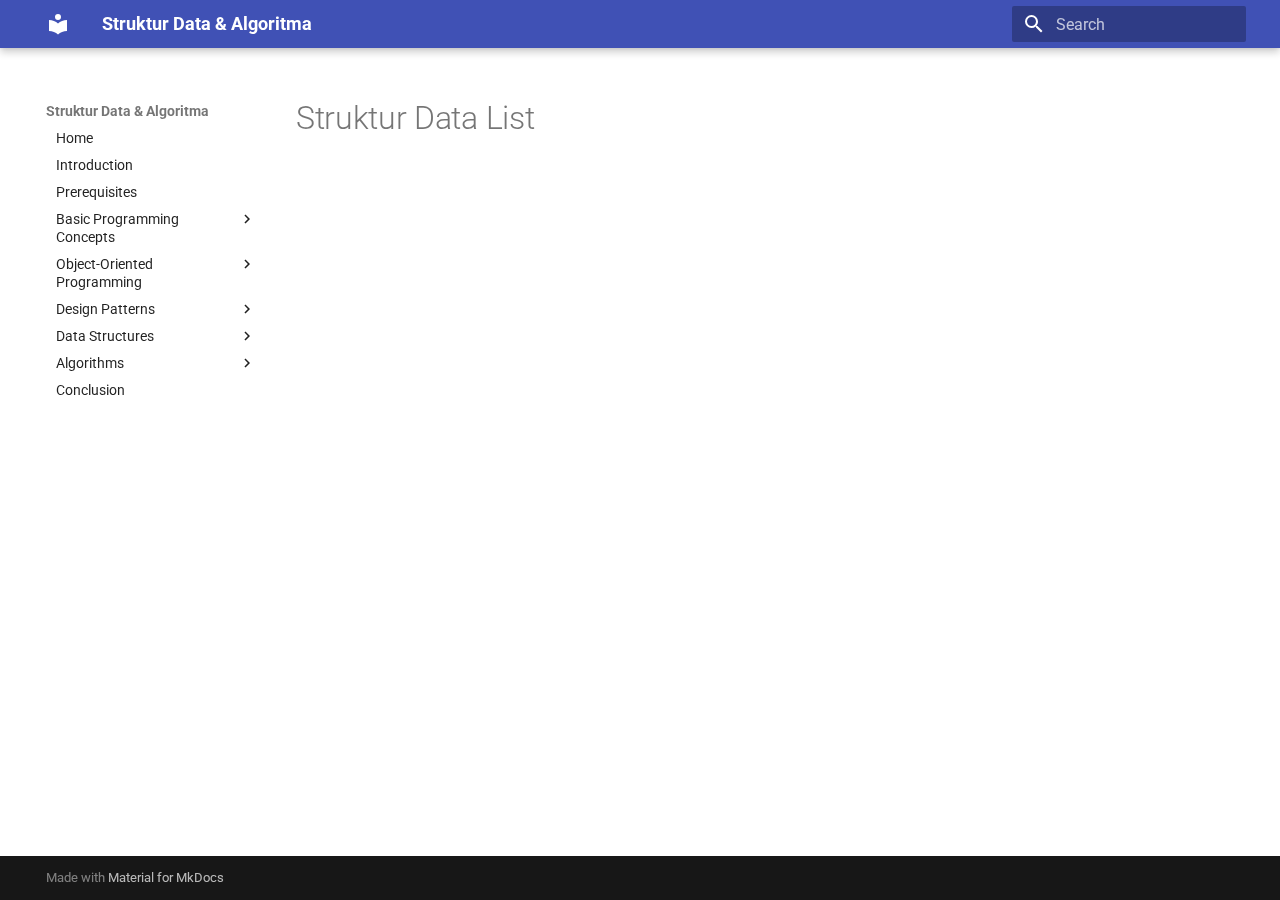
==== commit 2883d63e: "Deployed c07461b with MkDocs version: 1.6.1" ====
--- a/pendahuluan/index.html
+++ b/pendahuluan/index.html
@@ -213,6 +213,48 @@
   
   
   
+    <li class="md-nav__item">
+      <a href="../introduction.md" class="md-nav__link">
+        
+  
+  <span class="md-ellipsis">
+    Introduction
+    
+  </span>
+  
+
+      </a>
+    </li>
+  
+
+    
+      
+      
+  
+  
+  
+  
+    <li class="md-nav__item">
+      <a href="../prerequisites.md" class="md-nav__link">
+        
+  
+  <span class="md-ellipsis">
+    Prerequisites
+    
+  </span>
+  
+
+      </a>
+    </li>
+  
+
+    
+      
+      
+  
+  
+  
+  
     
     
     
@@ -221,25 +263,25 @@
       
         
         
-        <input class="md-nav__toggle md-toggle " type="checkbox" id="__nav_2" >
-        
-          
-          <label class="md-nav__link" for="__nav_2" id="__nav_2_label" tabindex="0">
-            
-  
-  <span class="md-ellipsis">
-    Struktur Data
-    
-  </span>
-  
-
-            <span class="md-nav__icon md-icon"></span>
-          </label>
-        
-        <nav class="md-nav" data-md-level="1" aria-labelledby="__nav_2_label" aria-expanded="false">
-          <label class="md-nav__title" for="__nav_2">
-            <span class="md-nav__icon md-icon"></span>
-            Struktur Data
+        <input class="md-nav__toggle md-toggle " type="checkbox" id="__nav_4" >
+        
+          
+          <label class="md-nav__link" for="__nav_4" id="__nav_4_label" tabindex="0">
+            
+  
+  <span class="md-ellipsis">
+    Basic Programming Concepts
+    
+  </span>
+  
+
+            <span class="md-nav__icon md-icon"></span>
+          </label>
+        
+        <nav class="md-nav" data-md-level="1" aria-labelledby="__nav_4_label" aria-expanded="false">
+          <label class="md-nav__title" for="__nav_4">
+            <span class="md-nav__icon md-icon"></span>
+            Basic Programming Concepts
           </label>
           <ul class="md-nav__list" data-md-scrollfix>
             
@@ -250,11 +292,55 @@
   
   
     <li class="md-nav__item">
-      <a href="../struktur-data/index.md" class="md-nav__link">
-        
-  
-  <span class="md-ellipsis">
-    Overview
+      <a href="../basic-programming/index.md" class="md-nav__link">
+        
+  
+  <span class="md-ellipsis">
+    Introduction to Basic Programming
+    
+  </span>
+  
+
+      </a>
+    </li>
+  
+
+              
+            
+              
+                
+  
+  
+  
+  
+    <li class="md-nav__item">
+      <a href="../basic-programming/variables.md" class="md-nav__link">
+        
+  
+  <span class="md-ellipsis">
+    Variables & Data Types
+    
+  </span>
+  
+
+      </a>
+    </li>
+  
+
+              
+            
+              
+                
+  
+  
+  
+  
+    <li class="md-nav__item">
+      <a href="../basic-programming/operators.md" class="md-nav__link">
+        
+  
+  <span class="md-ellipsis">
+    Operators
     
   </span>
   
@@ -279,25 +365,25 @@
       
         
         
-        <input class="md-nav__toggle md-toggle " type="checkbox" id="__nav_2_2" >
-        
-          
-          <label class="md-nav__link" for="__nav_2_2" id="__nav_2_2_label" tabindex="0">
-            
-  
-  <span class="md-ellipsis">
-    LinkedList
-    
-  </span>
-  
-
-            <span class="md-nav__icon md-icon"></span>
-          </label>
-        
-        <nav class="md-nav" data-md-level="2" aria-labelledby="__nav_2_2_label" aria-expanded="false">
-          <label class="md-nav__title" for="__nav_2_2">
-            <span class="md-nav__icon md-icon"></span>
-            LinkedList
+        <input class="md-nav__toggle md-toggle " type="checkbox" id="__nav_4_4" >
+        
+          
+          <label class="md-nav__link" for="__nav_4_4" id="__nav_4_4_label" tabindex="0">
+            
+  
+  <span class="md-ellipsis">
+    Control Flow
+    
+  </span>
+  
+
+            <span class="md-nav__icon md-icon"></span>
+          </label>
+        
+        <nav class="md-nav" data-md-level="2" aria-labelledby="__nav_4_4_label" aria-expanded="false">
+          <label class="md-nav__title" for="__nav_4_4">
+            <span class="md-nav__icon md-icon"></span>
+            Control Flow
           </label>
           <ul class="md-nav__list" data-md-scrollfix>
             
@@ -308,55 +394,33 @@
   
   
     <li class="md-nav__item">
-      <a href="../struktur-data/linkedlist/index.md" class="md-nav__link">
-        
-  
-  <span class="md-ellipsis">
-    Overview
-    
-  </span>
-  
-
-      </a>
-    </li>
-  
-
-              
-            
-              
-                
-  
-  
-  
-  
-    <li class="md-nav__item">
-      <a href="../struktur-data/linkedlist/implementasi.md" class="md-nav__link">
-        
-  
-  <span class="md-ellipsis">
-    Implementasi
-    
-  </span>
-  
-
-      </a>
-    </li>
-  
-
-              
-            
-              
-                
-  
-  
-  
-  
-    <li class="md-nav__item">
-      <a href="../struktur-data/linkedlist/aplikasi.md" class="md-nav__link">
-        
-  
-  <span class="md-ellipsis">
-    Aplikasi
+      <a href="../basic-programming/if-statement.md" class="md-nav__link">
+        
+  
+  <span class="md-ellipsis">
+    If Statement
+    
+  </span>
+  
+
+      </a>
+    </li>
+  
+
+              
+            
+              
+                
+  
+  
+  
+  
+    <li class="md-nav__item">
+      <a href="../basic-programming/for-loop.md" class="md-nav__link">
+        
+  
+  <span class="md-ellipsis">
+    For Loop
     
   </span>
   
@@ -381,92 +445,78 @@
   
   
   
-    
-    
-    
-    
-    <li class="md-nav__item md-nav__item--nested">
-      
-        
-        
-        <input class="md-nav__toggle md-toggle " type="checkbox" id="__nav_2_3" >
-        
-          
-          <label class="md-nav__link" for="__nav_2_3" id="__nav_2_3_label" tabindex="0">
-            
-  
-  <span class="md-ellipsis">
-    Stack
-    
-  </span>
-  
-
-            <span class="md-nav__icon md-icon"></span>
-          </label>
-        
-        <nav class="md-nav" data-md-level="2" aria-labelledby="__nav_2_3_label" aria-expanded="false">
-          <label class="md-nav__title" for="__nav_2_3">
-            <span class="md-nav__icon md-icon"></span>
-            Stack
-          </label>
-          <ul class="md-nav__list" data-md-scrollfix>
-            
-              
-                
-  
-  
-  
-  
-    <li class="md-nav__item">
-      <a href="../struktur-data/stack/index.md" class="md-nav__link">
-        
-  
-  <span class="md-ellipsis">
-    Overview
-    
-  </span>
-  
-
-      </a>
-    </li>
-  
-
-              
-            
-              
-                
-  
-  
-  
-  
-    <li class="md-nav__item">
-      <a href="../struktur-data/stack/implementasi.md" class="md-nav__link">
-        
-  
-  <span class="md-ellipsis">
-    Implementasi
-    
-  </span>
-  
-
-      </a>
-    </li>
-  
-
-              
-            
-              
-                
-  
-  
-  
-  
-    <li class="md-nav__item">
-      <a href="../struktur-data/stack/aplikasi.md" class="md-nav__link">
-        
-  
-  <span class="md-ellipsis">
-    Aplikasi
+    <li class="md-nav__item">
+      <a href="../basic-programming/functions.md" class="md-nav__link">
+        
+  
+  <span class="md-ellipsis">
+    Functions
+    
+  </span>
+  
+
+      </a>
+    </li>
+  
+
+              
+            
+              
+                
+  
+  
+  
+  
+    <li class="md-nav__item">
+      <a href="../basic-programming/recursion.md" class="md-nav__link">
+        
+  
+  <span class="md-ellipsis">
+    Recursion
+    
+  </span>
+  
+
+      </a>
+    </li>
+  
+
+              
+            
+              
+                
+  
+  
+  
+  
+    <li class="md-nav__item">
+      <a href="../basic-programming/arrays.md" class="md-nav__link">
+        
+  
+  <span class="md-ellipsis">
+    Arrays
+    
+  </span>
+  
+
+      </a>
+    </li>
+  
+
+              
+            
+              
+                
+  
+  
+  
+  
+    <li class="md-nav__item">
+      <a href="../basic-programming/pointers.md" class="md-nav__link">
+        
+  
+  <span class="md-ellipsis">
+    Pointers
     
   </span>
   
@@ -483,10 +533,9 @@
     </li>
   
 
-              
-            
-              
-                
+    
+      
+      
   
   
   
@@ -499,25 +548,25 @@
       
         
         
-        <input class="md-nav__toggle md-toggle " type="checkbox" id="__nav_2_4" >
-        
-          
-          <label class="md-nav__link" for="__nav_2_4" id="__nav_2_4_label" tabindex="0">
-            
-  
-  <span class="md-ellipsis">
-    BST
-    
-  </span>
-  
-
-            <span class="md-nav__icon md-icon"></span>
-          </label>
-        
-        <nav class="md-nav" data-md-level="2" aria-labelledby="__nav_2_4_label" aria-expanded="false">
-          <label class="md-nav__title" for="__nav_2_4">
-            <span class="md-nav__icon md-icon"></span>
-            BST
+        <input class="md-nav__toggle md-toggle " type="checkbox" id="__nav_5" >
+        
+          
+          <label class="md-nav__link" for="__nav_5" id="__nav_5_label" tabindex="0">
+            
+  
+  <span class="md-ellipsis">
+    Object-Oriented Programming
+    
+  </span>
+  
+
+            <span class="md-nav__icon md-icon"></span>
+          </label>
+        
+        <nav class="md-nav" data-md-level="1" aria-labelledby="__nav_5_label" aria-expanded="false">
+          <label class="md-nav__title" for="__nav_5">
+            <span class="md-nav__icon md-icon"></span>
+            Object-Oriented Programming
           </label>
           <ul class="md-nav__list" data-md-scrollfix>
             
@@ -528,55 +577,99 @@
   
   
     <li class="md-nav__item">
-      <a href="../struktur-data/bst/index.md" class="md-nav__link">
-        
-  
-  <span class="md-ellipsis">
-    Overview
-    
-  </span>
-  
-
-      </a>
-    </li>
-  
-
-              
-            
-              
-                
-  
-  
-  
-  
-    <li class="md-nav__item">
-      <a href="../struktur-data/bst/implementasi.md" class="md-nav__link">
-        
-  
-  <span class="md-ellipsis">
-    Implementasi
-    
-  </span>
-  
-
-      </a>
-    </li>
-  
-
-              
-            
-              
-                
-  
-  
-  
-  
-    <li class="md-nav__item">
-      <a href="../struktur-data/bst/aplikasi.md" class="md-nav__link">
-        
-  
-  <span class="md-ellipsis">
-    Aplikasi
+      <a href="../oop/index.md" class="md-nav__link">
+        
+  
+  <span class="md-ellipsis">
+    Introduction to OOP
+    
+  </span>
+  
+
+      </a>
+    </li>
+  
+
+              
+            
+              
+                
+  
+  
+  
+  
+    <li class="md-nav__item">
+      <a href="../oop/class-object.md" class="md-nav__link">
+        
+  
+  <span class="md-ellipsis">
+    Class & Object
+    
+  </span>
+  
+
+      </a>
+    </li>
+  
+
+              
+            
+              
+                
+  
+  
+  
+  
+    <li class="md-nav__item">
+      <a href="../oop/inheritance.md" class="md-nav__link">
+        
+  
+  <span class="md-ellipsis">
+    Inheritance
+    
+  </span>
+  
+
+      </a>
+    </li>
+  
+
+              
+            
+              
+                
+  
+  
+  
+  
+    <li class="md-nav__item">
+      <a href="../oop/polymorphism.md" class="md-nav__link">
+        
+  
+  <span class="md-ellipsis">
+    Polymorphism
+    
+  </span>
+  
+
+      </a>
+    </li>
+  
+
+              
+            
+              
+                
+  
+  
+  
+  
+    <li class="md-nav__item">
+      <a href="../oop/encapsulation-abstraction.md" class="md-nav__link">
+        
+  
+  <span class="md-ellipsis">
+    Encapsulation & Abstraction
     
   </span>
   
@@ -593,6 +686,143 @@
     </li>
   
 
+    
+      
+      
+  
+  
+  
+  
+    
+    
+    
+    
+    <li class="md-nav__item md-nav__item--nested">
+      
+        
+        
+        <input class="md-nav__toggle md-toggle " type="checkbox" id="__nav_6" >
+        
+          
+          <label class="md-nav__link" for="__nav_6" id="__nav_6_label" tabindex="0">
+            
+  
+  <span class="md-ellipsis">
+    Design Patterns
+    
+  </span>
+  
+
+            <span class="md-nav__icon md-icon"></span>
+          </label>
+        
+        <nav class="md-nav" data-md-level="1" aria-labelledby="__nav_6_label" aria-expanded="false">
+          <label class="md-nav__title" for="__nav_6">
+            <span class="md-nav__icon md-icon"></span>
+            Design Patterns
+          </label>
+          <ul class="md-nav__list" data-md-scrollfix>
+            
+              
+                
+  
+  
+  
+  
+    <li class="md-nav__item">
+      <a href="../design-patterns/index.md" class="md-nav__link">
+        
+  
+  <span class="md-ellipsis">
+    Introduction to Design Patterns
+    
+  </span>
+  
+
+      </a>
+    </li>
+  
+
+              
+            
+              
+                
+  
+  
+  
+  
+    
+    
+    
+    
+    <li class="md-nav__item md-nav__item--nested">
+      
+        
+        
+        <input class="md-nav__toggle md-toggle " type="checkbox" id="__nav_6_2" >
+        
+          
+          <label class="md-nav__link" for="__nav_6_2" id="__nav_6_2_label" tabindex="0">
+            
+  
+  <span class="md-ellipsis">
+    Creational Patterns
+    
+  </span>
+  
+
+            <span class="md-nav__icon md-icon"></span>
+          </label>
+        
+        <nav class="md-nav" data-md-level="2" aria-labelledby="__nav_6_2_label" aria-expanded="false">
+          <label class="md-nav__title" for="__nav_6_2">
+            <span class="md-nav__icon md-icon"></span>
+            Creational Patterns
+          </label>
+          <ul class="md-nav__list" data-md-scrollfix>
+            
+              
+                
+  
+  
+  
+  
+    <li class="md-nav__item">
+      <a href="../design-patterns/creational/singleton.md" class="md-nav__link">
+        
+  
+  <span class="md-ellipsis">
+    Singleton
+    
+  </span>
+  
+
+      </a>
+    </li>
+  
+
+              
+            
+              
+                
+  
+  
+  
+  
+    <li class="md-nav__item">
+      <a href="../design-patterns/creational/factory.md" class="md-nav__link">
+        
+  
+  <span class="md-ellipsis">
+    Factory
+    
+  </span>
+  
+
+      </a>
+    </li>
+  
+
               
             
           </ul>
@@ -601,40 +831,1433 @@
     </li>
   
 
-    
-      
-      
-  
-  
-  
-  
-    <li class="md-nav__item">
-      <a href="../algoritma/index.md" class="md-nav__link">
-        
-  
-  <span class="md-ellipsis">
-    Algoritma
-    
-  </span>
-  
-
-      </a>
-    </li>
-  
-
-    
-      
-      
-  
-  
-  
-  
-    <li class="md-nav__item">
-      <a href="../pemrograman/index.md" class="md-nav__link">
-        
-  
-  <span class="md-ellipsis">
-    Pemrograman
+              
+            
+              
+                
+  
+  
+  
+  
+    
+    
+    
+    
+    <li class="md-nav__item md-nav__item--nested">
+      
+        
+        
+        <input class="md-nav__toggle md-toggle " type="checkbox" id="__nav_6_3" >
+        
+          
+          <label class="md-nav__link" for="__nav_6_3" id="__nav_6_3_label" tabindex="0">
+            
+  
+  <span class="md-ellipsis">
+    Structural Patterns
+    
+  </span>
+  
+
+            <span class="md-nav__icon md-icon"></span>
+          </label>
+        
+        <nav class="md-nav" data-md-level="2" aria-labelledby="__nav_6_3_label" aria-expanded="false">
+          <label class="md-nav__title" for="__nav_6_3">
+            <span class="md-nav__icon md-icon"></span>
+            Structural Patterns
+          </label>
+          <ul class="md-nav__list" data-md-scrollfix>
+            
+              
+                
+  
+  
+  
+  
+    <li class="md-nav__item">
+      <a href="../design-patterns/structural/adapter.md" class="md-nav__link">
+        
+  
+  <span class="md-ellipsis">
+    Adapter
+    
+  </span>
+  
+
+      </a>
+    </li>
+  
+
+              
+            
+              
+                
+  
+  
+  
+  
+    <li class="md-nav__item">
+      <a href="../design-patterns/structural/composite.md" class="md-nav__link">
+        
+  
+  <span class="md-ellipsis">
+    Composite
+    
+  </span>
+  
+
+      </a>
+    </li>
+  
+
+              
+            
+          </ul>
+        </nav>
+      
+    </li>
+  
+
+              
+            
+              
+                
+  
+  
+  
+  
+    
+    
+    
+    
+    <li class="md-nav__item md-nav__item--nested">
+      
+        
+        
+        <input class="md-nav__toggle md-toggle " type="checkbox" id="__nav_6_4" >
+        
+          
+          <label class="md-nav__link" for="__nav_6_4" id="__nav_6_4_label" tabindex="0">
+            
+  
+  <span class="md-ellipsis">
+    Behavioral Patterns
+    
+  </span>
+  
+
+            <span class="md-nav__icon md-icon"></span>
+          </label>
+        
+        <nav class="md-nav" data-md-level="2" aria-labelledby="__nav_6_4_label" aria-expanded="false">
+          <label class="md-nav__title" for="__nav_6_4">
+            <span class="md-nav__icon md-icon"></span>
+            Behavioral Patterns
+          </label>
+          <ul class="md-nav__list" data-md-scrollfix>
+            
+              
+                
+  
+  
+  
+  
+    <li class="md-nav__item">
+      <a href="../design-patterns/behavioral/observer.md" class="md-nav__link">
+        
+  
+  <span class="md-ellipsis">
+    Observer
+    
+  </span>
+  
+
+      </a>
+    </li>
+  
+
+              
+            
+              
+                
+  
+  
+  
+  
+    <li class="md-nav__item">
+      <a href="../design-patterns/behavioral/strategy.md" class="md-nav__link">
+        
+  
+  <span class="md-ellipsis">
+    Strategy
+    
+  </span>
+  
+
+      </a>
+    </li>
+  
+
+              
+            
+          </ul>
+        </nav>
+      
+    </li>
+  
+
+              
+            
+          </ul>
+        </nav>
+      
+    </li>
+  
+
+    
+      
+      
+  
+  
+  
+  
+    
+    
+    
+    
+    <li class="md-nav__item md-nav__item--nested">
+      
+        
+        
+        <input class="md-nav__toggle md-toggle " type="checkbox" id="__nav_7" >
+        
+          
+          <label class="md-nav__link" for="__nav_7" id="__nav_7_label" tabindex="0">
+            
+  
+  <span class="md-ellipsis">
+    Data Structures
+    
+  </span>
+  
+
+            <span class="md-nav__icon md-icon"></span>
+          </label>
+        
+        <nav class="md-nav" data-md-level="1" aria-labelledby="__nav_7_label" aria-expanded="false">
+          <label class="md-nav__title" for="__nav_7">
+            <span class="md-nav__icon md-icon"></span>
+            Data Structures
+          </label>
+          <ul class="md-nav__list" data-md-scrollfix>
+            
+              
+                
+  
+  
+  
+  
+    <li class="md-nav__item">
+      <a href="../data-structures/index.md" class="md-nav__link">
+        
+  
+  <span class="md-ellipsis">
+    Introduction to Data Structures
+    
+  </span>
+  
+
+      </a>
+    </li>
+  
+
+              
+            
+              
+                
+  
+  
+  
+  
+    
+    
+    
+    
+    <li class="md-nav__item md-nav__item--nested">
+      
+        
+        
+        <input class="md-nav__toggle md-toggle " type="checkbox" id="__nav_7_2" >
+        
+          
+          <label class="md-nav__link" for="__nav_7_2" id="__nav_7_2_label" tabindex="0">
+            
+  
+  <span class="md-ellipsis">
+    Array
+    
+  </span>
+  
+
+            <span class="md-nav__icon md-icon"></span>
+          </label>
+        
+        <nav class="md-nav" data-md-level="2" aria-labelledby="__nav_7_2_label" aria-expanded="false">
+          <label class="md-nav__title" for="__nav_7_2">
+            <span class="md-nav__icon md-icon"></span>
+            Array
+          </label>
+          <ul class="md-nav__list" data-md-scrollfix>
+            
+              
+                
+  
+  
+  
+  
+    <li class="md-nav__item">
+      <a href="../data-structures/array/index.md" class="md-nav__link">
+        
+  
+  <span class="md-ellipsis">
+    Overview
+    
+  </span>
+  
+
+      </a>
+    </li>
+  
+
+              
+            
+              
+                
+  
+  
+  
+  
+    <li class="md-nav__item">
+      <a href="../data-structures/array/implementation.md" class="md-nav__link">
+        
+  
+  <span class="md-ellipsis">
+    Implementation
+    
+  </span>
+  
+
+      </a>
+    </li>
+  
+
+              
+            
+              
+                
+  
+  
+  
+  
+    <li class="md-nav__item">
+      <a href="../data-structures/array/applications.md" class="md-nav__link">
+        
+  
+  <span class="md-ellipsis">
+    Applications
+    
+  </span>
+  
+
+      </a>
+    </li>
+  
+
+              
+            
+          </ul>
+        </nav>
+      
+    </li>
+  
+
+              
+            
+              
+                
+  
+  
+  
+  
+    
+    
+    
+    
+    <li class="md-nav__item md-nav__item--nested">
+      
+        
+        
+        <input class="md-nav__toggle md-toggle " type="checkbox" id="__nav_7_3" >
+        
+          
+          <label class="md-nav__link" for="__nav_7_3" id="__nav_7_3_label" tabindex="0">
+            
+  
+  <span class="md-ellipsis">
+    Linked List
+    
+  </span>
+  
+
+            <span class="md-nav__icon md-icon"></span>
+          </label>
+        
+        <nav class="md-nav" data-md-level="2" aria-labelledby="__nav_7_3_label" aria-expanded="false">
+          <label class="md-nav__title" for="__nav_7_3">
+            <span class="md-nav__icon md-icon"></span>
+            Linked List
+          </label>
+          <ul class="md-nav__list" data-md-scrollfix>
+            
+              
+                
+  
+  
+  
+  
+    <li class="md-nav__item">
+      <a href="../data-structures/linked-list/index.md" class="md-nav__link">
+        
+  
+  <span class="md-ellipsis">
+    Overview
+    
+  </span>
+  
+
+      </a>
+    </li>
+  
+
+              
+            
+              
+                
+  
+  
+  
+  
+    <li class="md-nav__item">
+      <a href="../data-structures/linked-list/implementation.md" class="md-nav__link">
+        
+  
+  <span class="md-ellipsis">
+    Implementation
+    
+  </span>
+  
+
+      </a>
+    </li>
+  
+
+              
+            
+              
+                
+  
+  
+  
+  
+    <li class="md-nav__item">
+      <a href="../data-structures/linked-list/applications.md" class="md-nav__link">
+        
+  
+  <span class="md-ellipsis">
+    Applications
+    
+  </span>
+  
+
+      </a>
+    </li>
+  
+
+              
+            
+          </ul>
+        </nav>
+      
+    </li>
+  
+
+              
+            
+              
+                
+  
+  
+  
+  
+    
+    
+    
+    
+    <li class="md-nav__item md-nav__item--nested">
+      
+        
+        
+        <input class="md-nav__toggle md-toggle " type="checkbox" id="__nav_7_4" >
+        
+          
+          <label class="md-nav__link" for="__nav_7_4" id="__nav_7_4_label" tabindex="0">
+            
+  
+  <span class="md-ellipsis">
+    Stack
+    
+  </span>
+  
+
+            <span class="md-nav__icon md-icon"></span>
+          </label>
+        
+        <nav class="md-nav" data-md-level="2" aria-labelledby="__nav_7_4_label" aria-expanded="false">
+          <label class="md-nav__title" for="__nav_7_4">
+            <span class="md-nav__icon md-icon"></span>
+            Stack
+          </label>
+          <ul class="md-nav__list" data-md-scrollfix>
+            
+              
+                
+  
+  
+  
+  
+    <li class="md-nav__item">
+      <a href="../data-structures/stack/index.md" class="md-nav__link">
+        
+  
+  <span class="md-ellipsis">
+    Overview
+    
+  </span>
+  
+
+      </a>
+    </li>
+  
+
+              
+            
+              
+                
+  
+  
+  
+  
+    <li class="md-nav__item">
+      <a href="../data-structures/stack/implementation.md" class="md-nav__link">
+        
+  
+  <span class="md-ellipsis">
+    Implementation
+    
+  </span>
+  
+
+      </a>
+    </li>
+  
+
+              
+            
+              
+                
+  
+  
+  
+  
+    <li class="md-nav__item">
+      <a href="../data-structures/stack/applications.md" class="md-nav__link">
+        
+  
+  <span class="md-ellipsis">
+    Applications
+    
+  </span>
+  
+
+      </a>
+    </li>
+  
+
+              
+            
+          </ul>
+        </nav>
+      
+    </li>
+  
+
+              
+            
+              
+                
+  
+  
+  
+  
+    
+    
+    
+    
+    <li class="md-nav__item md-nav__item--nested">
+      
+        
+        
+        <input class="md-nav__toggle md-toggle " type="checkbox" id="__nav_7_5" >
+        
+          
+          <label class="md-nav__link" for="__nav_7_5" id="__nav_7_5_label" tabindex="0">
+            
+  
+  <span class="md-ellipsis">
+    Queue
+    
+  </span>
+  
+
+            <span class="md-nav__icon md-icon"></span>
+          </label>
+        
+        <nav class="md-nav" data-md-level="2" aria-labelledby="__nav_7_5_label" aria-expanded="false">
+          <label class="md-nav__title" for="__nav_7_5">
+            <span class="md-nav__icon md-icon"></span>
+            Queue
+          </label>
+          <ul class="md-nav__list" data-md-scrollfix>
+            
+              
+                
+  
+  
+  
+  
+    <li class="md-nav__item">
+      <a href="../data-structures/queue/index.md" class="md-nav__link">
+        
+  
+  <span class="md-ellipsis">
+    Overview
+    
+  </span>
+  
+
+      </a>
+    </li>
+  
+
+              
+            
+              
+                
+  
+  
+  
+  
+    <li class="md-nav__item">
+      <a href="../data-structures/queue/implementation.md" class="md-nav__link">
+        
+  
+  <span class="md-ellipsis">
+    Implementation
+    
+  </span>
+  
+
+      </a>
+    </li>
+  
+
+              
+            
+              
+                
+  
+  
+  
+  
+    <li class="md-nav__item">
+      <a href="../data-structures/queue/applications.md" class="md-nav__link">
+        
+  
+  <span class="md-ellipsis">
+    Applications
+    
+  </span>
+  
+
+      </a>
+    </li>
+  
+
+              
+            
+          </ul>
+        </nav>
+      
+    </li>
+  
+
+              
+            
+              
+                
+  
+  
+  
+  
+    
+    
+    
+    
+    <li class="md-nav__item md-nav__item--nested">
+      
+        
+        
+        <input class="md-nav__toggle md-toggle " type="checkbox" id="__nav_7_6" >
+        
+          
+          <label class="md-nav__link" for="__nav_7_6" id="__nav_7_6_label" tabindex="0">
+            
+  
+  <span class="md-ellipsis">
+    Binary Search Tree (BST)
+    
+  </span>
+  
+
+            <span class="md-nav__icon md-icon"></span>
+          </label>
+        
+        <nav class="md-nav" data-md-level="2" aria-labelledby="__nav_7_6_label" aria-expanded="false">
+          <label class="md-nav__title" for="__nav_7_6">
+            <span class="md-nav__icon md-icon"></span>
+            Binary Search Tree (BST)
+          </label>
+          <ul class="md-nav__list" data-md-scrollfix>
+            
+              
+                
+  
+  
+  
+  
+    <li class="md-nav__item">
+      <a href="../data-structures/bst/index.md" class="md-nav__link">
+        
+  
+  <span class="md-ellipsis">
+    Overview
+    
+  </span>
+  
+
+      </a>
+    </li>
+  
+
+              
+            
+              
+                
+  
+  
+  
+  
+    <li class="md-nav__item">
+      <a href="../data-structures/bst/implementation.md" class="md-nav__link">
+        
+  
+  <span class="md-ellipsis">
+    Implementation
+    
+  </span>
+  
+
+      </a>
+    </li>
+  
+
+              
+            
+              
+                
+  
+  
+  
+  
+    <li class="md-nav__item">
+      <a href="../data-structures/bst/applications.md" class="md-nav__link">
+        
+  
+  <span class="md-ellipsis">
+    Applications
+    
+  </span>
+  
+
+      </a>
+    </li>
+  
+
+              
+            
+          </ul>
+        </nav>
+      
+    </li>
+  
+
+              
+            
+              
+                
+  
+  
+  
+  
+    
+    
+    
+    
+    <li class="md-nav__item md-nav__item--nested">
+      
+        
+        
+        <input class="md-nav__toggle md-toggle " type="checkbox" id="__nav_7_7" >
+        
+          
+          <label class="md-nav__link" for="__nav_7_7" id="__nav_7_7_label" tabindex="0">
+            
+  
+  <span class="md-ellipsis">
+    Graph
+    
+  </span>
+  
+
+            <span class="md-nav__icon md-icon"></span>
+          </label>
+        
+        <nav class="md-nav" data-md-level="2" aria-labelledby="__nav_7_7_label" aria-expanded="false">
+          <label class="md-nav__title" for="__nav_7_7">
+            <span class="md-nav__icon md-icon"></span>
+            Graph
+          </label>
+          <ul class="md-nav__list" data-md-scrollfix>
+            
+              
+                
+  
+  
+  
+  
+    <li class="md-nav__item">
+      <a href="../data-structures/graph/index.md" class="md-nav__link">
+        
+  
+  <span class="md-ellipsis">
+    Overview
+    
+  </span>
+  
+
+      </a>
+    </li>
+  
+
+              
+            
+              
+                
+  
+  
+  
+  
+    <li class="md-nav__item">
+      <a href="../data-structures/graph/implementation.md" class="md-nav__link">
+        
+  
+  <span class="md-ellipsis">
+    Implementation
+    
+  </span>
+  
+
+      </a>
+    </li>
+  
+
+              
+            
+              
+                
+  
+  
+  
+  
+    <li class="md-nav__item">
+      <a href="../data-structures/graph/applications.md" class="md-nav__link">
+        
+  
+  <span class="md-ellipsis">
+    Applications
+    
+  </span>
+  
+
+      </a>
+    </li>
+  
+
+              
+            
+          </ul>
+        </nav>
+      
+    </li>
+  
+
+              
+            
+          </ul>
+        </nav>
+      
+    </li>
+  
+
+    
+      
+      
+  
+  
+  
+  
+    
+    
+    
+    
+    <li class="md-nav__item md-nav__item--nested">
+      
+        
+        
+        <input class="md-nav__toggle md-toggle " type="checkbox" id="__nav_8" >
+        
+          
+          <label class="md-nav__link" for="__nav_8" id="__nav_8_label" tabindex="0">
+            
+  
+  <span class="md-ellipsis">
+    Algorithms
+    
+  </span>
+  
+
+            <span class="md-nav__icon md-icon"></span>
+          </label>
+        
+        <nav class="md-nav" data-md-level="1" aria-labelledby="__nav_8_label" aria-expanded="false">
+          <label class="md-nav__title" for="__nav_8">
+            <span class="md-nav__icon md-icon"></span>
+            Algorithms
+          </label>
+          <ul class="md-nav__list" data-md-scrollfix>
+            
+              
+                
+  
+  
+  
+  
+    <li class="md-nav__item">
+      <a href="../algorithms/index.md" class="md-nav__link">
+        
+  
+  <span class="md-ellipsis">
+    Introduction to Algorithms
+    
+  </span>
+  
+
+      </a>
+    </li>
+  
+
+              
+            
+              
+                
+  
+  
+  
+  
+    
+    
+    
+    
+    <li class="md-nav__item md-nav__item--nested">
+      
+        
+        
+        <input class="md-nav__toggle md-toggle " type="checkbox" id="__nav_8_2" >
+        
+          
+          <label class="md-nav__link" for="__nav_8_2" id="__nav_8_2_label" tabindex="0">
+            
+  
+  <span class="md-ellipsis">
+    Sorting Algorithms
+    
+  </span>
+  
+
+            <span class="md-nav__icon md-icon"></span>
+          </label>
+        
+        <nav class="md-nav" data-md-level="2" aria-labelledby="__nav_8_2_label" aria-expanded="false">
+          <label class="md-nav__title" for="__nav_8_2">
+            <span class="md-nav__icon md-icon"></span>
+            Sorting Algorithms
+          </label>
+          <ul class="md-nav__list" data-md-scrollfix>
+            
+              
+                
+  
+  
+  
+  
+    <li class="md-nav__item">
+      <a href="../algorithms/sorting/bubble-sort.md" class="md-nav__link">
+        
+  
+  <span class="md-ellipsis">
+    Bubble Sort
+    
+  </span>
+  
+
+      </a>
+    </li>
+  
+
+              
+            
+              
+                
+  
+  
+  
+  
+    <li class="md-nav__item">
+      <a href="../algorithms/sorting/selection-sort.md" class="md-nav__link">
+        
+  
+  <span class="md-ellipsis">
+    Selection Sort
+    
+  </span>
+  
+
+      </a>
+    </li>
+  
+
+              
+            
+              
+                
+  
+  
+  
+  
+    <li class="md-nav__item">
+      <a href="../algorithms/sorting/merge-sort.md" class="md-nav__link">
+        
+  
+  <span class="md-ellipsis">
+    Merge Sort
+    
+  </span>
+  
+
+      </a>
+    </li>
+  
+
+              
+            
+              
+                
+  
+  
+  
+  
+    <li class="md-nav__item">
+      <a href="../algorithms/sorting/quick-sort.md" class="md-nav__link">
+        
+  
+  <span class="md-ellipsis">
+    Quick Sort
+    
+  </span>
+  
+
+      </a>
+    </li>
+  
+
+              
+            
+          </ul>
+        </nav>
+      
+    </li>
+  
+
+              
+            
+              
+                
+  
+  
+  
+  
+    
+    
+    
+    
+    <li class="md-nav__item md-nav__item--nested">
+      
+        
+        
+        <input class="md-nav__toggle md-toggle " type="checkbox" id="__nav_8_3" >
+        
+          
+          <label class="md-nav__link" for="__nav_8_3" id="__nav_8_3_label" tabindex="0">
+            
+  
+  <span class="md-ellipsis">
+    Searching Algorithms
+    
+  </span>
+  
+
+            <span class="md-nav__icon md-icon"></span>
+          </label>
+        
+        <nav class="md-nav" data-md-level="2" aria-labelledby="__nav_8_3_label" aria-expanded="false">
+          <label class="md-nav__title" for="__nav_8_3">
+            <span class="md-nav__icon md-icon"></span>
+            Searching Algorithms
+          </label>
+          <ul class="md-nav__list" data-md-scrollfix>
+            
+              
+                
+  
+  
+  
+  
+    <li class="md-nav__item">
+      <a href="../algorithms/searching/linear-search.md" class="md-nav__link">
+        
+  
+  <span class="md-ellipsis">
+    Linear Search
+    
+  </span>
+  
+
+      </a>
+    </li>
+  
+
+              
+            
+              
+                
+  
+  
+  
+  
+    <li class="md-nav__item">
+      <a href="../algorithms/searching/binary-search.md" class="md-nav__link">
+        
+  
+  <span class="md-ellipsis">
+    Binary Search
+    
+  </span>
+  
+
+      </a>
+    </li>
+  
+
+              
+            
+          </ul>
+        </nav>
+      
+    </li>
+  
+
+              
+            
+              
+                
+  
+  
+  
+  
+    
+    
+    
+    
+    <li class="md-nav__item md-nav__item--nested">
+      
+        
+        
+        <input class="md-nav__toggle md-toggle " type="checkbox" id="__nav_8_4" >
+        
+          
+          <label class="md-nav__link" for="__nav_8_4" id="__nav_8_4_label" tabindex="0">
+            
+  
+  <span class="md-ellipsis">
+    Graph Algorithms
+    
+  </span>
+  
+
+            <span class="md-nav__icon md-icon"></span>
+          </label>
+        
+        <nav class="md-nav" data-md-level="2" aria-labelledby="__nav_8_4_label" aria-expanded="false">
+          <label class="md-nav__title" for="__nav_8_4">
+            <span class="md-nav__icon md-icon"></span>
+            Graph Algorithms
+          </label>
+          <ul class="md-nav__list" data-md-scrollfix>
+            
+              
+                
+  
+  
+  
+  
+    <li class="md-nav__item">
+      <a href="../algorithms/graph/bfs.md" class="md-nav__link">
+        
+  
+  <span class="md-ellipsis">
+    BFS (Breadth-First Search)
+    
+  </span>
+  
+
+      </a>
+    </li>
+  
+
+              
+            
+              
+                
+  
+  
+  
+  
+    <li class="md-nav__item">
+      <a href="../algorithms/graph/dfs.md" class="md-nav__link">
+        
+  
+  <span class="md-ellipsis">
+    DFS (Depth-First Search)
+    
+  </span>
+  
+
+      </a>
+    </li>
+  
+
+              
+            
+              
+                
+  
+  
+  
+  
+    <li class="md-nav__item">
+      <a href="../algorithms/graph/dijkstra.md" class="md-nav__link">
+        
+  
+  <span class="md-ellipsis">
+    Dijkstra's Algorithm
+    
+  </span>
+  
+
+      </a>
+    </li>
+  
+
+              
+            
+          </ul>
+        </nav>
+      
+    </li>
+  
+
+              
+            
+              
+                
+  
+  
+  
+  
+    
+    
+    
+    
+    <li class="md-nav__item md-nav__item--nested">
+      
+        
+        
+        <input class="md-nav__toggle md-toggle " type="checkbox" id="__nav_8_5" >
+        
+          
+          <label class="md-nav__link" for="__nav_8_5" id="__nav_8_5_label" tabindex="0">
+            
+  
+  <span class="md-ellipsis">
+    Dynamic Programming
+    
+  </span>
+  
+
+            <span class="md-nav__icon md-icon"></span>
+          </label>
+        
+        <nav class="md-nav" data-md-level="2" aria-labelledby="__nav_8_5_label" aria-expanded="false">
+          <label class="md-nav__title" for="__nav_8_5">
+            <span class="md-nav__icon md-icon"></span>
+            Dynamic Programming
+          </label>
+          <ul class="md-nav__list" data-md-scrollfix>
+            
+              
+                
+  
+  
+  
+  
+    <li class="md-nav__item">
+      <a href="../algorithms/dp/index.md" class="md-nav__link">
+        
+  
+  <span class="md-ellipsis">
+    Introduction to Dynamic Programming
+    
+  </span>
+  
+
+      </a>
+    </li>
+  
+
+              
+            
+              
+                
+  
+  
+  
+  
+    <li class="md-nav__item">
+      <a href="../algorithms/dp/fibonacci.md" class="md-nav__link">
+        
+  
+  <span class="md-ellipsis">
+    Fibonacci (DP Approach)
+    
+  </span>
+  
+
+      </a>
+    </li>
+  
+
+              
+            
+              
+                
+  
+  
+  
+  
+    <li class="md-nav__item">
+      <a href="../algorithms/dp/knapsack.md" class="md-nav__link">
+        
+  
+  <span class="md-ellipsis">
+    Knapsack Problem
+    
+  </span>
+  
+
+      </a>
+    </li>
+  
+
+              
+            
+          </ul>
+        </nav>
+      
+    </li>
+  
+
+              
+            
+          </ul>
+        </nav>
+      
+    </li>
+  
+
+    
+      
+      
+  
+  
+  
+  
+    <li class="md-nav__item">
+      <a href="../conclusion.md" class="md-nav__link">
+        
+  
+  <span class="md-ellipsis">
+    Conclusion
     
   </span>
   
